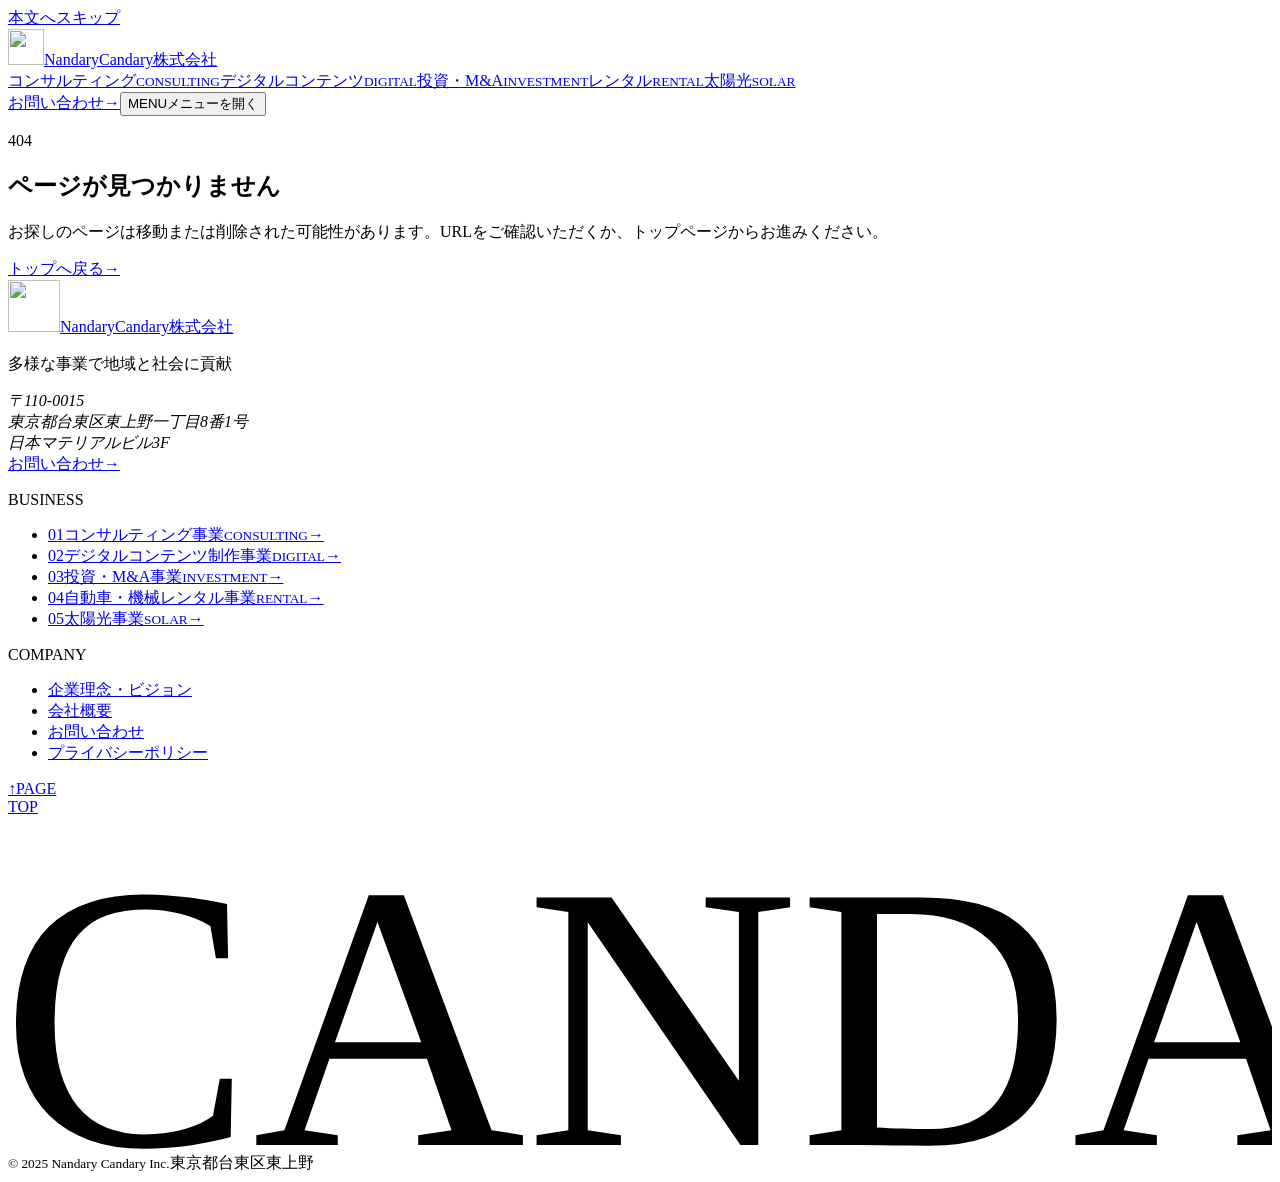
==== 404/index.html @ 5a4962a6 "Update preview" ====
<!DOCTYPE html><html lang="ja" class="BDE5ya_variable jOEpIq_variable sSVXkq_variable vSWJpq_variable" style="--logo-url:url(/nandary-candary-preview/logo-mark.svg);--footer-url:url(/nandary-candary-preview/images/home/footer.webp);--footer-url-sm:url(/nandary-candary-preview/images/home/footer-1080.webp)"><head><meta charSet="utf-8"/><meta name="viewport" content="width=device-width, initial-scale=1"/><link rel="stylesheet" href="/nandary-candary-preview/_next/static/chunks/3ygj7krw8skr8.css" data-precedence="next"/><link rel="stylesheet" href="/nandary-candary-preview/_next/static/chunks/2xa1xec9d9nd1.css" data-precedence="next"/><link rel="stylesheet" href="/nandary-candary-preview/_next/static/chunks/2m9wrpbw02rfs.css" data-precedence="next"/><link rel="stylesheet" href="/nandary-candary-preview/_next/static/chunks/1jku-l2wtxmv6.css" data-precedence="next"/><link rel="preload" as="script" fetchPriority="low" href="/nandary-candary-preview/_next/static/chunks/1ckvzn7sfprko.js"/><script src="/nandary-candary-preview/_next/static/chunks/2r4s4h5xul1n-.js" async=""></script><script src="/nandary-candary-preview/_next/static/chunks/2zkcqc03jcy3d.js" async=""></script><script src="/nandary-candary-preview/_next/static/chunks/1bgb7orazgc74.js" async=""></script><script src="/nandary-candary-preview/_next/static/chunks/turbopack-2x1n0lqcwmwze.js" async=""></script><script src="/nandary-candary-preview/_next/static/chunks/0444tjkl58gpc.js" async=""></script><script src="/nandary-candary-preview/_next/static/chunks/0mjzjal8x25q8.js" async=""></script><meta name="robots" content="noindex"/><meta name="theme-color" content="#0f1c2e"/><title>ページが見つかりません | NandaryCandary株式会社</title><meta name="description" content="東京都台東区を拠点に、コンサルティング・デジタルコンテンツ制作・投資M&amp;A・自動車機械レンタル・太陽光の5事業を展開。誠実に、多様に、社会に価値を届ける信頼ある事業会社です。"/><meta name="robots" content="noindex, nofollow"/><meta property="og:title" content="ページが見つかりません | NandaryCandary株式会社"/><meta property="og:description" content="東京都台東区を拠点に、コンサルティング・デジタルコンテンツ制作・投資M&amp;A・自動車機械レンタル・太陽光の5事業を展開。誠実に、多様に、社会に価値を届ける信頼ある事業会社です。"/><meta property="og:site_name" content="NandaryCandary株式会社"/><meta property="og:locale" content="ja_JP"/><meta property="og:image" content="https://nandary-candary.com/ogp.jpg"/><meta property="og:image:width" content="1200"/><meta property="og:image:height" content="630"/><meta property="og:type" content="website"/><meta name="twitter:card" content="summary_large_image"/><meta name="twitter:title" content="ページが見つかりません | NandaryCandary株式会社"/><meta name="twitter:description" content="東京都台東区を拠点に、コンサルティング・デジタルコンテンツ制作・投資M&amp;A・自動車機械レンタル・太陽光の5事業を展開。誠実に、多様に、社会に価値を届ける信頼ある事業会社です。"/><meta name="twitter:image" content="https://nandary-candary.com/ogp.jpg"/><meta name="twitter:image:width" content="1200"/><meta name="twitter:image:height" content="630"/><link rel="icon" href="/nandary-candary-preview/icon.svg?icon.1aymoenmuj1s9.svg" sizes="any" type="image/svg+xml"/><meta name="next-size-adjust" content=""/><script src="/nandary-candary-preview/_next/static/chunks/0cz1d0mv5g_q7.js" noModule=""></script></head><body><div hidden=""><!--$--><!--/$--></div><a class="skip" href="#main">本文へスキップ</a><header class="hBw1pG_header"><a class="hBw1pG_brand" aria-label="NandaryCandary株式会社 トップへ" href="/nandary-candary-preview/"><img alt="" loading="lazy" width="36" height="36" decoding="async" data-nimg="1" style="color:transparent" srcSet="/nandary-candary-preview/logo-mark.svg 1x, /nandary-candary-preview/logo-mark.svg 2x" src="/nandary-candary-preview/logo-mark.svg"/><span translate="no">NandaryCandary株式会社</span></a><nav class="hBw1pG_tabs" aria-label="事業内容"><a class="hBw1pG_tab" data-key="consulting" href="/nandary-candary-preview/service/consulting/">コンサルティング<small>CONSULTING</small></a><a class="hBw1pG_tab" data-key="digital" href="/nandary-candary-preview/service/digital-content/">デジタルコンテンツ<small>DIGITAL</small></a><a class="hBw1pG_tab" data-key="investment" href="/nandary-candary-preview/service/investment/">投資・M&amp;A<small>INVESTMENT</small></a><a class="hBw1pG_tab" data-key="rental" href="/nandary-candary-preview/service/rental/">レンタル<small>RENTAL</small></a><a class="hBw1pG_tab" data-key="solar" href="/nandary-candary-preview/service/solar/">太陽光<small>SOLAR</small></a></nav><div class="hBw1pG_right"><a class="pill hBw1pG_contact" href="/nandary-candary-preview/contact/">お問い合わせ<span class="arrow" aria-hidden="true">→</span></a><button type="button" class="n1T2xW_toggle" aria-haspopup="dialog"><span class="n1T2xW_bars" aria-hidden="true"><i></i><i></i></span><span class="n1T2xW_word">MENU</span><span class="sr-only">メニューを開く</span></button><dialog class="n1T2xW_dialog" aria-label="メニュー"><div class="n1T2xW_panel"><button type="button" class="n1T2xW_close">閉じる<span aria-hidden="true">×</span></button><nav aria-label="サイトメニュー" class="n1T2xW_grid"><div><p class="n1T2xW_label">事業内容</p><ul class="n1T2xW_biz"><li><a data-key="consulting" class="focus-inset" href="/nandary-candary-preview/service/consulting/">コンサルティング事業</a></li><li><a data-key="digital" class="focus-inset" href="/nandary-candary-preview/service/digital-content/">デジタルコンテンツ制作事業</a></li><li><a data-key="investment" class="focus-inset" href="/nandary-candary-preview/service/investment/">投資・M&amp;A事業</a></li><li><a data-key="rental" class="focus-inset" href="/nandary-candary-preview/service/rental/">自動車・機械レンタル事業</a></li><li><a data-key="solar" class="focus-inset" href="/nandary-candary-preview/service/solar/">太陽光事業</a></li></ul></div><div><p class="n1T2xW_label">会社情報</p><ul class="n1T2xW_pages"><li><a href="/nandary-candary-preview/">トップ</a></li><li><a href="/nandary-candary-preview/philosophy/">企業理念・ビジョン</a></li><li><a href="/nandary-candary-preview/company/">会社概要</a></li><li><a href="/nandary-candary-preview/contact/">お問い合わせ</a></li><li><a href="/nandary-candary-preview/privacy/">プライバシーポリシー</a></li></ul></div></nav></div></dialog></div></header><main id="main"><section class="wrap HS70Aa_nf"><div class="inner"><p class="HS70Aa_code" aria-hidden="true">404</p><h1 class="HS70Aa_title">ページが見つかりません</h1><p class="HS70Aa_text"><span class="ph">お探しのページは移動または削除された可能性があります。</span><span class="ph">URLをご確認いただくか、トップページからお進みください。</span></p><a class="pill" href="/nandary-candary-preview/">トップへ戻る<span class="arrow" aria-hidden="true">→</span></a></div></section><div class="stripe" aria-hidden="true"><div><i style="background:var(--consulting);flex-grow:1"></i><i style="background:var(--digital);flex-grow:1"></i><i style="background:var(--investment);flex-grow:1"></i><i style="background:var(--rental);flex-grow:1"></i><i style="background:var(--solar);flex-grow:1"></i></div></div><!--$--><!--/$--></main><footer class="S6Hkya_footer"><div class="S6Hkya_edge" aria-hidden="true"><i style="background:var(--consulting)"></i><i style="background:var(--digital)"></i><i style="background:var(--investment)"></i><i style="background:var(--rental)"></i><i style="background:var(--solar)"></i></div><div class="wrap S6Hkya_top"><div class="inner S6Hkya_grid"><div class="S6Hkya_company"><a class="S6Hkya_brand" href="/nandary-candary-preview/"><img alt="" loading="lazy" width="52" height="52" decoding="async" data-nimg="1" style="color:transparent" srcSet="/nandary-candary-preview/logo-mark.svg 1x, /nandary-candary-preview/logo-mark.svg 2x" src="/nandary-candary-preview/logo-mark.svg"/><span translate="no">NandaryCandary株式会社</span></a><p class="S6Hkya_catch"><span class="ph">多様な事業で</span><span class="ph">地域と社会に貢献</span></p><address class="S6Hkya_address">〒110-0015<br/>東京都台東区東上野一丁目8番1号<br/>日本マテリアルビル3F</address><a class="pill" href="/nandary-candary-preview/contact/">お問い合わせ<span class="arrow" aria-hidden="true">→</span></a></div><nav aria-label="フッター 事業内容" class="S6Hkya_biz"><p class="S6Hkya_title">BUSINESS</p><ul><li><a data-key="consulting" class="focus-inset" href="/nandary-candary-preview/service/consulting/"><span class="S6Hkya_num" aria-hidden="true">01</span><span class="S6Hkya_name">コンサルティング事業<small>CONSULTING</small></span><span aria-hidden="true">→</span></a></li><li><a data-key="digital" class="focus-inset" href="/nandary-candary-preview/service/digital-content/"><span class="S6Hkya_num" aria-hidden="true">02</span><span class="S6Hkya_name">デジタルコンテンツ制作事業<small>DIGITAL</small></span><span aria-hidden="true">→</span></a></li><li><a data-key="investment" class="focus-inset" href="/nandary-candary-preview/service/investment/"><span class="S6Hkya_num" aria-hidden="true">03</span><span class="S6Hkya_name">投資・M&amp;A事業<small>INVESTMENT</small></span><span aria-hidden="true">→</span></a></li><li><a data-key="rental" class="focus-inset" href="/nandary-candary-preview/service/rental/"><span class="S6Hkya_num" aria-hidden="true">04</span><span class="S6Hkya_name">自動車・機械レンタル事業<small>RENTAL</small></span><span aria-hidden="true">→</span></a></li><li><a data-key="solar" class="focus-inset" href="/nandary-candary-preview/service/solar/"><span class="S6Hkya_num" aria-hidden="true">05</span><span class="S6Hkya_name">太陽光事業<small>SOLAR</small></span><span aria-hidden="true">→</span></a></li></ul></nav><nav aria-label="フッター 会社情報" class="S6Hkya_pages"><p class="S6Hkya_title">COMPANY</p><ul><li><a href="/nandary-candary-preview/philosophy/">企業理念・ビジョン</a></li><li><a href="/nandary-candary-preview/company/">会社概要</a></li><li><a href="/nandary-candary-preview/contact/">お問い合わせ</a></li><li><a href="/nandary-candary-preview/privacy/">プライバシーポリシー</a></li></ul><a class="S6Hkya_toTop" href="#main"><span aria-hidden="true">↑</span>PAGE<br/>TOP</a></nav></div></div><div class="S6Hkya_word" aria-hidden="true"><svg viewBox="0 0 334.3 88" role="img" aria-label="CANDARY"><text x="-2" y="87" font-size="100" fill="currentColor" style="font-family:var(--f-word)">CANDARY</text></svg></div><div class="wrap S6Hkya_small"><small>© 2025 <!-- -->Nandary Candary Inc.</small><span>東京都台東区東上野</span></div></footer><script type="application/ld+json">{"@context":"https://schema.org","@type":"Organization","name":"NandaryCandary株式会社","alternateName":"Nandary Candary Inc.","url":"https://nandary-candary.com","logo":"https://nandary-candary.com/logo-mark.svg","address":{"@type":"PostalAddress","postalCode":"110-0015","addressRegion":"東京都","addressLocality":"台東区","streetAddress":"東上野1-8-1 日本マテリアルビル3F","addressCountry":"JP"},"makesOffer":[{"@type":"Offer","itemOffered":{"@type":"Service","name":"コンサルティング事業"}},{"@type":"Offer","itemOffered":{"@type":"Service","name":"デジタルコンテンツ制作事業"}},{"@type":"Offer","itemOffered":{"@type":"Service","name":"投資・M&A事業"}},{"@type":"Offer","itemOffered":{"@type":"Service","name":"自動車・機械レンタル事業"}},{"@type":"Offer","itemOffered":{"@type":"Service","name":"太陽光事業"}}]}</script><script id="_R_">(globalThis["TURBOPACK"] || (globalThis["TURBOPACK"] = [])).push({"otherChunks":["static/chunks/1ckvzn7sfprko.js","static/chunks/2r4s4h5xul1n-.js","static/chunks/2zkcqc03jcy3d.js","static/chunks/1bgb7orazgc74.js"],"runtimeModuleIds":[94553]});</script><script src="/nandary-candary-preview/_next/static/chunks/1ckvzn7sfprko.js" async=""></script><script>(self.__next_f=self.__next_f||[]).push([0])</script><script>self.__next_f.push([1,"1:\"$Sreact.fragment\"\n2:\"/nandary-candary-preview/_next/static/chunks/0444tjkl58gpc.js\"\n3:\"/nandary-candary-preview/_next/static/chunks/0mjzjal8x25q8.js\"\n4:I[22016,[\"$2\",\"$3\"],\"\"]\n5:I[5500,[\"$2\",\"$3\"],\"Image\"]\n6:I[90546,[\"$2\",\"$3\"],\"default\"]\n7:I[21127,[\"$2\",\"$3\"],\"default\"]\n8:I[39756,[\"$2\",\"$3\"],\"default\"]\n9:I[37457,[\"$2\",\"$3\"],\"default\"]\n16:I[68027,[\"$2\",\"$3\"],\"default\",1]\n:HL[\"/nandary-candary-preview/_next/static/chunks/3ygj7krw8skr8.css\",\"style\"]\n:HL[\"/nandary-candary-preview/_next/static/chunks/2xa1xec9d9nd1.css\",\"style\"]\n:HL[\"/nandary-candary-preview/_next/static/chunks/2m9wrpbw02rfs.css\",\"style\"]\n:HL[\"/nandary-candary-preview/_next/static/chunks/1jku-l2wtxmv6.css\",\"style\"]\n12:X\n13:[[\"children\",{\"s\":\"__PAGE__\",\"h\":512,\"d\":{\"r\":\"$L14\",\"p\":false,\"v\":null}}]]\n10:[[\"children\",{\"s\":\"/_not-found\",\"h\":512,\"d\":{\"r\":\"$L11\",\"p\":false,\"v\":\"$12\"},\"c\":\"$Q13\"}]]\n0:{\"P\":null,\"c\":[\"\",\"_not-found\",\"\"],\"q\":\"\",\"i\":false,\"t\":{\"t\":{\"s\":\"\",\"h\":528,\"d\":{\"r\":[\"$\",\"$1\",\"c\",{\"children\":[[[\"$\",\"link\",\"0\",{\"rel\":\"stylesheet\",\"href\":\"/nandary-candary-preview/_next/static/chunks/3ygj7krw8skr8.css\",\"precedence\":\"next\",\"crossOrigin\":\"$undefined\",\"nonce\":\"$undefined\"}],[\"$\",\"link\",\"1\",{\"rel\":\"stylesheet\",\"href\":\"/nandary-candary-preview/_next/static/chunks/2xa1xec9d9nd1.css\",\"precedence\":\"next\",\"crossOrigin\":\"$undefined\",\"nonce\":\"$undefined\"}],[\"$\",\"link\",\"2\",{\"rel\":\"stylesheet\",\"href\":\"/nandary-candary-preview/_next/static/chunks/2m9wrpbw02rfs.css\",\"precedence\":\"next\",\"crossOrigin\":\"$undefined\",\"nonce\":\"$undefined\"}],[\"$\",\"script\",\"script-0\",{\"src\":\"/nandary-candary-preview/_next/static/chunks/0444tjkl58gpc.js\",\"async\":true,\"nonce\":\"$undefined\"}],[\"$\",\"script\",\"script-1\",{\"src\":\"/nandary-candary-preview/_next/static/chunks/0mjzjal8x25q8.js\",\"async\":true,\"nonce\":\"$undefined\"}]],[\"$\",\"html\",null,{\"lang\":\"ja\",\"className\":\"BDE5ya_variable jOEpIq_variable sSVXkq_variable vSWJpq_variable\",\"style\":{\"--logo-url\":\"url(/nandary-candary-preview/logo-mark.svg)\",\"--footer-url\":\"url(/nandary-candary-preview/images/home/footer.webp)\",\"--footer-url-sm\":\"url(/nandary-candary-preview/images/home/footer-1080.webp)\"},\"children\":[\"$\",\"body\",null,{\"children\":[[\"$\",\"a\",null,{\"className\":\"skip\",\"href\":\"#main\",\"children\":\"本文へスキップ\"}],[\"$\",\"header\",null,{\"className\":\"hBw1pG_header\",\"children\":[[\"$\",\"$L4\",null,{\"className\":\"hBw1pG_brand\",\"href\":\"/\",\"aria-label\":\"NandaryCandary株式会社 トップへ\",\"children\":[[\"$\",\"$L5\",null,{\"src\":\"/nandary-candary-preview/logo-mark.svg\",\"alt\":\"\",\"width\":36,\"height\":36}],[\"$\",\"span\",null,{\"translate\":\"no\",\"children\":\"NandaryCandary株式会社\"}]]}],[\"$\",\"$L6\",null,{}],[\"$\",\"div\",null,{\"className\":\"hBw1pG_right\",\"children\":[[\"$\",\"$L4\",null,{\"className\":\"pill hBw1pG_contact\",\"href\":\"/contact\",\"children\":[\"お問い合わせ\",[\"$\",\"span\",null,{\"className\":\"arrow\",\"aria-hidden\":\"true\",\"children\":\"→\"}]]}],[\"$\",\"$L7\",null,{}]]}]]}],[\"$\",\"main\",null,{\"id\":\"main\",\"children\":[\"$\",\"$L8\",null,{\"parallelRouterKey\":\"children\",\"error\":\"$undefined\",\"errorStyles\":\"$undefined\",\"errorScripts\":\"$undefined\",\"template\":[\"$\",\"$L9\",null,{}],\"templateStyles\":\"$undefined\",\"templateScripts\":\"$undefined\",\"notFound\":[[[\"$\",\"section\",null,{\"className\":\"wrap HS70Aa_nf\",\"children\":[\"$\",\"div\",null,{\"className\":\"inner\",\"children\":[[\"$\",\"p\",null,{\"className\":\"HS70Aa_code\",\"aria-hidden\":\"true\",\"children\":\"404\"}],[\"$\",\"h1\",null,{\"className\":\"HS70Aa_title\",\"children\":\"ページが見つかりません\"}],[\"$\",\"p\",null,{\"className\":\"HS70Aa_text\",\"children\":[[\"$\",\"span\",null,{\"className\":\"ph\",\"children\":\"お探しのページは移動または削除された可能性があります。\"}],[\"$\",\"span\",null,{\"className\":\"ph\",\"children\":\"URLをご確認いただくか、トップページからお進みください。\"}]]}],[\"$\",\"$L4\",null,{\"className\":\"pill\",\"href\":\"/\",\"children\":[\"トップへ戻る\",[\"$\",\"span\",null,{\"className\":\"arrow\",\"aria-hidden\":\"true\",\"children\":\"→\"}]]}]]}]}],[\"$\",\"div\",null,{\"className\":\"stripe\",\"aria-hidden\":\"true\",\"children\":[\"$\",\"div\",null,{\"children\":[[\"$\",\"i\",\"consulting\",{\"style\":{\"background\":\"var(--consulting)\",\"flexGrow\":1}}],[\"$\",\"i\",\"digital\",{\"style\":{\"background\":\"var(--digital)\",\"flexGrow\":1}}],[\"$\",\"i\",\"investment\",{\"style\":{\"background\":\"var(--investment)\",\"flexGrow\":1}}],[\"$\",\"i\",\"rental\",{\"style\":{\"background\":\"var(--rental)\",\"flexGrow\":1}}],[\"$\",\"i\",\"solar\",{\"style\":{\"background\":\"var(--solar)\",\"flexGrow\":1}}]]}]}]],[[\"$\",\"link\",\"0\",{\"rel\":\"stylesheet\",\"href\":\"/nandary-candary-preview/_next/static/chunks/1jku-l2wtxmv6.css\",\"precedence\":\"next\",\"crossOrigin\":\"$undefined\",\"nonce\":\"$undefined\"}]]],\"forbidden\":\"$undefined\",\"unauthorized\":\"$undefined\"}]}],[\"$\",\"footer\",null,{\"className\":\"S6Hkya_footer\",\"children\":[[\"$\",\"div\",null,{\"className\":\"S6Hkya_edge\",\"aria-hidden\":\"true\",\"children\":[[\"$\",\"i\",\"consulting\",{\"style\":{\"background\":\"var(--consulting)\"}}],[\"$\",\"i\",\"digital\",{\"style\":{\"background\":\"var(--digital)\"}}],[\"$\",\"i\",\"investment\",{\"style\":{\"background\":\"var(--investment)\"}}],[\"$\",\"i\",\"rental\",{\"style\":{\"background\":\"var(--rental)\"}}],[\"$\",\"i\",\"solar\",{\"style\":{\"background\":\"var(--solar)\"}}]]}],[\"$\",\"div\",null,{\"className\":\"wrap S6Hkya_top\",\"children\":[\"$\",\"div\",null,{\"className\":\"inner S6Hkya_grid\",\"children\":[[\"$\",\"div\",null,{\"className\":\"S6Hkya_company\",\"children\":[[\"$\",\"$L4\",null,{\"className\":\"S6Hkya_brand\",\"href\":\"/\",\"children\":[[\"$\",\"$L5\",null,{\"src\":\"/nandary-candary-preview/logo-mark.svg\",\"alt\":\"\",\"width\":52,\"height\":52}],[\"$\",\"span\",null,{\"translate\":\"no\",\"children\":\"NandaryCandary株式会社\"}]]}],[\"$\",\"p\",null,{\"className\":\"S6Hkya_catch\",\"children\":[[\"$\",\"span\",null,{\"className\":\"ph\",\"children\":\"多様な事業で\"}],[\"$\",\"span\",null,{\"className\":\"ph\",\"children\":\"地域と社会に貢献\"}]]}],[\"$\",\"address\",null,{\"className\":\"S6Hkya_address\",\"children\":[\"〒110-0015\",[\"$\",\"br\",null,{}],\"東京都台東区東上野一丁目8番1号\",[\"$\",\"br\",null,{}],\"日本マテリアルビル3F\"]}],[\"$\",\"$L4\",null,{\"className\":\"pill\",\"href\":\"/contact\",\"children\":[\"お問い合わせ\",[\"$\",\"span\",null,{\"className\":\"arrow\",\"aria-hidden\":\"true\",\"children\":\"→\"}]]}]]}],[\"$\",\"nav\",null,{\"aria-label\":\"フッター 事業内容\",\"className\":\"S6Hkya_biz\",\"children\":[\"$La\",\"$Lb\"]}],\"$Lc\"]}]}],\"$Ld\",\"$Le\"]}],\"$Lf\"]}]}]]}],\"p\":false,\"v\":null},\"c\":\"$Q10\"},\"h\":{\"r\":\"$L15\",\"p\":false,\"v\":null}},\"m\":\"$undefined\",\"G\":[\"$16\",[\"$L17\",\"$L18\",\"$L19\"]],\"S\":true,\"r\":\"$undefined\",\"s\":\"$undefined\",\"a\":\"$undefined\",\"l\":\"$undefined\",\"p\":\"$undefined\",\"d\":\"$undefined\",\"b\":\"DzCFUU1IB9U3QR9I4j6pE\"}\n1a:I[97367,[\"$2\",\"$3\"],\"OutletBoundary\"]\n1b:\"$Sreact.suspense\"\n1d:\"ViewportBoundary\"\n1e:I[97367,[\"$2\",\"$3\"],\"$1d\"]\n20:\"MetadataBoundary\"\n21:I[97367,[\"$2\",\"$3\"],\"$20\"]\na:[\"$\",\"p\",null,{\"className\":\"S6Hkya_title\",\"children\":\"BUSINESS\"}]\nb:[\"$\",\"ul\",null,{\"children\":[[\"$\",\"li\",\"consulting\",{\"children\":[\"$\",\"$L4\",null,{\"href\":\"/service/consulting\",\"data-key\":\"consulting\",\"className\":\"focus-inset\",\"children\":[[\"$\",\"span\",null,{\"className\":\"S6Hkya_num\",\"aria-hidden\":\"true\",\"children\":\"01\"}],[\"$\",\"span\",null,{\"className\":\"S6Hkya_name\",\"children\":[\"コンサルティング事業\",[\"$\",\"small\",null,{\"children\":\"CONSULTING\"}]]}],[\"$\",\"span\",null,{\"aria-hidden\":\"true\",\"children\":\"→\"}]]}]}],[\"$\",\"li\",\"digital\",{\"children\":[\"$\",\"$L4\",null,{\"href\":\"/service/digital-content\",\"data-key\":\"digital\",\"className\":\"focus-inset\",\"children\":[[\"$\",\"span\",null,{\"className\":\"S6Hkya_num\",\"aria-hidden\":\"true\",\"children\":\"02\"}],[\"$\",\"span\",null,{\"className\":\"S6Hkya_name\",\"children\":[\"デジタルコンテンツ制作事業\",[\"$\",\"small\",null,{\"children\":\"DIGITAL\"}]]}],[\"$\",\"span\",null,{\"aria-hidden\":\"true\",\"children\":\"→\"}]]}]}],[\"$\",\"li\",\"investment\",{\"children\":[\"$\",\"$L4\",null,{\"href\":\"/service/investment\",\"data-key\":\"investment\",\"className\":\"focus-inset\",\"children\":[[\"$\",\"span\",null,{\"className\":\"S6Hkya_num\",\"aria-hidden\":\"true\",\"children\":\"03\"}],[\"$\",\"span\",null,{\"className\":\"S6Hkya_name\",\"children\":[\"投資・M\u0026A事業\",[\"$\",\"small\",null,{\"children\":\"INVESTMENT\"}]]}],[\"$\",\"span\",null,{\"aria-hidden\":\"true\",\"children\":\"→\"}]]}]}],[\"$\",\"li\",\"rental\",{\"children\":[\"$\",\"$L4\",null,{\"href\":\"/service/rental\",\"data-key\":\"rental\",\"className\":\"focus-inset\",\"children\":[[\"$\",\"span\",null,{\"className\":\"S6Hkya_num\",\"aria-hidden\":\"true\",\"children\":\"04\"}],[\"$\",\"span\",null,{\"className\":\"S6Hkya_name\",\"children\":[\"自動車・機械レンタル事業\",[\"$\",\"small\",null,{\"children\":\"RENTAL\"}]]}],[\"$\",\"span\",null,{\"aria-hidden\":\"true\",\"children\":\"→\"}]]}]}],[\"$\",\"li\",\"solar\",{\"children\":[\"$\",\"$L4\",null,{\"href\":\"/service/solar\",\"data-key\":\"solar\",\"className\":\"focus-inset\",\"children\":[[\"$\",\"span\",null,{\"className\":\"S6Hkya_num\",\"aria-hidden\":\"true\",\"children\":\"05\"}],[\"$\",\"span\",null,{\"className\":\"S6Hkya_name\",\"children\":[\"太陽光事業\",[\"$\",\"small\",null,{\"children\":\"SOLAR\"}]]}],[\"$\",\"span\",null,{\"aria-hidden\":\"true\",\"children\":\"→\"}]]}]}]]}]\nc:[\"$\",\"nav\",null,{\"aria-label\":\"フッター 会社情報\",\"className\":\"S6Hkya_pages\",\"children\":[[\"$\",\"p\",null,{\"className\":\"S6Hkya_title\",\"children\":\"COMPANY\"}],[\"$\",\"ul\",null,{\"children\":[[\"$\",\"li\",null,{\"children\":[\"$\",\"$L4\",null,{\"href\":\"/philosophy\",\"children\":\"企業理念・ビジョン\"}]}],[\"$\",\"li\",null,{\"children\":[\"$\",\"$L4\",null,{\"href\":\"/company\",\"children\":\"会社概要\"}]}],[\"$\",\"li\",null,{\"children\":[\"$\",\"$L4\",null,{\"href\":\"/contact\",\"children\":\"お問い合わせ\"}]}],[\"$\",\"li\",null,{\"children\":[\"$\",\"$L4\",null,{\"href\":\"/privacy\",\"children\":\"プライバシーポリシー\"}]}]]}],[\"$\",\"a\",null,{\"className\":\"S6Hkya_toTop\",\"href\":\"#main\",\"children\":[[\"$\",\"span\",null,{\"aria-hidden\":\"true\",\"children\":\"↑\"}],\"PAGE\",[\"$\",\"br\",null,{}],\"TOP\"]}]]}]\nd:[\"$\",\"div\",null,{\"className\":\"S6Hkya_word\",\"aria-hidden\":\"true\",\"children\":[\"$\",\"svg\",null,{\"className\":\"$undefined\",\"viewBox\":\"0 0 334.3 88\",\"role\":\"img\",\"aria-label\":\"CANDARY\",\"children\":[\"$\",\"text\",null,{\"x\":-2,\"y\":87,\"fontSize\":\"100\",\"fill\":\"currentColor\",\"style\":{\"fontFamily\":\"var(--f-word)\"},\"children\":\"CANDARY\"}]}]}]\ne:[\"$\",\"div\",null,{\"className\":\"wrap S6Hkya_small\",\"children\":[[\"$\",\"small\",null,{\"children\":[\"© 2025 \",\"Nandary Candary Inc.\"]}],[\"$\",\"span\",null,{\"children\":\"東京都台東区東上野\"}]]}]\nf:[\"$\",\"script\",null,{\"type\":\"application/ld+json\",\"dangerouslySetInnerHTML\":{\"__html\":\"{\\\"@context\\\":\\\"https://schema.org\\\",\\\"@type\\\":\\\"Organization\\\",\\\"name\\\":\\\"NandaryCandary株式会社\\\",\\\"alternateName\\\":\\\"Nandary Candary Inc.\\\",\\\"url\\\":\\\"https://nandary-candary.com\\\",\\\"logo\\\":\\\"https://nandary-candary.com/logo-mark.svg\\\",\\\"address\\\":{\\\"@type\\\":\\\"PostalAddress\\\",\\\"postalCode\\\":\\\"110-0015\\\",\\\"addressRegion\\\":\\\"東京都\\\",\\\"addressLocality\\\":\\\"台東区\\\",\\\"streetAddress\\\":\\\"東上野1-8-1 日本マテリアルビル3F\\\",\\\"addressCountry\\\":\\\"JP\\\"},\\\"makesOffer\\\":[{\\\"@type\\\":\\\"Offer\\\",\\\"itemOffered\\\":{\\\"@type\\\":\\\"Service\\\",\\\"name\\\":\\\"コンサルティング事業\\\"}},{\\\"@type\\\":\\\"Offer\\\",\\\"itemOffered\\\":{\\\"@type\\\":\\\"Service\\\",\\\"name\\\":\\\"デジタルコンテンツ制作事業\\\"}},{\\\"@type\\\":\\\"Offer\\\",\\\"itemOffered\\\":{\\\"@type\\\":\\\"Service\\\",\\\"name\\\":\\\"投資・M\u0026A事業\\\"}},{\\\"@type\\\":\\\"Offer\\\",\\\"itemOffered\\\":{\\\"@type\\\":\\\"Service\\\",\\\"name\\\":\\\"自動車・機械レンタル事業\\\"}},{\\\"@type\\\":\\\"Offer\\\",\\\"itemOffered\\\":{\\\"@type\\\":\\\"Service\\\",\\\"name\\\":\\\"太陽光事業\\\"}}]}\"}}]\n11:[\"$\",\"$1\",\"c\",{\"children\":[null,[\"$\",\"$L8\",null,{\"parallelRouterKey\":\"children\",\"error\":\"$undefined\",\"errorStyles\":\"$undefined\",\"errorScripts\":\"$undefined\",\"template\":[\"$\",\"$L9\",null,{}],\"templateStyles\":\"$undefined\",\"templateScripts\":\"$undefined\",\"notFound\":\"$undefined\",\"forbidden\":\"$undefined\",\"unauthorized\":\"$undefined\"}]]}]\n14:[\"$\",\"$1\",\"c\",{\"children\":[[[\"$\",\"section\",null,{\"className\":\"wrap HS70Aa_nf\",\"children\":[\"$\",\"div\",null,{\"className\":\"inner\",\"children\":[[\"$\",\"p\",null,{\"className\":\"HS70Aa_code\",\"aria-hidden\":\"true\",\"children\":\"404\"}],[\"$\",\"h1\",null,{\"className\":\"HS70Aa_title\",\"children\":\"ページが見つかりません\"}],[\"$\",\"p\",null,{\"className\":\"HS70Aa_text\",\"children\":[[\"$\",\"span\",null,{\"className\":\"ph\",\"children\":\"お探しのページは移動または削除された可能性があります。\"}],[\"$\",\"span\",null,{\"className\":\"ph\",\"children\":\"URLをご確認いただくか、トップページからお進みください。\"}]]}],[\"$\",\"$L4\",null,{\"className\":\"pill\",\"href\":\"/\",\"children\":[\"トップへ戻る\",[\"$\",\"span\",null,{\"className\":\"arrow\",\"aria-hidden\":\"true\",\"children\":\"→\"}]]}]]}]}],[\"$\",\"div\",null,{\"className\":\"stripe\",\"aria-hidden\":\"true\",\"children\":[\"$\",\"div\",null,{\"children\":[[\"$\",\"i\",\"consulting\",{\"style\":{\"background\":\"var(--consulting)\",\"flexGrow\":1}}],[\"$\",\"i\",\"digital\",{\"style\":{\"background\":\"var(--digital)\",\"flexGrow\":1}}],[\"$\",\"i\",\"investment\",{\"style\":{\"background\":\"var(--investment)\",\"flexGrow\":1}}],[\"$\",\"i\",\"rental\",{\"style\":{\"background\":\"var(--rental)\",\"flexGrow\":1}}],[\"$\",\"i\",\"solar\",{\"style\":{\"background\":\"var(--solar)\",\"flexGrow\":1}}]]}]}]],[[\"$\",\"link\",\"0\",{\"rel\":\"stylesheet\",\"href\":\"/nandary-candary-preview/_next/static/chunks/1jku-l2wtxmv6.css\",\"precedence\":\"next\",\"crossOrigin\":\"$undefined\",\"nonce\":\"$undefined\"}]],[\"$\",\"$L1a\",null,{\"children\":[\"$\",\"$1b\",null,{\"name\":\"Next.MetadataOutlet\",\"children\":\"$@1c\"}]}]]}]\n15:[\"$\",\"$1\",\"h\",{\"children\":[[\"$\",\"meta\",null,{\"name\":\"robots\",\"content\":\"noindex\"}],[\"$\",\"$L1e\",null,{\"children\":\"$L1f\"}],[\"$\",\"$L21\",null,{\"children\":[[\"$\",\"div\",null,{\"hidden\":true,\"children\":[\"$\",\"$1b\",null,{\"name\":\"Next.Metadata\",\"children\":\"$L22\"}]}],null]}],[\"$\",\"meta\",null,{\"name\":\"next-size-adjust\",\"content\":\"\"}]]}]\n17:[\"$\",\"link\",\"0\",{\"rel\":\"stylesheet\",\"href\":\"/nandary-candary-preview/_next/static/chunks/3ygj7krw8skr8.css\",\"precedence\":\"next\",\"crossOrigin\":\"$undefined\",\"nonce\":\"$undefined\"}]\n18:[\"$\",\"link\",\"1\",{\"rel\":\"stylesheet\",\"href\":\"/nandary-candary-preview/_next/static/chunks/2xa1xec9d9nd1.css\",\"precedence\":\"next\",\"crossOrigin\":\"$undefined\",\"nonce\":\"$undefined\"}]\n19:[\"$\",\"link\",\"2\",{\"rel\":\"stylesheet\",\"href\":\"/nandary-candary-preview/_next/static/chunks/2m9wrpbw02rfs.css\",\"precedence\":\"next\",\"crossOrigin\":\"$undefined\",\"nonce\":\"$undefined\"}]\n12:C\n1f:[[\"$\",\"meta\",\"0\",{\"charSet\":\"utf-8\"}],[\"$\",\"meta\",\"1\",{\"name\":\"viewport\",\"content\":\"width=device-width, initial-scale=1\"}],[\"$\",\"meta\",\"2\",{\"name\":\"theme-color\",\"content\":\"#0f1c2e\"}]]\n23:I[27201,[\"$2\",\"$3\"],\"IconMark\"]\n1c:null\n22:[[\"$\",\"title\",\"0\",{\"children\":\"ページが見つかりません | NandaryCandary株式会社\"}],[\"$\",\"meta\",\"1\",{\"name\":\"description\",\"content\":\"東京都台東区を拠点に、コンサルティング・デジタルコンテンツ制作・投資M\u0026A・自動車機械レンタル・太陽光の5事業を展開。誠実に、多様に、社会に価値を届ける信頼ある事業会社です。\"}],[\"$\",\"meta\",\"2\",{\"name\":\"robots\",\"content\":\"noindex, nofollow\"}],[\"$\",\"meta\",\"3\",{\"property\":\"og:title\",\"content\":\"ページが見つかりません | NandaryCandary株式会社\"}],[\"$\",\"meta\",\"4\",{\"property\":\"og:description\",\"content\":\"東京都台東区を拠点に、コンサルティング・デジタルコンテンツ制作・投資M\u0026A・自動車機械レンタル・太陽光の5事業を展開。誠実に、多様に、社会に価値を届ける信頼ある事業会社です。\"}],[\"$\",\"meta\",\"5\",{\"property\":\"og:site_name\",\"content\":\"NandaryCandary株式会社\"}],[\"$\",\"meta\",\"6\",{\"property\":\"og:locale\",\"content\":\"ja_JP\"}],[\"$\",\"meta\",\"7\",{\"property\":\"og:image\",\"content\":\"https://nandary-candary.com/ogp.jpg\"}],[\"$\",\"meta\",\"8\",{\"property\":\"og:image:width\",\"content\":\"1200\"}],[\"$\",\"meta\",\"9\",{\"property\":\"og:image:height\",\"content\":\"630\"}],[\"$\",\"meta\",\"10\",{\"property\":\"og:type\",\"content\":\"website\"}],[\"$\",\"meta\",\"11\",{\"name\":\"twitter:card\",\"content\":\"summary_large_image\"}],[\"$\",\"meta\",\"12\",{\"name\":\"twitter:title\",\"content\":\"ページが見つかりません | NandaryCandary株式会社\"}],[\"$\",\"meta\",\"13\",{\"name\":\"twitter:description\",\"content\":\"東京都台東区を拠点に、コンサルティング・デジタルコンテンツ制作・投資M\u0026A・自動車機械レンタル・太陽光の5事業を展開。誠実に、多様に、社会に価値を届ける信頼ある事業会社です。\"}],[\"$\",\"meta\",\"14\",{\"name\":\"twitter:image\",\"content\":\"https://nandary-candary.com/ogp.jpg\"}],[\"$\",\"meta\",\"15\",{\"name\":\"twitter:image:width\",\"content\":\"1200\"}],[\"$\",\"meta\",\"16\",{\"name\":\"twitter:image:height\",\"content\":\"630\"}],[\"$\",\"link\",\"17\",{\"rel\":\"icon\",\"href\":\"/nandary-candary-preview/icon.svg?icon.1aymoenmuj1s9.svg\",\"sizes\":\"any\",\"type\":\"image/svg+xml\"}],[\"$\",\"$L23\",\"18\",{}]]\n"])</script></body></html>
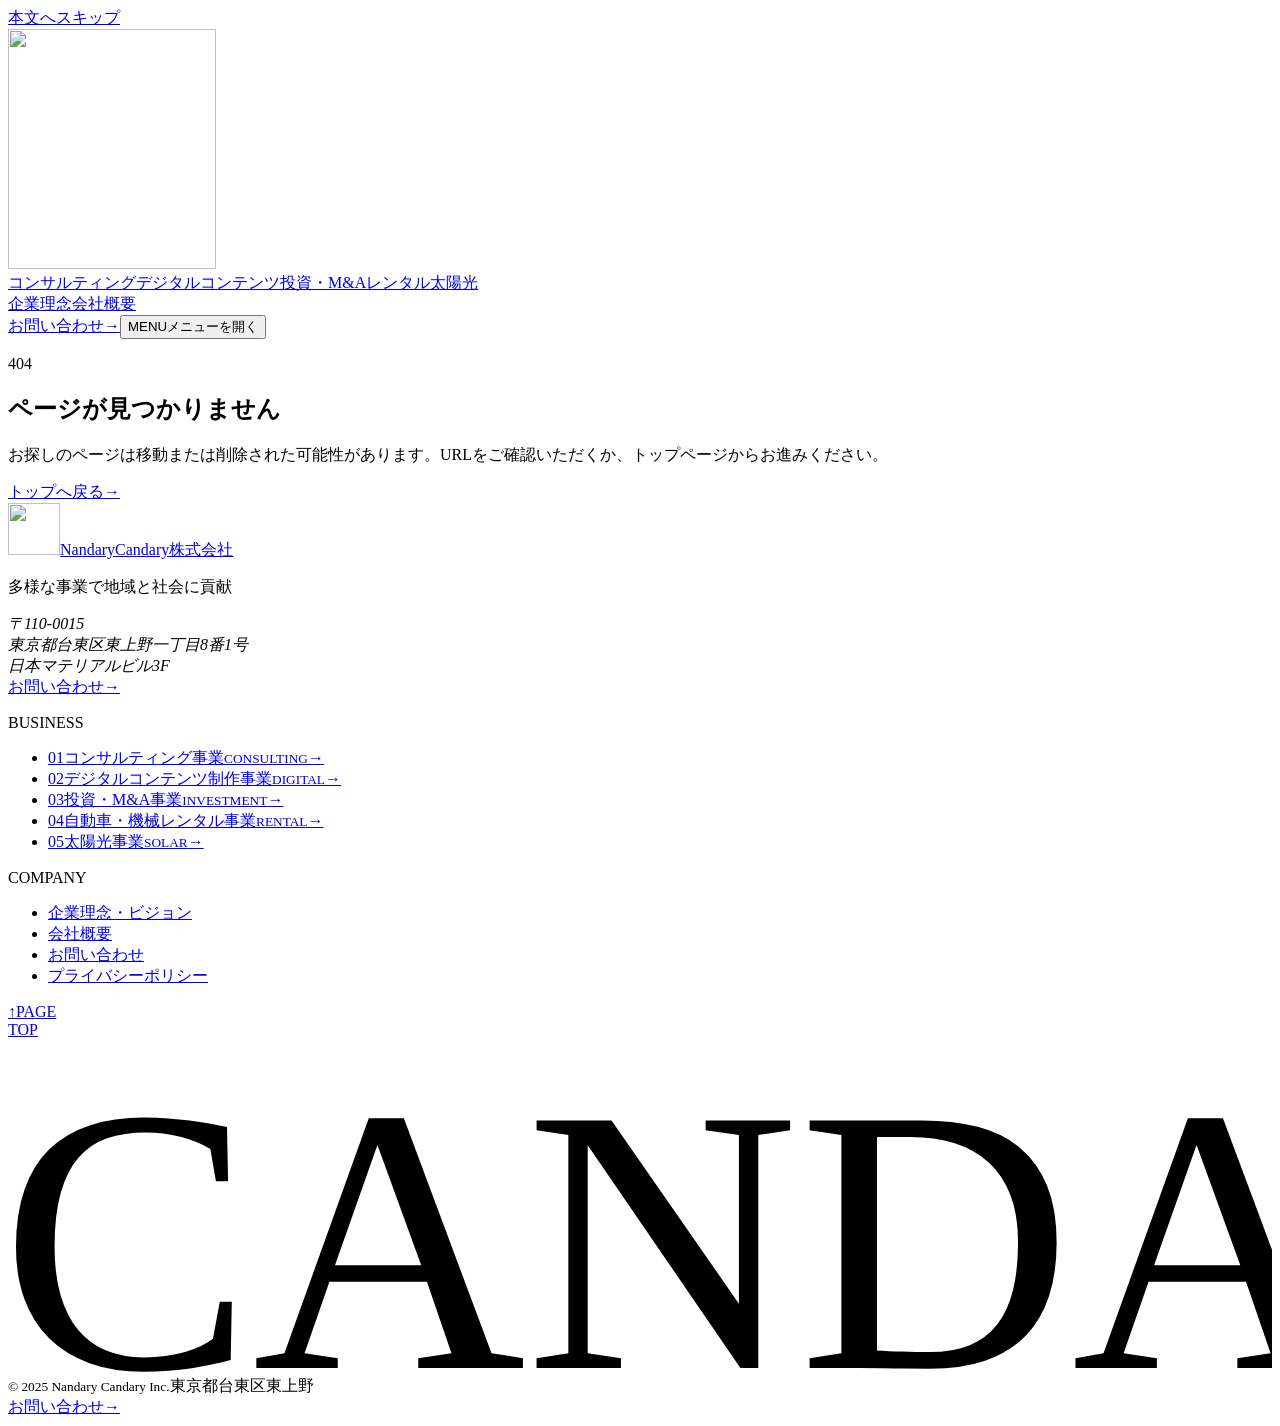
==== commit 9861ce44: "Update preview" ====
--- a/404/index.html
+++ b/404/index.html
@@ -1 +1 @@
-<!DOCTYPE html><html lang="ja" class="BDE5ya_variable jOEpIq_variable sSVXkq_variable vSWJpq_variable" style="--logo-url:url(/nandary-candary-preview/logo-mark.svg);--footer-url:url(/nandary-candary-preview/images/home/footer.webp);--footer-url-sm:url(/nandary-candary-preview/images/home/footer-1080.webp)"><head><meta charSet="utf-8"/><meta name="viewport" content="width=device-width, initial-scale=1"/><link rel="stylesheet" href="/nandary-candary-preview/_next/static/chunks/3ygj7krw8skr8.css" data-precedence="next"/><link rel="stylesheet" href="/nandary-candary-preview/_next/static/chunks/2xa1xec9d9nd1.css" data-precedence="next"/><link rel="stylesheet" href="/nandary-candary-preview/_next/static/chunks/2m9wrpbw02rfs.css" data-precedence="next"/><link rel="stylesheet" href="/nandary-candary-preview/_next/static/chunks/1jku-l2wtxmv6.css" data-precedence="next"/><link rel="preload" as="script" fetchPriority="low" href="/nandary-candary-preview/_next/static/chunks/1ckvzn7sfprko.js"/><script src="/nandary-candary-preview/_next/static/chunks/2r4s4h5xul1n-.js" async=""></script><script src="/nandary-candary-preview/_next/static/chunks/2zkcqc03jcy3d.js" async=""></script><script src="/nandary-candary-preview/_next/static/chunks/1bgb7orazgc74.js" async=""></script><script src="/nandary-candary-preview/_next/static/chunks/turbopack-2x1n0lqcwmwze.js" async=""></script><script src="/nandary-candary-preview/_next/static/chunks/0444tjkl58gpc.js" async=""></script><script src="/nandary-candary-preview/_next/static/chunks/0mjzjal8x25q8.js" async=""></script><meta name="robots" content="noindex"/><meta name="theme-color" content="#0f1c2e"/><title>ページが見つかりません | NandaryCandary株式会社</title><meta name="description" content="東京都台東区を拠点に、コンサルティング・デジタルコンテンツ制作・投資M&amp;A・自動車機械レンタル・太陽光の5事業を展開。誠実に、多様に、社会に価値を届ける信頼ある事業会社です。"/><meta name="robots" content="noindex, nofollow"/><meta property="og:title" content="ページが見つかりません | NandaryCandary株式会社"/><meta property="og:description" content="東京都台東区を拠点に、コンサルティング・デジタルコンテンツ制作・投資M&amp;A・自動車機械レンタル・太陽光の5事業を展開。誠実に、多様に、社会に価値を届ける信頼ある事業会社です。"/><meta property="og:site_name" content="NandaryCandary株式会社"/><meta property="og:locale" content="ja_JP"/><meta property="og:image" content="https://nandary-candary.com/ogp.jpg"/><meta property="og:image:width" content="1200"/><meta property="og:image:height" content="630"/><meta property="og:type" content="website"/><meta name="twitter:card" content="summary_large_image"/><meta name="twitter:title" content="ページが見つかりません | NandaryCandary株式会社"/><meta name="twitter:description" content="東京都台東区を拠点に、コンサルティング・デジタルコンテンツ制作・投資M&amp;A・自動車機械レンタル・太陽光の5事業を展開。誠実に、多様に、社会に価値を届ける信頼ある事業会社です。"/><meta name="twitter:image" content="https://nandary-candary.com/ogp.jpg"/><meta name="twitter:image:width" content="1200"/><meta name="twitter:image:height" content="630"/><link rel="icon" href="/nandary-candary-preview/icon.svg?icon.1aymoenmuj1s9.svg" sizes="any" type="image/svg+xml"/><meta name="next-size-adjust" content=""/><script src="/nandary-candary-preview/_next/static/chunks/0cz1d0mv5g_q7.js" noModule=""></script></head><body><div hidden=""><!--$--><!--/$--></div><a class="skip" href="#main">本文へスキップ</a><header class="hBw1pG_header"><a class="hBw1pG_brand" aria-label="NandaryCandary株式会社 トップへ" href="/nandary-candary-preview/"><img alt="" loading="lazy" width="36" height="36" decoding="async" data-nimg="1" style="color:transparent" srcSet="/nandary-candary-preview/logo-mark.svg 1x, /nandary-candary-preview/logo-mark.svg 2x" src="/nandary-candary-preview/logo-mark.svg"/><span translate="no">NandaryCandary株式会社</span></a><nav class="hBw1pG_tabs" aria-label="事業内容"><a class="hBw1pG_tab" data-key="consulting" href="/nandary-candary-preview/service/consulting/">コンサルティング<small>CONSULTING</small></a><a class="hBw1pG_tab" data-key="digital" href="/nandary-candary-preview/service/digital-content/">デジタルコンテンツ<small>DIGITAL</small></a><a class="hBw1pG_tab" data-key="investment" href="/nandary-candary-preview/service/investment/">投資・M&amp;A<small>INVESTMENT</small></a><a class="hBw1pG_tab" data-key="rental" href="/nandary-candary-preview/service/rental/">レンタル<small>RENTAL</small></a><a class="hBw1pG_tab" data-key="solar" href="/nandary-candary-preview/service/solar/">太陽光<small>SOLAR</small></a></nav><div class="hBw1pG_right"><a class="pill hBw1pG_contact" href="/nandary-candary-preview/contact/">お問い合わせ<span class="arrow" aria-hidden="true">→</span></a><button type="button" class="n1T2xW_toggle" aria-haspopup="dialog"><span class="n1T2xW_bars" aria-hidden="true"><i></i><i></i></span><span class="n1T2xW_word">MENU</span><span class="sr-only">メニューを開く</span></button><dialog class="n1T2xW_dialog" aria-label="メニュー"><div class="n1T2xW_panel"><button type="button" class="n1T2xW_close">閉じる<span aria-hidden="true">×</span></button><nav aria-label="サイトメニュー" class="n1T2xW_grid"><div><p class="n1T2xW_label">事業内容</p><ul class="n1T2xW_biz"><li><a data-key="consulting" class="focus-inset" href="/nandary-candary-preview/service/consulting/">コンサルティング事業</a></li><li><a data-key="digital" class="focus-inset" href="/nandary-candary-preview/service/digital-content/">デジタルコンテンツ制作事業</a></li><li><a data-key="investment" class="focus-inset" href="/nandary-candary-preview/service/investment/">投資・M&amp;A事業</a></li><li><a data-key="rental" class="focus-inset" href="/nandary-candary-preview/service/rental/">自動車・機械レンタル事業</a></li><li><a data-key="solar" class="focus-inset" href="/nandary-candary-preview/service/solar/">太陽光事業</a></li></ul></div><div><p class="n1T2xW_label">会社情報</p><ul class="n1T2xW_pages"><li><a href="/nandary-candary-preview/">トップ</a></li><li><a href="/nandary-candary-preview/philosophy/">企業理念・ビジョン</a></li><li><a href="/nandary-candary-preview/company/">会社概要</a></li><li><a href="/nandary-candary-preview/contact/">お問い合わせ</a></li><li><a href="/nandary-candary-preview/privacy/">プライバシーポリシー</a></li></ul></div></nav></div></dialog></div></header><main id="main"><section class="wrap HS70Aa_nf"><div class="inner"><p class="HS70Aa_code" aria-hidden="true">404</p><h1 class="HS70Aa_title">ページが見つかりません</h1><p class="HS70Aa_text"><span class="ph">お探しのページは移動または削除された可能性があります。</span><span class="ph">URLをご確認いただくか、トップページからお進みください。</span></p><a class="pill" href="/nandary-candary-preview/">トップへ戻る<span class="arrow" aria-hidden="true">→</span></a></div></section><div class="stripe" aria-hidden="true"><div><i style="background:var(--consulting);flex-grow:1"></i><i style="background:var(--digital);flex-grow:1"></i><i style="background:var(--investment);flex-grow:1"></i><i style="background:var(--rental);flex-grow:1"></i><i style="background:var(--solar);flex-grow:1"></i></div></div><!--$--><!--/$--></main><footer class="S6Hkya_footer"><div class="S6Hkya_edge" aria-hidden="true"><i style="background:var(--consulting)"></i><i style="background:var(--digital)"></i><i style="background:var(--investment)"></i><i style="background:var(--rental)"></i><i style="background:var(--solar)"></i></div><div class="wrap S6Hkya_top"><div class="inner S6Hkya_grid"><div class="S6Hkya_company"><a class="S6Hkya_brand" href="/nandary-candary-preview/"><img alt="" loading="lazy" width="52" height="52" decoding="async" data-nimg="1" style="color:transparent" srcSet="/nandary-candary-preview/logo-mark.svg 1x, /nandary-candary-preview/logo-mark.svg 2x" src="/nandary-candary-preview/logo-mark.svg"/><span translate="no">NandaryCandary株式会社</span></a><p class="S6Hkya_catch"><span class="ph">多様な事業で</span><span class="ph">地域と社会に貢献</span></p><address class="S6Hkya_address">〒110-0015<br/>東京都台東区東上野一丁目8番1号<br/>日本マテリアルビル3F</address><a class="pill" href="/nandary-candary-preview/contact/">お問い合わせ<span class="arrow" aria-hidden="true">→</span></a></div><nav aria-label="フッター 事業内容" class="S6Hkya_biz"><p class="S6Hkya_title">BUSINESS</p><ul><li><a data-key="consulting" class="focus-inset" href="/nandary-candary-preview/service/consulting/"><span class="S6Hkya_num" aria-hidden="true">01</span><span class="S6Hkya_name">コンサルティング事業<small>CONSULTING</small></span><span aria-hidden="true">→</span></a></li><li><a data-key="digital" class="focus-inset" href="/nandary-candary-preview/service/digital-content/"><span class="S6Hkya_num" aria-hidden="true">02</span><span class="S6Hkya_name">デジタルコンテンツ制作事業<small>DIGITAL</small></span><span aria-hidden="true">→</span></a></li><li><a data-key="investment" class="focus-inset" href="/nandary-candary-preview/service/investment/"><span class="S6Hkya_num" aria-hidden="true">03</span><span class="S6Hkya_name">投資・M&amp;A事業<small>INVESTMENT</small></span><span aria-hidden="true">→</span></a></li><li><a data-key="rental" class="focus-inset" href="/nandary-candary-preview/service/rental/"><span class="S6Hkya_num" aria-hidden="true">04</span><span class="S6Hkya_name">自動車・機械レンタル事業<small>RENTAL</small></span><span aria-hidden="true">→</span></a></li><li><a data-key="solar" class="focus-inset" href="/nandary-candary-preview/service/solar/"><span class="S6Hkya_num" aria-hidden="true">05</span><span class="S6Hkya_name">太陽光事業<small>SOLAR</small></span><span aria-hidden="true">→</span></a></li></ul></nav><nav aria-label="フッター 会社情報" class="S6Hkya_pages"><p class="S6Hkya_title">COMPANY</p><ul><li><a href="/nandary-candary-preview/philosophy/">企業理念・ビジョン</a></li><li><a href="/nandary-candary-preview/company/">会社概要</a></li><li><a href="/nandary-candary-preview/contact/">お問い合わせ</a></li><li><a href="/nandary-candary-preview/privacy/">プライバシーポリシー</a></li></ul><a class="S6Hkya_toTop" href="#main"><span aria-hidden="true">↑</span>PAGE<br/>TOP</a></nav></div></div><div class="S6Hkya_word" aria-hidden="true"><svg viewBox="0 0 334.3 88" role="img" aria-label="CANDARY"><text x="-2" y="87" font-size="100" fill="currentColor" style="font-family:var(--f-word)">CANDARY</text></svg></div><div class="wrap S6Hkya_small"><small>© 2025 <!-- -->Nandary Candary Inc.</small><span>東京都台東区東上野</span></div></footer><script type="application/ld+json">{"@context":"https://schema.org","@type":"Organization","name":"NandaryCandary株式会社","alternateName":"Nandary Candary Inc.","url":"https://nandary-candary.com","logo":"https://nandary-candary.com/logo-mark.svg","address":{"@type":"PostalAddress","postalCode":"110-0015","addressRegion":"東京都","addressLocality":"台東区","streetAddress":"東上野1-8-1 日本マテリアルビル3F","addressCountry":"JP"},"makesOffer":[{"@type":"Offer","itemOffered":{"@type":"Service","name":"コンサルティング事業"}},{"@type":"Offer","itemOffered":{"@type":"Service","name":"デジタルコンテンツ制作事業"}},{"@type":"Offer","itemOffered":{"@type":"Service","name":"投資・M&A事業"}},{"@type":"Offer","itemOffered":{"@type":"Service","name":"自動車・機械レンタル事業"}},{"@type":"Offer","itemOffered":{"@type":"Service","name":"太陽光事業"}}]}</script><script id="_R_">(globalThis["TURBOPACK"] || (globalThis["TURBOPACK"] = [])).push({"otherChunks":["static/chunks/1ckvzn7sfprko.js","static/chunks/2r4s4h5xul1n-.js","static/chunks/2zkcqc03jcy3d.js","static/chunks/1bgb7orazgc74.js"],"runtimeModuleIds":[94553]});</script><script src="/nandary-candary-preview/_next/static/chunks/1ckvzn7sfprko.js" async=""></script><script>(self.__next_f=self.__next_f||[]).push([0])</script><script>self.__next_f.push([1,"1:\"$Sreact.fragment\"\n2:\"/nandary-candary-preview/_next/static/chunks/0444tjkl58gpc.js\"\n3:\"/nandary-candary-preview/_next/static/chunks/0mjzjal8x25q8.js\"\n4:I[22016,[\"$2\",\"$3\"],\"\"]\n5:I[5500,[\"$2\",\"$3\"],\"Image\"]\n6:I[90546,[\"$2\",\"$3\"],\"default\"]\n7:I[21127,[\"$2\",\"$3\"],\"default\"]\n8:I[39756,[\"$2\",\"$3\"],\"default\"]\n9:I[37457,[\"$2\",\"$3\"],\"default\"]\n16:I[68027,[\"$2\",\"$3\"],\"default\",1]\n:HL[\"/nandary-candary-preview/_next/static/chunks/3ygj7krw8skr8.css\",\"style\"]\n:HL[\"/nandary-candary-preview/_next/static/chunks/2xa1xec9d9nd1.css\",\"style\"]\n:HL[\"/nandary-candary-preview/_next/static/chunks/2m9wrpbw02rfs.css\",\"style\"]\n:HL[\"/nandary-candary-preview/_next/static/chunks/1jku-l2wtxmv6.css\",\"style\"]\n12:X\n13:[[\"children\",{\"s\":\"__PAGE__\",\"h\":512,\"d\":{\"r\":\"$L14\",\"p\":false,\"v\":null}}]]\n10:[[\"children\",{\"s\":\"/_not-found\",\"h\":512,\"d\":{\"r\":\"$L11\",\"p\":false,\"v\":\"$12\"},\"c\":\"$Q13\"}]]\n0:{\"P\":null,\"c\":[\"\",\"_not-found\",\"\"],\"q\":\"\",\"i\":false,\"t\":{\"t\":{\"s\":\"\",\"h\":528,\"d\":{\"r\":[\"$\",\"$1\",\"c\",{\"children\":[[[\"$\",\"link\",\"0\",{\"rel\":\"stylesheet\",\"href\":\"/nandary-candary-preview/_next/static/chunks/3ygj7krw8skr8.css\",\"precedence\":\"next\",\"crossOrigin\":\"$undefined\",\"nonce\":\"$undefined\"}],[\"$\",\"link\",\"1\",{\"rel\":\"stylesheet\",\"href\":\"/nandary-candary-preview/_next/static/chunks/2xa1xec9d9nd1.css\",\"precedence\":\"next\",\"crossOrigin\":\"$undefined\",\"nonce\":\"$undefined\"}],[\"$\",\"link\",\"2\",{\"rel\":\"stylesheet\",\"href\":\"/nandary-candary-preview/_next/static/chunks/2m9wrpbw02rfs.css\",\"precedence\":\"next\",\"crossOrigin\":\"$undefined\",\"nonce\":\"$undefined\"}],[\"$\",\"script\",\"script-0\",{\"src\":\"/nandary-candary-preview/_next/static/chunks/0444tjkl58gpc.js\",\"async\":true,\"nonce\":\"$undefined\"}],[\"$\",\"script\",\"script-1\",{\"src\":\"/nandary-candary-preview/_next/static/chunks/0mjzjal8x25q8.js\",\"async\":true,\"nonce\":\"$undefined\"}]],[\"$\",\"html\",null,{\"lang\":\"ja\",\"className\":\"BDE5ya_variable jOEpIq_variable sSVXkq_variable vSWJpq_variable\",\"style\":{\"--logo-url\":\"url(/nandary-candary-preview/logo-mark.svg)\",\"--footer-url\":\"url(/nandary-candary-preview/images/home/footer.webp)\",\"--footer-url-sm\":\"url(/nandary-candary-preview/images/home/footer-1080.webp)\"},\"children\":[\"$\",\"body\",null,{\"children\":[[\"$\",\"a\",null,{\"className\":\"skip\",\"href\":\"#main\",\"children\":\"本文へスキップ\"}],[\"$\",\"header\",null,{\"className\":\"hBw1pG_header\",\"children\":[[\"$\",\"$L4\",null,{\"className\":\"hBw1pG_brand\",\"href\":\"/\",\"aria-label\":\"NandaryCandary株式会社 トップへ\",\"children\":[[\"$\",\"$L5\",null,{\"src\":\"/nandary-candary-preview/logo-mark.svg\",\"alt\":\"\",\"width\":36,\"height\":36}],[\"$\",\"span\",null,{\"translate\":\"no\",\"children\":\"NandaryCandary株式会社\"}]]}],[\"$\",\"$L6\",null,{}],[\"$\",\"div\",null,{\"className\":\"hBw1pG_right\",\"children\":[[\"$\",\"$L4\",null,{\"className\":\"pill hBw1pG_contact\",\"href\":\"/contact\",\"children\":[\"お問い合わせ\",[\"$\",\"span\",null,{\"className\":\"arrow\",\"aria-hidden\":\"true\",\"children\":\"→\"}]]}],[\"$\",\"$L7\",null,{}]]}]]}],[\"$\",\"main\",null,{\"id\":\"main\",\"children\":[\"$\",\"$L8\",null,{\"parallelRouterKey\":\"children\",\"error\":\"$undefined\",\"errorStyles\":\"$undefined\",\"errorScripts\":\"$undefined\",\"template\":[\"$\",\"$L9\",null,{}],\"templateStyles\":\"$undefined\",\"templateScripts\":\"$undefined\",\"notFound\":[[[\"$\",\"section\",null,{\"className\":\"wrap HS70Aa_nf\",\"children\":[\"$\",\"div\",null,{\"className\":\"inner\",\"children\":[[\"$\",\"p\",null,{\"className\":\"HS70Aa_code\",\"aria-hidden\":\"true\",\"children\":\"404\"}],[\"$\",\"h1\",null,{\"className\":\"HS70Aa_title\",\"children\":\"ページが見つかりません\"}],[\"$\",\"p\",null,{\"className\":\"HS70Aa_text\",\"children\":[[\"$\",\"span\",null,{\"className\":\"ph\",\"children\":\"お探しのページは移動または削除された可能性があります。\"}],[\"$\",\"span\",null,{\"className\":\"ph\",\"children\":\"URLをご確認いただくか、トップページからお進みください。\"}]]}],[\"$\",\"$L4\",null,{\"className\":\"pill\",\"href\":\"/\",\"children\":[\"トップへ戻る\",[\"$\",\"span\",null,{\"className\":\"arrow\",\"aria-hidden\":\"true\",\"children\":\"→\"}]]}]]}]}],[\"$\",\"div\",null,{\"className\":\"stripe\",\"aria-hidden\":\"true\",\"children\":[\"$\",\"div\",null,{\"children\":[[\"$\",\"i\",\"consulting\",{\"style\":{\"background\":\"var(--consulting)\",\"flexGrow\":1}}],[\"$\",\"i\",\"digital\",{\"style\":{\"background\":\"var(--digital)\",\"flexGrow\":1}}],[\"$\",\"i\",\"investment\",{\"style\":{\"background\":\"var(--investment)\",\"flexGrow\":1}}],[\"$\",\"i\",\"rental\",{\"style\":{\"background\":\"var(--rental)\",\"flexGrow\":1}}],[\"$\",\"i\",\"solar\",{\"style\":{\"background\":\"var(--solar)\",\"flexGrow\":1}}]]}]}]],[[\"$\",\"link\",\"0\",{\"rel\":\"stylesheet\",\"href\":\"/nandary-candary-preview/_next/static/chunks/1jku-l2wtxmv6.css\",\"precedence\":\"next\",\"crossOrigin\":\"$undefined\",\"nonce\":\"$undefined\"}]]],\"forbidden\":\"$undefined\",\"unauthorized\":\"$undefined\"}]}],[\"$\",\"footer\",null,{\"className\":\"S6Hkya_footer\",\"children\":[[\"$\",\"div\",null,{\"className\":\"S6Hkya_edge\",\"aria-hidden\":\"true\",\"children\":[[\"$\",\"i\",\"consulting\",{\"style\":{\"background\":\"var(--consulting)\"}}],[\"$\",\"i\",\"digital\",{\"style\":{\"background\":\"var(--digital)\"}}],[\"$\",\"i\",\"investment\",{\"style\":{\"background\":\"var(--investment)\"}}],[\"$\",\"i\",\"rental\",{\"style\":{\"background\":\"var(--rental)\"}}],[\"$\",\"i\",\"solar\",{\"style\":{\"background\":\"var(--solar)\"}}]]}],[\"$\",\"div\",null,{\"className\":\"wrap S6Hkya_top\",\"children\":[\"$\",\"div\",null,{\"className\":\"inner S6Hkya_grid\",\"children\":[[\"$\",\"div\",null,{\"className\":\"S6Hkya_company\",\"children\":[[\"$\",\"$L4\",null,{\"className\":\"S6Hkya_brand\",\"href\":\"/\",\"children\":[[\"$\",\"$L5\",null,{\"src\":\"/nandary-candary-preview/logo-mark.svg\",\"alt\":\"\",\"width\":52,\"height\":52}],[\"$\",\"span\",null,{\"translate\":\"no\",\"children\":\"NandaryCandary株式会社\"}]]}],[\"$\",\"p\",null,{\"className\":\"S6Hkya_catch\",\"children\":[[\"$\",\"span\",null,{\"className\":\"ph\",\"children\":\"多様な事業で\"}],[\"$\",\"span\",null,{\"className\":\"ph\",\"children\":\"地域と社会に貢献\"}]]}],[\"$\",\"address\",null,{\"className\":\"S6Hkya_address\",\"children\":[\"〒110-0015\",[\"$\",\"br\",null,{}],\"東京都台東区東上野一丁目8番1号\",[\"$\",\"br\",null,{}],\"日本マテリアルビル3F\"]}],[\"$\",\"$L4\",null,{\"className\":\"pill\",\"href\":\"/contact\",\"children\":[\"お問い合わせ\",[\"$\",\"span\",null,{\"className\":\"arrow\",\"aria-hidden\":\"true\",\"children\":\"→\"}]]}]]}],[\"$\",\"nav\",null,{\"aria-label\":\"フッター 事業内容\",\"className\":\"S6Hkya_biz\",\"children\":[\"$La\",\"$Lb\"]}],\"$Lc\"]}]}],\"$Ld\",\"$Le\"]}],\"$Lf\"]}]}]]}],\"p\":false,\"v\":null},\"c\":\"$Q10\"},\"h\":{\"r\":\"$L15\",\"p\":false,\"v\":null}},\"m\":\"$undefined\",\"G\":[\"$16\",[\"$L17\",\"$L18\",\"$L19\"]],\"S\":true,\"r\":\"$undefined\",\"s\":\"$undefined\",\"a\":\"$undefined\",\"l\":\"$undefined\",\"p\":\"$undefined\",\"d\":\"$undefined\",\"b\":\"DzCFUU1IB9U3QR9I4j6pE\"}\n1a:I[97367,[\"$2\",\"$3\"],\"OutletBoundary\"]\n1b:\"$Sreact.suspense\"\n1d:\"ViewportBoundary\"\n1e:I[97367,[\"$2\",\"$3\"],\"$1d\"]\n20:\"MetadataBoundary\"\n21:I[97367,[\"$2\",\"$3\"],\"$20\"]\na:[\"$\",\"p\",null,{\"className\":\"S6Hkya_title\",\"children\":\"BUSINESS\"}]\nb:[\"$\",\"ul\",null,{\"children\":[[\"$\",\"li\",\"consulting\",{\"children\":[\"$\",\"$L4\",null,{\"href\":\"/service/consulting\",\"data-key\":\"consulting\",\"className\":\"focus-inset\",\"children\":[[\"$\",\"span\",null,{\"className\":\"S6Hkya_num\",\"aria-hidden\":\"true\",\"children\":\"01\"}],[\"$\",\"span\",null,{\"className\":\"S6Hkya_name\",\"children\":[\"コンサルティング事業\",[\"$\",\"small\",null,{\"children\":\"CONSULTING\"}]]}],[\"$\",\"span\",null,{\"aria-hidden\":\"true\",\"children\":\"→\"}]]}]}],[\"$\",\"li\",\"digital\",{\"children\":[\"$\",\"$L4\",null,{\"href\":\"/service/digital-content\",\"data-key\":\"digital\",\"className\":\"focus-inset\",\"children\":[[\"$\",\"span\",null,{\"className\":\"S6Hkya_num\",\"aria-hidden\":\"true\",\"children\":\"02\"}],[\"$\",\"span\",null,{\"className\":\"S6Hkya_name\",\"children\":[\"デジタルコンテンツ制作事業\",[\"$\",\"small\",null,{\"children\":\"DIGITAL\"}]]}],[\"$\",\"span\",null,{\"aria-hidden\":\"true\",\"children\":\"→\"}]]}]}],[\"$\",\"li\",\"investment\",{\"children\":[\"$\",\"$L4\",null,{\"href\":\"/service/investment\",\"data-key\":\"investment\",\"className\":\"focus-inset\",\"children\":[[\"$\",\"span\",null,{\"className\":\"S6Hkya_num\",\"aria-hidden\":\"true\",\"children\":\"03\"}],[\"$\",\"span\",null,{\"className\":\"S6Hkya_name\",\"children\":[\"投資・M\u0026A事業\",[\"$\",\"small\",null,{\"children\":\"INVESTMENT\"}]]}],[\"$\",\"span\",null,{\"aria-hidden\":\"true\",\"children\":\"→\"}]]}]}],[\"$\",\"li\",\"rental\",{\"children\":[\"$\",\"$L4\",null,{\"href\":\"/service/rental\",\"data-key\":\"rental\",\"className\":\"focus-inset\",\"children\":[[\"$\",\"span\",null,{\"className\":\"S6Hkya_num\",\"aria-hidden\":\"true\",\"children\":\"04\"}],[\"$\",\"span\",null,{\"className\":\"S6Hkya_name\",\"children\":[\"自動車・機械レンタル事業\",[\"$\",\"small\",null,{\"children\":\"RENTAL\"}]]}],[\"$\",\"span\",null,{\"aria-hidden\":\"true\",\"children\":\"→\"}]]}]}],[\"$\",\"li\",\"solar\",{\"children\":[\"$\",\"$L4\",null,{\"href\":\"/service/solar\",\"data-key\":\"solar\",\"className\":\"focus-inset\",\"children\":[[\"$\",\"span\",null,{\"className\":\"S6Hkya_num\",\"aria-hidden\":\"true\",\"children\":\"05\"}],[\"$\",\"span\",null,{\"className\":\"S6Hkya_name\",\"children\":[\"太陽光事業\",[\"$\",\"small\",null,{\"children\":\"SOLAR\"}]]}],[\"$\",\"span\",null,{\"aria-hidden\":\"true\",\"children\":\"→\"}]]}]}]]}]\nc:[\"$\",\"nav\",null,{\"aria-label\":\"フッター 会社情報\",\"className\":\"S6Hkya_pages\",\"children\":[[\"$\",\"p\",null,{\"className\":\"S6Hkya_title\",\"children\":\"COMPANY\"}],[\"$\",\"ul\",null,{\"children\":[[\"$\",\"li\",null,{\"children\":[\"$\",\"$L4\",null,{\"href\":\"/philosophy\",\"children\":\"企業理念・ビジョン\"}]}],[\"$\",\"li\",null,{\"children\":[\"$\",\"$L4\",null,{\"href\":\"/company\",\"children\":\"会社概要\"}]}],[\"$\",\"li\",null,{\"children\":[\"$\",\"$L4\",null,{\"href\":\"/contact\",\"children\":\"お問い合わせ\"}]}],[\"$\",\"li\",null,{\"children\":[\"$\",\"$L4\",null,{\"href\":\"/privacy\",\"children\":\"プライバシーポリシー\"}]}]]}],[\"$\",\"a\",null,{\"className\":\"S6Hkya_toTop\",\"href\":\"#main\",\"children\":[[\"$\",\"span\",null,{\"aria-hidden\":\"true\",\"children\":\"↑\"}],\"PAGE\",[\"$\",\"br\",null,{}],\"TOP\"]}]]}]\nd:[\"$\",\"div\",null,{\"className\":\"S6Hkya_word\",\"aria-hidden\":\"true\",\"children\":[\"$\",\"svg\",null,{\"className\":\"$undefined\",\"viewBox\":\"0 0 334.3 88\",\"role\":\"img\",\"aria-label\":\"CANDARY\",\"children\":[\"$\",\"text\",null,{\"x\":-2,\"y\":87,\"fontSize\":\"100\",\"fill\":\"currentColor\",\"style\":{\"fontFamily\":\"var(--f-word)\"},\"children\":\"CANDARY\"}]}]}]\ne:[\"$\",\"div\",null,{\"className\":\"wrap S6Hkya_small\",\"children\":[[\"$\",\"small\",null,{\"children\":[\"© 2025 \",\"Nandary Candary Inc.\"]}],[\"$\",\"span\",null,{\"children\":\"東京都台東区東上野\"}]]}]\nf:[\"$\",\"script\",null,{\"type\":\"application/ld+json\",\"dangerouslySetInnerHTML\":{\"__html\":\"{\\\"@context\\\":\\\"https://schema.org\\\",\\\"@type\\\":\\\"Organization\\\",\\\"name\\\":\\\"NandaryCandary株式会社\\\",\\\"alternateName\\\":\\\"Nandary Candary Inc.\\\",\\\"url\\\":\\\"https://nandary-candary.com\\\",\\\"logo\\\":\\\"https://nandary-candary.com/logo-mark.svg\\\",\\\"address\\\":{\\\"@type\\\":\\\"PostalAddress\\\",\\\"postalCode\\\":\\\"110-0015\\\",\\\"addressRegion\\\":\\\"東京都\\\",\\\"addressLocality\\\":\\\"台東区\\\",\\\"streetAddress\\\":\\\"東上野1-8-1 日本マテリアルビル3F\\\",\\\"addressCountry\\\":\\\"JP\\\"},\\\"makesOffer\\\":[{\\\"@type\\\":\\\"Offer\\\",\\\"itemOffered\\\":{\\\"@type\\\":\\\"Service\\\",\\\"name\\\":\\\"コンサルティング事業\\\"}},{\\\"@type\\\":\\\"Offer\\\",\\\"itemOffered\\\":{\\\"@type\\\":\\\"Service\\\",\\\"name\\\":\\\"デジタルコンテンツ制作事業\\\"}},{\\\"@type\\\":\\\"Offer\\\",\\\"itemOffered\\\":{\\\"@type\\\":\\\"Service\\\",\\\"name\\\":\\\"投資・M\u0026A事業\\\"}},{\\\"@type\\\":\\\"Offer\\\",\\\"itemOffered\\\":{\\\"@type\\\":\\\"Service\\\",\\\"name\\\":\\\"自動車・機械レンタル事業\\\"}},{\\\"@type\\\":\\\"Offer\\\",\\\"itemOffered\\\":{\\\"@type\\\":\\\"Service\\\",\\\"name\\\":\\\"太陽光事業\\\"}}]}\"}}]\n11:[\"$\",\"$1\",\"c\",{\"children\":[null,[\"$\",\"$L8\",null,{\"parallelRouterKey\":\"children\",\"error\":\"$undefined\",\"errorStyles\":\"$undefined\",\"errorScripts\":\"$undefined\",\"template\":[\"$\",\"$L9\",null,{}],\"templateStyles\":\"$undefined\",\"templateScripts\":\"$undefined\",\"notFound\":\"$undefined\",\"forbidden\":\"$undefined\",\"unauthorized\":\"$undefined\"}]]}]\n14:[\"$\",\"$1\",\"c\",{\"children\":[[[\"$\",\"section\",null,{\"className\":\"wrap HS70Aa_nf\",\"children\":[\"$\",\"div\",null,{\"className\":\"inner\",\"children\":[[\"$\",\"p\",null,{\"className\":\"HS70Aa_code\",\"aria-hidden\":\"true\",\"children\":\"404\"}],[\"$\",\"h1\",null,{\"className\":\"HS70Aa_title\",\"children\":\"ページが見つかりません\"}],[\"$\",\"p\",null,{\"className\":\"HS70Aa_text\",\"children\":[[\"$\",\"span\",null,{\"className\":\"ph\",\"children\":\"お探しのページは移動または削除された可能性があります。\"}],[\"$\",\"span\",null,{\"className\":\"ph\",\"children\":\"URLをご確認いただくか、トップページからお進みください。\"}]]}],[\"$\",\"$L4\",null,{\"className\":\"pill\",\"href\":\"/\",\"children\":[\"トップへ戻る\",[\"$\",\"span\",null,{\"className\":\"arrow\",\"aria-hidden\":\"true\",\"children\":\"→\"}]]}]]}]}],[\"$\",\"div\",null,{\"className\":\"stripe\",\"aria-hidden\":\"true\",\"children\":[\"$\",\"div\",null,{\"children\":[[\"$\",\"i\",\"consulting\",{\"style\":{\"background\":\"var(--consulting)\",\"flexGrow\":1}}],[\"$\",\"i\",\"digital\",{\"style\":{\"background\":\"var(--digital)\",\"flexGrow\":1}}],[\"$\",\"i\",\"investment\",{\"style\":{\"background\":\"var(--investment)\",\"flexGrow\":1}}],[\"$\",\"i\",\"rental\",{\"style\":{\"background\":\"var(--rental)\",\"flexGrow\":1}}],[\"$\",\"i\",\"solar\",{\"style\":{\"background\":\"var(--solar)\",\"flexGrow\":1}}]]}]}]],[[\"$\",\"link\",\"0\",{\"rel\":\"stylesheet\",\"href\":\"/nandary-candary-preview/_next/static/chunks/1jku-l2wtxmv6.css\",\"precedence\":\"next\",\"crossOrigin\":\"$undefined\",\"nonce\":\"$undefined\"}]],[\"$\",\"$L1a\",null,{\"children\":[\"$\",\"$1b\",null,{\"name\":\"Next.MetadataOutlet\",\"children\":\"$@1c\"}]}]]}]\n15:[\"$\",\"$1\",\"h\",{\"children\":[[\"$\",\"meta\",null,{\"name\":\"robots\",\"content\":\"noindex\"}],[\"$\",\"$L1e\",null,{\"children\":\"$L1f\"}],[\"$\",\"$L21\",null,{\"children\":[[\"$\",\"div\",null,{\"hidden\":true,\"children\":[\"$\",\"$1b\",null,{\"name\":\"Next.Metadata\",\"children\":\"$L22\"}]}],null]}],[\"$\",\"meta\",null,{\"name\":\"next-size-adjust\",\"content\":\"\"}]]}]\n17:[\"$\",\"link\",\"0\",{\"rel\":\"stylesheet\",\"href\":\"/nandary-candary-preview/_next/static/chunks/3ygj7krw8skr8.css\",\"precedence\":\"next\",\"crossOrigin\":\"$undefined\",\"nonce\":\"$undefined\"}]\n18:[\"$\",\"link\",\"1\",{\"rel\":\"stylesheet\",\"href\":\"/nandary-candary-preview/_next/static/chunks/2xa1xec9d9nd1.css\",\"precedence\":\"next\",\"crossOrigin\":\"$undefined\",\"nonce\":\"$undefined\"}]\n19:[\"$\",\"link\",\"2\",{\"rel\":\"stylesheet\",\"href\":\"/nandary-candary-preview/_next/static/chunks/2m9wrpbw02rfs.css\",\"precedence\":\"next\",\"crossOrigin\":\"$undefined\",\"nonce\":\"$undefined\"}]\n12:C\n1f:[[\"$\",\"meta\",\"0\",{\"charSet\":\"utf-8\"}],[\"$\",\"meta\",\"1\",{\"name\":\"viewport\",\"content\":\"width=device-width, initial-scale=1\"}],[\"$\",\"meta\",\"2\",{\"name\":\"theme-color\",\"content\":\"#0f1c2e\"}]]\n23:I[27201,[\"$2\",\"$3\"],\"IconMark\"]\n1c:null\n22:[[\"$\",\"title\",\"0\",{\"children\":\"ページが見つかりません | NandaryCandary株式会社\"}],[\"$\",\"meta\",\"1\",{\"name\":\"description\",\"content\":\"東京都台東区を拠点に、コンサルティング・デジタルコンテンツ制作・投資M\u0026A・自動車機械レンタル・太陽光の5事業を展開。誠実に、多様に、社会に価値を届ける信頼ある事業会社です。\"}],[\"$\",\"meta\",\"2\",{\"name\":\"robots\",\"content\":\"noindex, nofollow\"}],[\"$\",\"meta\",\"3\",{\"property\":\"og:title\",\"content\":\"ページが見つかりません | NandaryCandary株式会社\"}],[\"$\",\"meta\",\"4\",{\"property\":\"og:description\",\"content\":\"東京都台東区を拠点に、コンサルティング・デジタルコンテンツ制作・投資M\u0026A・自動車機械レンタル・太陽光の5事業を展開。誠実に、多様に、社会に価値を届ける信頼ある事業会社です。\"}],[\"$\",\"meta\",\"5\",{\"property\":\"og:site_name\",\"content\":\"NandaryCandary株式会社\"}],[\"$\",\"meta\",\"6\",{\"property\":\"og:locale\",\"content\":\"ja_JP\"}],[\"$\",\"meta\",\"7\",{\"property\":\"og:image\",\"content\":\"https://nandary-candary.com/ogp.jpg\"}],[\"$\",\"meta\",\"8\",{\"property\":\"og:image:width\",\"content\":\"1200\"}],[\"$\",\"meta\",\"9\",{\"property\":\"og:image:height\",\"content\":\"630\"}],[\"$\",\"meta\",\"10\",{\"property\":\"og:type\",\"content\":\"website\"}],[\"$\",\"meta\",\"11\",{\"name\":\"twitter:card\",\"content\":\"summary_large_image\"}],[\"$\",\"meta\",\"12\",{\"name\":\"twitter:title\",\"content\":\"ページが見つかりません | NandaryCandary株式会社\"}],[\"$\",\"meta\",\"13\",{\"name\":\"twitter:description\",\"content\":\"東京都台東区を拠点に、コンサルティング・デジタルコンテンツ制作・投資M\u0026A・自動車機械レンタル・太陽光の5事業を展開。誠実に、多様に、社会に価値を届ける信頼ある事業会社です。\"}],[\"$\",\"meta\",\"14\",{\"name\":\"twitter:image\",\"content\":\"https://nandary-candary.com/ogp.jpg\"}],[\"$\",\"meta\",\"15\",{\"name\":\"twitter:image:width\",\"content\":\"1200\"}],[\"$\",\"meta\",\"16\",{\"name\":\"twitter:image:height\",\"content\":\"630\"}],[\"$\",\"link\",\"17\",{\"rel\":\"icon\",\"href\":\"/nandary-candary-preview/icon.svg?icon.1aymoenmuj1s9.svg\",\"sizes\":\"any\",\"type\":\"image/svg+xml\"}],[\"$\",\"$L23\",\"18\",{}]]\n"])</script></body></html>+<!DOCTYPE html><html lang="ja" class="BDE5ya_variable N58ulq_variable sSVXkq_variable vSWJpq_variable" style="--logo-url:url(/nandary-candary-preview/logo-mark.svg);--footer-url:url(/nandary-candary-preview/images/home/footer.webp);--footer-url-sm:url(/nandary-candary-preview/images/home/footer-1080.webp)"><head><meta charSet="utf-8"/><meta name="viewport" content="width=device-width, initial-scale=1"/><link rel="preload" as="image" href="/nandary-candary-preview/logo-lockup.webp"/><link rel="stylesheet" href="/nandary-candary-preview/_next/static/chunks/3ygj7krw8skr8.css" data-precedence="next"/><link rel="stylesheet" href="/nandary-candary-preview/_next/static/chunks/10_foeiyi_8j8.css" data-precedence="next"/><link rel="stylesheet" href="/nandary-candary-preview/_next/static/chunks/1jku-l2wtxmv6.css" data-precedence="next"/><link rel="preload" as="script" fetchPriority="low" href="/nandary-candary-preview/_next/static/chunks/1ckvzn7sfprko.js"/><script src="/nandary-candary-preview/_next/static/chunks/2r4s4h5xul1n-.js" async=""></script><script src="/nandary-candary-preview/_next/static/chunks/2zkcqc03jcy3d.js" async=""></script><script src="/nandary-candary-preview/_next/static/chunks/1bgb7orazgc74.js" async=""></script><script src="/nandary-candary-preview/_next/static/chunks/turbopack-2x1n0lqcwmwze.js" async=""></script><script src="/nandary-candary-preview/_next/static/chunks/3leaifbt_pihv.js" async=""></script><script src="/nandary-candary-preview/_next/static/chunks/2_6e_d5xdmsnb.js" async=""></script><meta name="robots" content="noindex"/><meta name="theme-color" content="#0f1c2e"/><title>ページが見つかりません | NandaryCandary株式会社</title><meta name="description" content="東京都台東区を拠点に、コンサルティング・デジタルコンテンツ制作・投資M&amp;A・自動車機械レンタル・太陽光の5事業を展開。誠実に、多様に、社会に価値を届ける信頼ある事業会社です。"/><meta name="robots" content="noindex, nofollow"/><meta property="og:title" content="ページが見つかりません | NandaryCandary株式会社"/><meta property="og:description" content="東京都台東区を拠点に、コンサルティング・デジタルコンテンツ制作・投資M&amp;A・自動車機械レンタル・太陽光の5事業を展開。誠実に、多様に、社会に価値を届ける信頼ある事業会社です。"/><meta property="og:site_name" content="NandaryCandary株式会社"/><meta property="og:locale" content="ja_JP"/><meta property="og:image" content="https://nandary-candary.com/ogp.jpg"/><meta property="og:image:width" content="1200"/><meta property="og:image:height" content="630"/><meta property="og:type" content="website"/><meta name="twitter:card" content="summary_large_image"/><meta name="twitter:title" content="ページが見つかりません | NandaryCandary株式会社"/><meta name="twitter:description" content="東京都台東区を拠点に、コンサルティング・デジタルコンテンツ制作・投資M&amp;A・自動車機械レンタル・太陽光の5事業を展開。誠実に、多様に、社会に価値を届ける信頼ある事業会社です。"/><meta name="twitter:image" content="https://nandary-candary.com/ogp.jpg"/><meta name="twitter:image:width" content="1200"/><meta name="twitter:image:height" content="630"/><link rel="icon" href="/nandary-candary-preview/icon.svg?icon.1aymoenmuj1s9.svg" sizes="any" type="image/svg+xml"/><meta name="next-size-adjust" content=""/><script src="/nandary-candary-preview/_next/static/chunks/0cz1d0mv5g_q7.js" noModule=""></script></head><body><div hidden=""><!--$--><!--/$--></div><a class="skip" href="#main">本文へスキップ</a><header class="hBw1pG_header"><a class="hBw1pG_brand" aria-label="NandaryCandary株式会社 トップへ" href="/nandary-candary-preview/"><img alt="" width="208" height="240" decoding="async" data-nimg="1" style="color:transparent" src="/nandary-candary-preview/logo-lockup.webp"/></a><div class="hBw1pG_nav"><nav class="hBw1pG_tabs" aria-label="事業内容"><a class="hBw1pG_tab" data-key="consulting" href="/nandary-candary-preview/service/consulting/">コンサルティング</a><a class="hBw1pG_tab" data-key="digital" href="/nandary-candary-preview/service/digital-content/">デジタルコンテンツ</a><a class="hBw1pG_tab" data-key="investment" href="/nandary-candary-preview/service/investment/">投資・M&amp;A</a><a class="hBw1pG_tab" data-key="rental" href="/nandary-candary-preview/service/rental/">レンタル</a><a class="hBw1pG_tab" data-key="solar" href="/nandary-candary-preview/service/solar/">太陽光</a></nav><nav aria-label="会社情報" class="hBw1pG_pages"><a href="/nandary-candary-preview/philosophy/">企業理念</a><a href="/nandary-candary-preview/company/">会社概要</a></nav></div><div class="hBw1pG_right"><a class="pill hBw1pG_contact" href="/nandary-candary-preview/contact/">お問い合わせ<span class="arrow" aria-hidden="true">→</span></a><button type="button" class="n1T2xW_toggle" aria-haspopup="dialog"><span class="n1T2xW_bars" aria-hidden="true"><i></i><i></i></span><span class="n1T2xW_word">MENU</span><span class="sr-only">メニューを開く</span></button><dialog class="n1T2xW_dialog" aria-label="メニュー"><div class="n1T2xW_panel"><button type="button" class="n1T2xW_close">閉じる<span aria-hidden="true">×</span></button><nav aria-label="サイトメニュー" class="n1T2xW_grid"><div><p class="n1T2xW_label">事業内容</p><ul class="n1T2xW_biz"><li><a data-key="consulting" class="focus-inset" href="/nandary-candary-preview/service/consulting/">コンサルティング事業</a></li><li><a data-key="digital" class="focus-inset" href="/nandary-candary-preview/service/digital-content/">デジタルコンテンツ制作事業</a></li><li><a data-key="investment" class="focus-inset" href="/nandary-candary-preview/service/investment/">投資・M&amp;A事業</a></li><li><a data-key="rental" class="focus-inset" href="/nandary-candary-preview/service/rental/">自動車・機械レンタル事業</a></li><li><a data-key="solar" class="focus-inset" href="/nandary-candary-preview/service/solar/">太陽光事業</a></li></ul></div><div><p class="n1T2xW_label">会社情報</p><ul class="n1T2xW_pages"><li><a href="/nandary-candary-preview/">トップ</a></li><li><a href="/nandary-candary-preview/philosophy/">企業理念・ビジョン</a></li><li><a href="/nandary-candary-preview/company/">会社概要</a></li><li><a href="/nandary-candary-preview/contact/">お問い合わせ</a></li><li><a href="/nandary-candary-preview/privacy/">プライバシーポリシー</a></li></ul></div></nav></div></dialog></div></header><main id="main"><section class="wrap HS70Aa_nf"><div class="inner"><p class="HS70Aa_code" aria-hidden="true">404</p><h1 class="HS70Aa_title">ページが見つかりません</h1><p class="HS70Aa_text"><span class="ph">お探しのページは移動または削除された可能性があります。</span><span class="ph">URLをご確認いただくか、トップページからお進みください。</span></p><a class="pill" href="/nandary-candary-preview/">トップへ戻る<span class="arrow" aria-hidden="true">→</span></a></div></section><div class="stripe" aria-hidden="true"><div><i style="background:var(--consulting);flex-grow:1"></i><i style="background:var(--digital);flex-grow:1"></i><i style="background:var(--investment);flex-grow:1"></i><i style="background:var(--rental);flex-grow:1"></i><i style="background:var(--solar);flex-grow:1"></i></div></div><!--$--><!--/$--></main><footer class="S6Hkya_footer"><div class="S6Hkya_edge" aria-hidden="true"><i style="background:var(--consulting)"></i><i style="background:var(--digital)"></i><i style="background:var(--investment)"></i><i style="background:var(--rental)"></i><i style="background:var(--solar)"></i></div><div class="wrap S6Hkya_top"><div class="inner S6Hkya_grid"><div class="S6Hkya_company"><a class="S6Hkya_brand" href="/nandary-candary-preview/"><img alt="" loading="lazy" width="52" height="52" decoding="async" data-nimg="1" style="color:transparent" srcSet="/nandary-candary-preview/logo-mark.svg 1x, /nandary-candary-preview/logo-mark.svg 2x" src="/nandary-candary-preview/logo-mark.svg"/><span translate="no">NandaryCandary株式会社</span></a><p class="S6Hkya_catch"><span class="ph">多様な事業で</span><span class="ph">地域と社会に貢献</span></p><address class="S6Hkya_address">〒110-0015<br/>東京都台東区東上野一丁目8番1号<br/>日本マテリアルビル3F</address><a class="pill" href="/nandary-candary-preview/contact/">お問い合わせ<span class="arrow" aria-hidden="true">→</span></a></div><nav aria-label="フッター 事業内容" class="S6Hkya_biz"><p class="S6Hkya_title">BUSINESS</p><ul><li><a data-key="consulting" class="focus-inset" href="/nandary-candary-preview/service/consulting/"><span class="S6Hkya_num" aria-hidden="true">01</span><span class="S6Hkya_name">コンサルティング事業<small>CONSULTING</small></span><span aria-hidden="true">→</span></a></li><li><a data-key="digital" class="focus-inset" href="/nandary-candary-preview/service/digital-content/"><span class="S6Hkya_num" aria-hidden="true">02</span><span class="S6Hkya_name">デジタルコンテンツ制作事業<small>DIGITAL</small></span><span aria-hidden="true">→</span></a></li><li><a data-key="investment" class="focus-inset" href="/nandary-candary-preview/service/investment/"><span class="S6Hkya_num" aria-hidden="true">03</span><span class="S6Hkya_name">投資・M&amp;A事業<small>INVESTMENT</small></span><span aria-hidden="true">→</span></a></li><li><a data-key="rental" class="focus-inset" href="/nandary-candary-preview/service/rental/"><span class="S6Hkya_num" aria-hidden="true">04</span><span class="S6Hkya_name">自動車・機械レンタル事業<small>RENTAL</small></span><span aria-hidden="true">→</span></a></li><li><a data-key="solar" class="focus-inset" href="/nandary-candary-preview/service/solar/"><span class="S6Hkya_num" aria-hidden="true">05</span><span class="S6Hkya_name">太陽光事業<small>SOLAR</small></span><span aria-hidden="true">→</span></a></li></ul></nav><nav aria-label="フッター 会社情報" class="S6Hkya_pages"><p class="S6Hkya_title">COMPANY</p><ul><li><a href="/nandary-candary-preview/philosophy/">企業理念・ビジョン</a></li><li><a href="/nandary-candary-preview/company/">会社概要</a></li><li><a href="/nandary-candary-preview/contact/">お問い合わせ</a></li><li><a href="/nandary-candary-preview/privacy/">プライバシーポリシー</a></li></ul><a class="S6Hkya_toTop" href="#main"><span aria-hidden="true">↑</span>PAGE<br/>TOP</a></nav></div></div><div class="S6Hkya_word" aria-hidden="true"><svg viewBox="0 0 334.3 88" role="img" aria-label="CANDARY"><text x="-2" y="87" font-size="100" fill="currentColor" style="font-family:var(--f-word)">CANDARY</text></svg></div><div class="wrap S6Hkya_small"><small>© 2025 <!-- -->Nandary Candary Inc.</small><span>東京都台東区東上野</span></div></footer><nav class="DilVaW_bar" aria-label="お問い合わせ"><a class="DilVaW_btn" href="/nandary-candary-preview/contact/">お問い合わせ<span aria-hidden="true">→</span></a></nav><script type="application/ld+json">{"@context":"https://schema.org","@graph":[{"@type":"Organization","@id":"https://nandary-candary.com/#organization","name":"NandaryCandary株式会社","alternateName":"Nandary Candary Inc.","url":"https://nandary-candary.com","logo":"https://nandary-candary.com/logo-mark.svg","address":{"@type":"PostalAddress","postalCode":"110-0015","addressRegion":"東京都","addressLocality":"台東区","streetAddress":"東上野1-8-1 日本マテリアルビル3F","addressCountry":"JP"},"makesOffer":[{"@type":"Offer","itemOffered":{"@type":"Service","name":"コンサルティング事業","url":"https://nandary-candary.com/service/consulting"}},{"@type":"Offer","itemOffered":{"@type":"Service","name":"デジタルコンテンツ制作事業","url":"https://nandary-candary.com/service/digital-content"}},{"@type":"Offer","itemOffered":{"@type":"Service","name":"投資・M&A事業","url":"https://nandary-candary.com/service/investment"}},{"@type":"Offer","itemOffered":{"@type":"Service","name":"自動車・機械レンタル事業","url":"https://nandary-candary.com/service/rental"}},{"@type":"Offer","itemOffered":{"@type":"Service","name":"太陽光事業","url":"https://nandary-candary.com/service/solar"}}]},{"@type":"WebSite","@id":"https://nandary-candary.com/#website","name":"NandaryCandary株式会社","url":"https://nandary-candary.com","inLanguage":"ja","publisher":{"@id":"https://nandary-candary.com/#organization"}}]}</script><script id="_R_">(globalThis["TURBOPACK"] || (globalThis["TURBOPACK"] = [])).push({"otherChunks":["static/chunks/1ckvzn7sfprko.js","static/chunks/2r4s4h5xul1n-.js","static/chunks/2zkcqc03jcy3d.js","static/chunks/1bgb7orazgc74.js"],"runtimeModuleIds":[94553]});</script><script src="/nandary-candary-preview/_next/static/chunks/1ckvzn7sfprko.js" async=""></script><script>(self.__next_f=self.__next_f||[]).push([0])</script><script>self.__next_f.push([1,"1:\"$Sreact.fragment\"\n2:\"/nandary-candary-preview/_next/static/chunks/3leaifbt_pihv.js\"\n3:\"/nandary-candary-preview/_next/static/chunks/2_6e_d5xdmsnb.js\"\n4:I[22016,[\"$2\",\"$3\"],\"\"]\n5:I[5500,[\"$2\",\"$3\"],\"Image\"]\n6:I[90546,[\"$2\",\"$3\"],\"default\"]\n7:I[60680,[\"$2\",\"$3\"],\"default\"]\n8:I[21127,[\"$2\",\"$3\"],\"default\"]\n9:I[39756,[\"$2\",\"$3\"],\"default\"]\na:I[37457,[\"$2\",\"$3\"],\"default\"]\n1d:I[68027,[\"$2\",\"$3\"],\"default\",1]\n:HL[\"/nandary-candary-preview/_next/static/chunks/3ygj7krw8skr8.css\",\"style\"]\n:HL[\"/nandary-candary-preview/_next/static/chunks/10_foeiyi_8j8.css\",\"style\"]\n:HL[\"/nandary-candary-preview/_next/static/chunks/1jku-l2wtxmv6.css\",\"style\"]\n19:X\n1a:[[\"children\",{\"s\":\"__PAGE__\",\"h\":512,\"d\":{\"r\":\"$L1b\",\"p\":false,\"v\":null}}]]\n17:[[\"children\",{\"s\":\"/_not-found\",\"h\":512,\"d\":{\"r\":\"$L18\",\"p\":false,\"v\":\"$19\"},\"c\":\"$Q1a\"}]]\n0:{\"P\":null,\"c\":[\"\",\"_not-found\",\"\"],\"q\":\"\",\"i\":false,\"t\":{\"t\":{\"s\":\"\",\"h\":528,\"d\":{\"r\":[\"$\",\"$1\",\"c\",{\"children\":[[[\"$\",\"link\",\"0\",{\"rel\":\"stylesheet\",\"href\":\"/nandary-candary-preview/_next/static/chunks/3ygj7krw8skr8.css\",\"precedence\":\"next\",\"crossOrigin\":\"$undefined\",\"nonce\":\"$undefined\"}],[\"$\",\"link\",\"1\",{\"rel\":\"stylesheet\",\"href\":\"/nandary-candary-preview/_next/static/chunks/10_foeiyi_8j8.css\",\"precedence\":\"next\",\"crossOrigin\":\"$undefined\",\"nonce\":\"$undefined\"}],[\"$\",\"script\",\"script-0\",{\"src\":\"/nandary-candary-preview/_next/static/chunks/3leaifbt_pihv.js\",\"async\":true,\"nonce\":\"$undefined\"}],[\"$\",\"script\",\"script-1\",{\"src\":\"/nandary-candary-preview/_next/static/chunks/2_6e_d5xdmsnb.js\",\"async\":true,\"nonce\":\"$undefined\"}]],[\"$\",\"html\",null,{\"lang\":\"ja\",\"className\":\"BDE5ya_variable N58ulq_variable sSVXkq_variable vSWJpq_variable\",\"style\":{\"--logo-url\":\"url(/nandary-candary-preview/logo-mark.svg)\",\"--footer-url\":\"url(/nandary-candary-preview/images/home/footer.webp)\",\"--footer-url-sm\":\"url(/nandary-candary-preview/images/home/footer-1080.webp)\"},\"children\":[\"$\",\"body\",null,{\"children\":[[\"$\",\"a\",null,{\"className\":\"skip\",\"href\":\"#main\",\"children\":\"本文へスキップ\"}],[\"$\",\"header\",null,{\"className\":\"hBw1pG_header\",\"children\":[[\"$\",\"$L4\",null,{\"className\":\"hBw1pG_brand\",\"href\":\"/\",\"aria-label\":\"NandaryCandary株式会社 トップへ\",\"children\":[\"$\",\"$L5\",null,{\"src\":\"/nandary-candary-preview/logo-lockup.webp\",\"alt\":\"\",\"width\":208,\"height\":240,\"preload\":true,\"unoptimized\":true}]}],[\"$\",\"div\",null,{\"className\":\"hBw1pG_nav\",\"children\":[[\"$\",\"$L6\",null,{}],[\"$\",\"$L7\",null,{}]]}],[\"$\",\"div\",null,{\"className\":\"hBw1pG_right\",\"children\":[[\"$\",\"$L4\",null,{\"className\":\"pill hBw1pG_contact\",\"href\":\"/contact\",\"children\":[\"お問い合わせ\",[\"$\",\"span\",null,{\"className\":\"arrow\",\"aria-hidden\":\"true\",\"children\":\"→\"}]]}],[\"$\",\"$L8\",null,{}]]}]]}],[\"$\",\"main\",null,{\"id\":\"main\",\"children\":[\"$\",\"$L9\",null,{\"parallelRouterKey\":\"children\",\"error\":\"$undefined\",\"errorStyles\":\"$undefined\",\"errorScripts\":\"$undefined\",\"template\":[\"$\",\"$La\",null,{}],\"templateStyles\":\"$undefined\",\"templateScripts\":\"$undefined\",\"notFound\":[[[\"$\",\"section\",null,{\"className\":\"wrap HS70Aa_nf\",\"children\":[\"$\",\"div\",null,{\"className\":\"inner\",\"children\":[[\"$\",\"p\",null,{\"className\":\"HS70Aa_code\",\"aria-hidden\":\"true\",\"children\":\"404\"}],[\"$\",\"h1\",null,{\"className\":\"HS70Aa_title\",\"children\":\"ページが見つかりません\"}],[\"$\",\"p\",null,{\"className\":\"HS70Aa_text\",\"children\":[[\"$\",\"span\",null,{\"className\":\"ph\",\"children\":\"お探しのページは移動または削除された可能性があります。\"}],[\"$\",\"span\",null,{\"className\":\"ph\",\"children\":\"URLをご確認いただくか、トップページからお進みください。\"}]]}],[\"$\",\"$L4\",null,{\"className\":\"pill\",\"href\":\"/\",\"children\":[\"トップへ戻る\",[\"$\",\"span\",null,{\"className\":\"arrow\",\"aria-hidden\":\"true\",\"children\":\"→\"}]]}]]}]}],[\"$\",\"div\",null,{\"className\":\"stripe\",\"aria-hidden\":\"true\",\"children\":[\"$\",\"div\",null,{\"children\":[[\"$\",\"i\",\"consulting\",{\"style\":{\"background\":\"var(--consulting)\",\"flexGrow\":1}}],[\"$\",\"i\",\"digital\",{\"style\":{\"background\":\"var(--digital)\",\"flexGrow\":1}}],[\"$\",\"i\",\"investment\",{\"style\":{\"background\":\"var(--investment)\",\"flexGrow\":1}}],[\"$\",\"i\",\"rental\",{\"style\":{\"background\":\"var(--rental)\",\"flexGrow\":1}}],[\"$\",\"i\",\"solar\",{\"style\":{\"background\":\"var(--solar)\",\"flexGrow\":1}}]]}]}]],[[\"$\",\"link\",\"0\",{\"rel\":\"stylesheet\",\"href\":\"/nandary-candary-preview/_next/static/chunks/1jku-l2wtxmv6.css\",\"precedence\":\"next\",\"crossOrigin\":\"$undefined\",\"nonce\":\"$undefined\"}]]],\"forbidden\":\"$undefined\",\"unauthorized\":\"$undefined\"}]}],[\"$\",\"footer\",null,{\"className\":\"S6Hkya_footer\",\"children\":[[\"$\",\"div\",null,{\"className\":\"S6Hkya_edge\",\"aria-hidden\":\"true\",\"children\":[[\"$\",\"i\",\"consulting\",{\"style\":{\"background\":\"var(--consulting)\"}}],[\"$\",\"i\",\"digital\",{\"style\":{\"background\":\"var(--digital)\"}}],[\"$\",\"i\",\"investment\",{\"style\":{\"background\":\"var(--investment)\"}}],[\"$\",\"i\",\"rental\",{\"style\":{\"background\":\"var(--rental)\"}}],[\"$\",\"i\",\"solar\",{\"style\":{\"background\":\"var(--solar)\"}}]]}],[\"$\",\"div\",null,{\"className\":\"wrap S6Hkya_top\",\"children\":[\"$\",\"div\",null,{\"className\":\"inner S6Hkya_grid\",\"children\":[[\"$\",\"div\",null,{\"className\":\"S6Hkya_company\",\"children\":[[\"$\",\"$L4\",null,{\"className\":\"S6Hkya_brand\",\"href\":\"/\",\"children\":[[\"$\",\"$L5\",null,{\"src\":\"/nandary-candary-preview/logo-mark.svg\",\"alt\":\"\",\"width\":52,\"height\":52}],[\"$\",\"span\",null,{\"translate\":\"no\",\"children\":\"NandaryCandary株式会社\"}]]}],[\"$\",\"p\",null,{\"className\":\"S6Hkya_catch\",\"children\":[[\"$\",\"span\",null,{\"className\":\"ph\",\"children\":\"多様な事業で\"}],[\"$\",\"span\",null,{\"className\":\"ph\",\"children\":\"地域と社会に貢献\"}]]}],[\"$\",\"address\",null,{\"className\":\"S6Hkya_address\",\"children\":[\"〒110-0015\",[\"$\",\"br\",null,{}],\"東京都台東区東上野一丁目8番1号\",[\"$\",\"br\",null,{}],\"日本マテリアルビル3F\"]}],[\"$\",\"$L4\",null,{\"className\":\"pill\",\"href\":\"/contact\",\"children\":[\"お問い合わせ\",[\"$\",\"span\",null,{\"className\":\"arrow\",\"aria-hidden\":\"true\",\"children\":\"→\"}]]}]]}],[\"$\",\"nav\",null,{\"aria-label\":\"フッター 事業内容\",\"className\":\"S6Hkya_biz\",\"children\":[[\"$\",\"p\",null,{\"className\":\"S6Hkya_title\",\"children\":\"BUSINESS\"}],[\"$\",\"ul\",null,{\"children\":[[\"$\",\"li\",\"consulting\",{\"children\":[\"$\",\"$L4\",null,{\"href\":\"/service/consulting\",\"data-key\":\"consulting\",\"className\":\"focus-inset\",\"children\":[\"$Lb\",\"$Lc\",\"$Ld\"]}]}],\"$Le\",\"$Lf\",\"$L10\",\"$L11\"]}]]}],\"$L12\"]}]}],\"$L13\",\"$L14\"]}],\"$L15\",\"$L16\"]}]}]]}],\"p\":false,\"v\":null},\"c\":\"$Q17\"},\"h\":{\"r\":\"$L1c\",\"p\":false,\"v\":null}},\"m\":\"$undefined\",\"G\":[\"$1d\",[\"$L1e\",\"$L1f\"]],\"S\":true,\"r\":\"$undefined\",\"s\":\"$undefined\",\"a\":\"$undefined\",\"l\":\"$undefined\",\"p\":\"$undefined\",\"d\":\"$undefined\",\"b\":\"uZ8jNhIDfbly3H1pero88\"}\n21:I[97367,[\"$2\",\"$3\"],\"OutletBoundary\"]\n22:\"$Sreact.suspense\"\n24:\"ViewportBoundary\"\n25:I[97367,[\"$2\",\"$3\"],\"$24\"]\n27:\"MetadataBoundary\"\n28:I[97367,[\"$2\",\"$3\"],\"$27\"]\nb:[\"$\",\"span\",null,{\"className\":\"S6Hkya_num\",\"aria-hidden\":\"true\",\"children\":\"01\"}]\nc:[\"$\",\"span\",null,{\"className\":\"S6Hkya_name\",\"children\":[\"コンサルティング事業\",[\"$\",\"small\",null,{\"children\":\"CONSULTING\"}]]}]\nd:[\"$\",\"span\",null,{\"aria-hidden\":\"true\",\"children\":\"→\"}]\ne:[\"$\",\"li\",\"digital\",{\"children\":[\"$\",\"$L4\",null,{\"href\":\"/service/digital-content\",\"data-key\":\"digital\",\"className\":\"focus-inset\",\"children\":[[\"$\",\"span\",null,{\"className\":\"S6Hkya_num\",\"aria-hidden\":\"true\",\"children\":\"02\"}],[\"$\",\"span\",null,{\"className\":\"S6Hkya_name\",\"children\":[\"デジタルコンテンツ制作事業\",[\"$\",\"small\",null,{\"children\":\"DIGITAL\"}]]}],[\"$\",\"span\",null,{\"aria-hidden\":\"true\",\"children\":\"→\"}]]}]}]\nf:[\"$\",\"li\",\"investment\",{\"children\":[\"$\",\"$L4\",null,{\"href\":\"/service/investment\",\"data-key\":\"investment\",\"className\":\"focus-inset\",\"children\":[[\"$\",\"span\",null,{\"className\":\"S6Hkya_num\",\"aria-hidden\":\"true\",\"children\":\"03\"}],[\"$\",\"span\",null,{\"className\":\"S6Hkya_name\",\"children\":[\"投資・M\u0026A事業\",[\"$\",\"small\",null,{\"children\":\"INVESTMENT\"}]]}],[\"$\",\"span\",null,{\"aria-hidden\":\"true\",\"children\":\"→\"}]]}]}]\n10:[\"$\",\"li\",\"rental\",{\"children\":[\"$\",\"$L4\",null,{\"href\":\"/service/rental\",\"data-key\":\"rental\",\"className\":\"focus-inset\",\"children\":[[\"$\",\"span\",null,{\"className\":\"S6Hkya_num\",\"aria-hidden\":\"true\",\"children\":\"04\"}],[\"$\",\"span\",null,{\"className\":\"S6Hkya_name\",\"children\":[\"自動車・機械レンタル事業\",[\"$\",\"small\",null,{\"children\":\"RENTAL\"}]]}],[\"$\",\"span\",null,{\"aria-hidden\":\"true\",\"children\":\"→\"}]]}]}]\n11:[\"$\",\"li\",\"solar\",{\"children\":[\"$\",\"$L4\",null,{\"href\":\"/service/solar\",\"data-key\":\"solar\",\"className\":\"focus-inset\",\"children\":[[\"$\",\"span\",null,{\"className\":\"S6Hkya_num\",\"aria-hidden\":\"true\",\"children\":\"05\"}],[\"$\",\"span\",null,{\"className\":\"S6Hkya_name\",\"children\":[\"太陽光事業\",[\"$\",\"small\",null,{\"children\":\"SOLAR\"}]]}],[\"$\",\"span\",null,{\"aria-hidden\":\"true\",\"children\":\"→\"}]]}]}]\n12:[\"$\",\"nav\",null,{\"aria-label\":\"フッター 会社情報\",\"className\":\"S6Hkya_pages\",\"children\":[[\"$\",\"p\",null,{\"className\":\"S6Hkya_title\",\"children\":\"COMPANY\"}],[\"$\",\"ul\",null,{\"children\":[[\"$\",\"li\",null,{\"children\":[\"$\",\"$L4\",null,{\"href\":\"/philosophy\",\"children\":\"企業理念・ビジョン\"}]}],[\"$\",\"li\",null,{\"children\":[\"$\",\"$L4\",null,{\"href\":\"/company\",\"children\":\"会社概要\"}]}],[\"$\",\"li\",null,{\"children\":[\"$\",\"$L4\",null,{\"href\":\"/contact\",\"children\":\"お問い合わせ\"}]}],[\"$\",\"li\",null,{\"children\":[\"$\",\"$L4\",null,{\"href\":\"/privacy\",\"children\":\"プライバシーポリシー\"}]}]]}],[\"$\",\"a\",null,{\"className\":\"S6Hkya_toTop\",\"href\":\"#main\",\"children\":[[\"$\",\"span\",null,{\"aria-hidden\":\"true\",\"children\":\"↑\"}],\"PAGE\",[\"$\",\"br\",null,{}],\"TOP\"]}]]}]\n13:[\"$\",\"div\",null,{\"className\":\"S6Hkya_word\",\"aria-hidden\":\"true\",\"children\":[\"$\",\"svg\",null,{\"className\":\"$undefined\",\"viewBox\":\"0 0 334.3 88\",\"role\":\"img\",\"aria-label\":\"CANDARY\",\"children\":[\"$\",\"text\",null,{\"x\":-2,\"y\":87,\"fontSize\":\"100\",\"fill\":\"currentColor\",\"style\":{\"fontFamily\":\"var(--f-word)\"},\"children\":\"CANDARY\"}]}]}]\n14:[\"$\",\"div\",null,{\"className\":\"wrap S6Hkya_small\",\"children\":[[\"$\",\"small\",null,{\"children\":[\"© 2025 \",\"Nandary Candary Inc.\"]}],[\"$\",\"span\",null,{\"children\":\"東京都台東区東上野\"}]]}]\n15:[\"$\",\"nav\",null,{\"className\":\"DilVaW_bar\",\"aria-label\":\"お問い合わせ\",\"children\":[\"$\",\"$L4\",null,{\"className\":\"DilVaW_btn\",\"href\":\"/contact\",\"children\":[\"お問い合わせ\",[\"$\",\"span\",null,{\"aria-hidden\":\"true\",\"children\":\"→\"}]]}]}]\n20:T59d,{\"@context\":\"https://schema.org\",\"@graph\":[{\"@type\":\"Organization\",\"@id\":\"https://nandary-candary.com/#organization\",\"name\":\"NandaryCandary株式会社\",\"alternateName\":\"Nandary Candary Inc.\",\"url\":\"https://nandary-candary.com\",\"logo\":\"https://nandary-candary.com/logo-mark.svg\",\"address\":{\"@type\":\"PostalAddress\",\"postalCode\":\"110-0015\",\"addressRegion\":\"東京都\",\"addressLocality\":\"台東区\",\"streetAddress\":\"東上野1-8-1 日本マテリアルビル3F\",\"addressCountry\":\"JP\"},\"makesOffer\":[{\"@type\":\"Offer\",\"itemOffered\":{\"@type\":\"Service\",\"name\":\"コンサルティング事業\",\"url\":\"https://nandary-candary.com/service/consulting\"}},{\"@type\":\"Offer\",\"itemOffered\":{\"@type\":\"Service\",\"name\":\"デジタルコンテンツ制作事業\",\"url\":\"https://nandary-candary.com/service/digital-content\"}},{\"@type\":\"Offer\",\"itemOffered\":{\"@type\":\"Service\",\"name\":\"投資・M\u0026A事業\",\"url\":\"https://nandary-candary.com/service/investment\"}},{\"@type\":\"Offer\",\"itemOffered\":{\"@type\":\"Service\",\"name\":\"自動車・機械レンタル事業\",\"url\":\"https://nandary-candary.com/service/rental\"}},{\"@type\":\"Offer\",\"itemOffered\":{\"@type\":\"Service\",\"name\":\"太陽光事業\",\"url\":\"https://nandary-candary.com/service/solar\"}}]},{\"@type\":\"WebSite\",\"@id\":\"https://nandary-candary.com/#website\",\"name\":\"NandaryCandary株式会社\",\"url\":\"https://nandary-candary.com\",\"inLanguage\":\"ja\",\"publisher\":{\"@id\":\"https://nandary-candary.com/#organization\"}}]}16:[\"$\",\"script\",null,{\"type\":\"application/ld+json\",\"dangerouslySetInnerHTML\":{\"__html\":\"$20\"}}]\n18:[\"$\",\"$1\",\"c\",{\"children\":[null,[\"$\",\"$L9\",null,{\"parallelRouterKey\":\"children\",\"error\":\"$undefined\",\"errorStyles\":\"$undefined\",\"errorScripts\":\"$undefined\",\"template\":[\"$\",\"$La\",null,{}],\"templateStyles\":\"$undefined\",\"templateScripts\":\"$undefined\",\"notFound\":\"$undefined\",\"forbidden\":\"$undefined\",\"unauthorized\":\"$undefined\"}]]}]\n1b:[\"$\",\"$1\",\"c\",{\"children\":[[[\"$\",\"section\",null,{\"className\":\"wrap HS70Aa_nf\",\"children\":[\"$\",\"div\",null,{\"className\":\"inner\",\"children\":[[\"$\",\"p\",null,{\"className\":\"HS70Aa_code\",\"aria-hidden\":\"true\",\"children\":\"404\"}],[\"$\",\"h1\",null,{\"className\":\"HS70Aa_title\",\"children\":\"ページが見つかりません\"}],[\"$\",\"p\",null,{\"className\":\"HS70Aa_text\",\"children\":[[\"$\",\"span\",null,{\"className\":\"ph\",\"children\":\"お探しのページは移動または削除された可能性があります。\"}],[\"$\",\"span\",null,{\"className\":\"ph\",\"children\":\"URLをご確認いただくか、トップページからお進みください。\"}]]}],[\"$\",\"$L4\",null,{\"className\":\"pill\",\"href\":\"/\",\"children\":[\"トップへ戻る\",[\"$\",\"span\",null,{\"className\":\"arrow\",\"aria-hidden\":\"true\",\"children\":\"→\"}]]}]]}]}],[\"$\",\"div\",null,{\"className\":\"stripe\",\"aria-hidden\":\"true\",\"children\":[\"$\",\"div\",null,{\"children\":[[\"$\",\"i\",\"consulting\",{\"style\":{\"background\":\"var(--consulting)\",\"flexGrow\":1}}],[\"$\",\"i\",\"digital\",{\"style\":{\"background\":\"var(--digital)\",\"flexGrow\":1}}],[\"$\",\"i\",\"investment\",{\"style\":{\"background\":\"var(--investment)\",\"flexGrow\":1}}],[\"$\",\"i\",\"rental\",{\"style\":{\"background\":\"var(--rental)\",\"flexGrow\":1}}],[\"$\",\"i\",\"solar\",{\"style\":{\"background\":\"var(--solar)\",\"flexGrow\":1}}]]}]}]],[[\"$\",\"link\",\"0\",{\"rel\":\"stylesheet\",\"href\":\"/nandary-candary-preview/_next/static/chunks/1jku-l2wtxmv6.css\",\"precedence\":\"next\",\"crossOrigin\":\"$undefined\",\"nonce\":\"$undefined\"}]],[\"$\",\"$L21\",null,{\"children\":[\"$\",\"$22\",null,{\"name\":\"Next.MetadataOutlet\",\"children\":\"$@23\"}]}]]}]\n1c:[\"$\",\"$1\",\"h\",{\"children\":[[\"$\",\"meta\",null,{\"name\":\"robots\",\"content\":\"noindex\"}],[\"$\",\"$L25\",null,{\"children\":\"$L26\"}],[\"$\",\"$L28\",null,{\"children\":[[\"$\",\"div\",null,{\"hidden\":true,\"children\":[\"$\",\"$22\",null,{\"name\":\"Next.Metadata\",\"children\":\"$L29\"}]}],null]}],[\"$\",\"meta\",null,{\"name\":\"next-size-adjust\",\"content\":\"\"}]]}]\n1e:[\"$\",\"link\",\"0\",{\"rel\":\"stylesheet\",\"href\":\"/nandary-candary-preview/_next/static/chunks/3ygj7krw8skr8.css\",\"precedence\":\"next\",\"crossOrigin\":\"$undefined\",\"nonce\":\"$undefined\"}]\n1f:[\"$\",\"link\",\"1\",{\"rel\":\"stylesheet\",\"href\":\"/nandary-candary-preview/_next/static/chunks/10_foeiyi_8j8.css\",\"precedence\":\"next\",\"crossOrigin\":\"$undefined\",\"nonce\":\"$undefined\"}]\n19:C\n26:[[\"$\",\"meta\",\"0\",{\"charSet\":\"utf-8\"}],[\"$\",\"meta\",\"1\",{\"name\":\"viewport\",\"content\":\"width=device-width, initial-scale=1\"}],[\"$\",\"meta\",\"2\",{\"name\":\"theme-color\",\"content\":\"#0f1c2e\"}]]\n2a:I[27201,[\"$2\",\"$3\"],\"IconMark\"]\n23:null\n29:[[\"$\",\"title\",\"0\",{\"children\":\"ページが見つかりません | NandaryCandary株式会社\"}],[\"$\",\"meta\",\"1\",{\"name\":\"description\",\"content\":\"東京都台東区を拠点に、コンサルティング・デジタルコンテンツ制作・投資M\u0026A・自動車機械レンタル・太陽光の5事業を展開。誠実に、多様に、社会に価値を届ける信頼ある事業会社です。\"}],[\"$\",\"meta\",\"2\",{\"name\":\"robots\",\"content\":\"noindex, nofollow\"}],[\"$\",\"meta\",\"3\",{\"property\":\"og:title\",\"content\":\"ページが見つかりません | NandaryCandary株式会社\"}],[\"$\",\"meta\",\"4\",{\"property\":\"og:description\",\"content\":\"東京都台東区を拠点に、コンサルティング・デジタルコンテンツ制作・投資M\u0026A・自動車機械レンタル・太陽光の5事業を展開。誠実に、多様に、社会に価値を届ける信頼ある事業会社です。\"}],[\"$\",\"meta\",\"5\",{\"property\":\"og:site_name\",\"content\":\"NandaryCandary株式会社\"}],[\"$\",\"meta\",\"6\",{\"property\":\"og:locale\",\"content\":\"ja_JP\"}],[\"$\",\"meta\",\"7\",{\"property\":\"og:image\",\"content\":\"https://nandary-candary.com/ogp.jpg\"}],[\"$\",\"meta\",\"8\",{\"property\":\"og:image:width\",\"content\":\"1200\"}],[\"$\",\"meta\",\"9\",{\"property\":\"og:image:height\",\"content\":\"630\"}],[\"$\",\"meta\",\"10\",{\"property\":\"og:type\",\"content\":\"website\"}],[\"$\",\"meta\",\"11\",{\"name\":\"twitter:card\",\"content\":\"summary_large_image\"}],[\"$\",\"meta\",\"12\",{\"name\":\"twitter:title\",\"content\":\"ページが見つかりません | NandaryCandary株式会社\"}],[\"$\",\"meta\",\"13\",{\"name\":\"twitter:description\",\"content\":\"東京都台東区を拠点に、コンサルティング・デジタルコンテンツ制作・投資M\u0026A・自動車機械レンタル・太陽光の5事業を展開。誠実に、多様に、社会に価値を届ける信頼ある事業会社です。\"}],[\"$\",\"meta\",\"14\",{\"name\":\"twitter:image\",\"content\":\"https://nandary-candary.com/ogp.jpg\"}],[\"$\",\"meta\",\"15\",{\"name\":\"twitter:image:width\",\"content\":\"1200\"}],[\"$\",\"meta\",\"16\",{\"name\":\"twitter:image:height\",\"content\":\"630\"}],[\"$\",\"link\",\"17\",{\"rel\":\"icon\",\"href\":\"/nandary-candary-preview/icon.svg?icon.1aymoenmuj1s9.svg\",\"sizes\":\"any\",\"type\":\"image/svg+xml\"}],[\"$\",\"$L2a\",\"18\",{}]]\n"])</script></body></html>
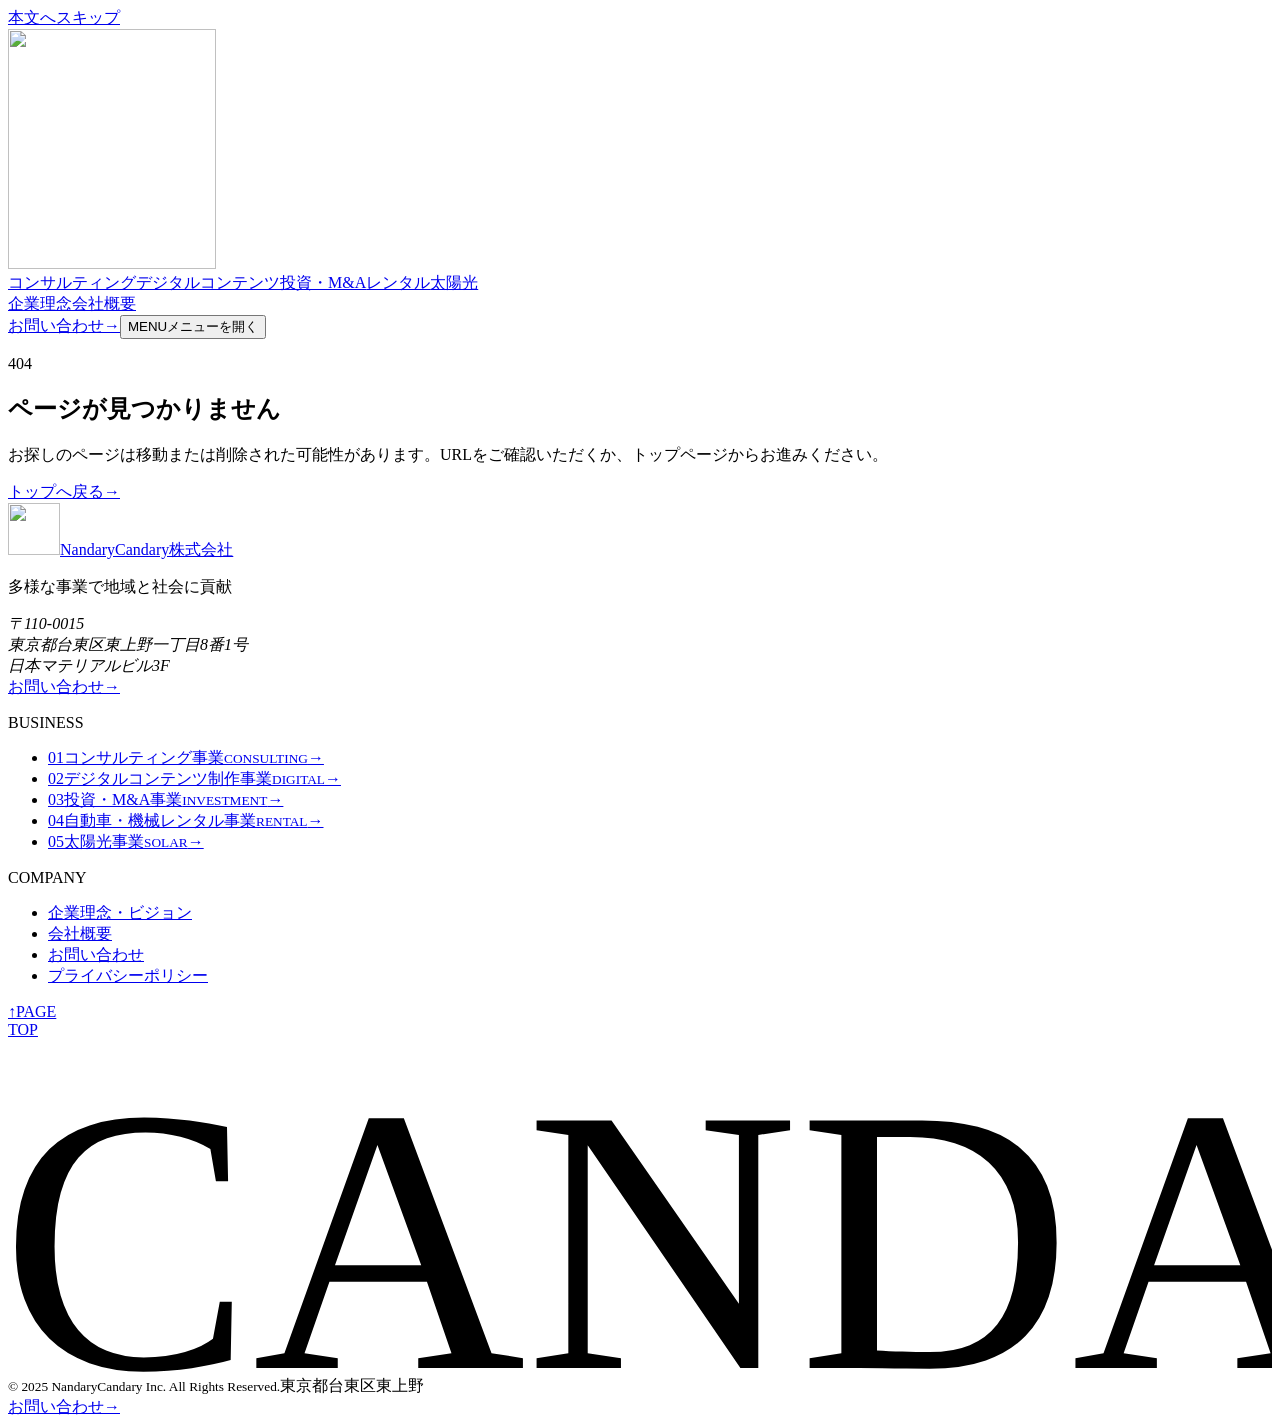
==== commit 4480f0e8: "Update preview" ====
--- a/404/index.html
+++ b/404/index.html
@@ -1 +1 @@
-<!DOCTYPE html><html lang="ja" class="BDE5ya_variable N58ulq_variable sSVXkq_variable vSWJpq_variable" style="--logo-url:url(/nandary-candary-preview/logo-mark.svg);--footer-url:url(/nandary-candary-preview/images/home/footer.webp);--footer-url-sm:url(/nandary-candary-preview/images/home/footer-1080.webp)"><head><meta charSet="utf-8"/><meta name="viewport" content="width=device-width, initial-scale=1"/><link rel="preload" as="image" href="/nandary-candary-preview/logo-lockup.webp"/><link rel="stylesheet" href="/nandary-candary-preview/_next/static/chunks/3ygj7krw8skr8.css" data-precedence="next"/><link rel="stylesheet" href="/nandary-candary-preview/_next/static/chunks/10_foeiyi_8j8.css" data-precedence="next"/><link rel="stylesheet" href="/nandary-candary-preview/_next/static/chunks/1jku-l2wtxmv6.css" data-precedence="next"/><link rel="preload" as="script" fetchPriority="low" href="/nandary-candary-preview/_next/static/chunks/1ckvzn7sfprko.js"/><script src="/nandary-candary-preview/_next/static/chunks/2r4s4h5xul1n-.js" async=""></script><script src="/nandary-candary-preview/_next/static/chunks/2zkcqc03jcy3d.js" async=""></script><script src="/nandary-candary-preview/_next/static/chunks/1bgb7orazgc74.js" async=""></script><script src="/nandary-candary-preview/_next/static/chunks/turbopack-2x1n0lqcwmwze.js" async=""></script><script src="/nandary-candary-preview/_next/static/chunks/3leaifbt_pihv.js" async=""></script><script src="/nandary-candary-preview/_next/static/chunks/2_6e_d5xdmsnb.js" async=""></script><meta name="robots" content="noindex"/><meta name="theme-color" content="#0f1c2e"/><title>ページが見つかりません | NandaryCandary株式会社</title><meta name="description" content="東京都台東区を拠点に、コンサルティング・デジタルコンテンツ制作・投資M&amp;A・自動車機械レンタル・太陽光の5事業を展開。誠実に、多様に、社会に価値を届ける信頼ある事業会社です。"/><meta name="robots" content="noindex, nofollow"/><meta property="og:title" content="ページが見つかりません | NandaryCandary株式会社"/><meta property="og:description" content="東京都台東区を拠点に、コンサルティング・デジタルコンテンツ制作・投資M&amp;A・自動車機械レンタル・太陽光の5事業を展開。誠実に、多様に、社会に価値を届ける信頼ある事業会社です。"/><meta property="og:site_name" content="NandaryCandary株式会社"/><meta property="og:locale" content="ja_JP"/><meta property="og:image" content="https://nandary-candary.com/ogp.jpg"/><meta property="og:image:width" content="1200"/><meta property="og:image:height" content="630"/><meta property="og:type" content="website"/><meta name="twitter:card" content="summary_large_image"/><meta name="twitter:title" content="ページが見つかりません | NandaryCandary株式会社"/><meta name="twitter:description" content="東京都台東区を拠点に、コンサルティング・デジタルコンテンツ制作・投資M&amp;A・自動車機械レンタル・太陽光の5事業を展開。誠実に、多様に、社会に価値を届ける信頼ある事業会社です。"/><meta name="twitter:image" content="https://nandary-candary.com/ogp.jpg"/><meta name="twitter:image:width" content="1200"/><meta name="twitter:image:height" content="630"/><link rel="icon" href="/nandary-candary-preview/icon.svg?icon.1aymoenmuj1s9.svg" sizes="any" type="image/svg+xml"/><meta name="next-size-adjust" content=""/><script src="/nandary-candary-preview/_next/static/chunks/0cz1d0mv5g_q7.js" noModule=""></script></head><body><div hidden=""><!--$--><!--/$--></div><a class="skip" href="#main">本文へスキップ</a><header class="hBw1pG_header"><a class="hBw1pG_brand" aria-label="NandaryCandary株式会社 トップへ" href="/nandary-candary-preview/"><img alt="" width="208" height="240" decoding="async" data-nimg="1" style="color:transparent" src="/nandary-candary-preview/logo-lockup.webp"/></a><div class="hBw1pG_nav"><nav class="hBw1pG_tabs" aria-label="事業内容"><a class="hBw1pG_tab" data-key="consulting" href="/nandary-candary-preview/service/consulting/">コンサルティング</a><a class="hBw1pG_tab" data-key="digital" href="/nandary-candary-preview/service/digital-content/">デジタルコンテンツ</a><a class="hBw1pG_tab" data-key="investment" href="/nandary-candary-preview/service/investment/">投資・M&amp;A</a><a class="hBw1pG_tab" data-key="rental" href="/nandary-candary-preview/service/rental/">レンタル</a><a class="hBw1pG_tab" data-key="solar" href="/nandary-candary-preview/service/solar/">太陽光</a></nav><nav aria-label="会社情報" class="hBw1pG_pages"><a href="/nandary-candary-preview/philosophy/">企業理念</a><a href="/nandary-candary-preview/company/">会社概要</a></nav></div><div class="hBw1pG_right"><a class="pill hBw1pG_contact" href="/nandary-candary-preview/contact/">お問い合わせ<span class="arrow" aria-hidden="true">→</span></a><button type="button" class="n1T2xW_toggle" aria-haspopup="dialog"><span class="n1T2xW_bars" aria-hidden="true"><i></i><i></i></span><span class="n1T2xW_word">MENU</span><span class="sr-only">メニューを開く</span></button><dialog class="n1T2xW_dialog" aria-label="メニュー"><div class="n1T2xW_panel"><button type="button" class="n1T2xW_close">閉じる<span aria-hidden="true">×</span></button><nav aria-label="サイトメニュー" class="n1T2xW_grid"><div><p class="n1T2xW_label">事業内容</p><ul class="n1T2xW_biz"><li><a data-key="consulting" class="focus-inset" href="/nandary-candary-preview/service/consulting/">コンサルティング事業</a></li><li><a data-key="digital" class="focus-inset" href="/nandary-candary-preview/service/digital-content/">デジタルコンテンツ制作事業</a></li><li><a data-key="investment" class="focus-inset" href="/nandary-candary-preview/service/investment/">投資・M&amp;A事業</a></li><li><a data-key="rental" class="focus-inset" href="/nandary-candary-preview/service/rental/">自動車・機械レンタル事業</a></li><li><a data-key="solar" class="focus-inset" href="/nandary-candary-preview/service/solar/">太陽光事業</a></li></ul></div><div><p class="n1T2xW_label">会社情報</p><ul class="n1T2xW_pages"><li><a href="/nandary-candary-preview/">トップ</a></li><li><a href="/nandary-candary-preview/philosophy/">企業理念・ビジョン</a></li><li><a href="/nandary-candary-preview/company/">会社概要</a></li><li><a href="/nandary-candary-preview/contact/">お問い合わせ</a></li><li><a href="/nandary-candary-preview/privacy/">プライバシーポリシー</a></li></ul></div></nav></div></dialog></div></header><main id="main"><section class="wrap HS70Aa_nf"><div class="inner"><p class="HS70Aa_code" aria-hidden="true">404</p><h1 class="HS70Aa_title">ページが見つかりません</h1><p class="HS70Aa_text"><span class="ph">お探しのページは移動または削除された可能性があります。</span><span class="ph">URLをご確認いただくか、トップページからお進みください。</span></p><a class="pill" href="/nandary-candary-preview/">トップへ戻る<span class="arrow" aria-hidden="true">→</span></a></div></section><div class="stripe" aria-hidden="true"><div><i style="background:var(--consulting);flex-grow:1"></i><i style="background:var(--digital);flex-grow:1"></i><i style="background:var(--investment);flex-grow:1"></i><i style="background:var(--rental);flex-grow:1"></i><i style="background:var(--solar);flex-grow:1"></i></div></div><!--$--><!--/$--></main><footer class="S6Hkya_footer"><div class="S6Hkya_edge" aria-hidden="true"><i style="background:var(--consulting)"></i><i style="background:var(--digital)"></i><i style="background:var(--investment)"></i><i style="background:var(--rental)"></i><i style="background:var(--solar)"></i></div><div class="wrap S6Hkya_top"><div class="inner S6Hkya_grid"><div class="S6Hkya_company"><a class="S6Hkya_brand" href="/nandary-candary-preview/"><img alt="" loading="lazy" width="52" height="52" decoding="async" data-nimg="1" style="color:transparent" srcSet="/nandary-candary-preview/logo-mark.svg 1x, /nandary-candary-preview/logo-mark.svg 2x" src="/nandary-candary-preview/logo-mark.svg"/><span translate="no">NandaryCandary株式会社</span></a><p class="S6Hkya_catch"><span class="ph">多様な事業で</span><span class="ph">地域と社会に貢献</span></p><address class="S6Hkya_address">〒110-0015<br/>東京都台東区東上野一丁目8番1号<br/>日本マテリアルビル3F</address><a class="pill" href="/nandary-candary-preview/contact/">お問い合わせ<span class="arrow" aria-hidden="true">→</span></a></div><nav aria-label="フッター 事業内容" class="S6Hkya_biz"><p class="S6Hkya_title">BUSINESS</p><ul><li><a data-key="consulting" class="focus-inset" href="/nandary-candary-preview/service/consulting/"><span class="S6Hkya_num" aria-hidden="true">01</span><span class="S6Hkya_name">コンサルティング事業<small>CONSULTING</small></span><span aria-hidden="true">→</span></a></li><li><a data-key="digital" class="focus-inset" href="/nandary-candary-preview/service/digital-content/"><span class="S6Hkya_num" aria-hidden="true">02</span><span class="S6Hkya_name">デジタルコンテンツ制作事業<small>DIGITAL</small></span><span aria-hidden="true">→</span></a></li><li><a data-key="investment" class="focus-inset" href="/nandary-candary-preview/service/investment/"><span class="S6Hkya_num" aria-hidden="true">03</span><span class="S6Hkya_name">投資・M&amp;A事業<small>INVESTMENT</small></span><span aria-hidden="true">→</span></a></li><li><a data-key="rental" class="focus-inset" href="/nandary-candary-preview/service/rental/"><span class="S6Hkya_num" aria-hidden="true">04</span><span class="S6Hkya_name">自動車・機械レンタル事業<small>RENTAL</small></span><span aria-hidden="true">→</span></a></li><li><a data-key="solar" class="focus-inset" href="/nandary-candary-preview/service/solar/"><span class="S6Hkya_num" aria-hidden="true">05</span><span class="S6Hkya_name">太陽光事業<small>SOLAR</small></span><span aria-hidden="true">→</span></a></li></ul></nav><nav aria-label="フッター 会社情報" class="S6Hkya_pages"><p class="S6Hkya_title">COMPANY</p><ul><li><a href="/nandary-candary-preview/philosophy/">企業理念・ビジョン</a></li><li><a href="/nandary-candary-preview/company/">会社概要</a></li><li><a href="/nandary-candary-preview/contact/">お問い合わせ</a></li><li><a href="/nandary-candary-preview/privacy/">プライバシーポリシー</a></li></ul><a class="S6Hkya_toTop" href="#main"><span aria-hidden="true">↑</span>PAGE<br/>TOP</a></nav></div></div><div class="S6Hkya_word" aria-hidden="true"><svg viewBox="0 0 334.3 88" role="img" aria-label="CANDARY"><text x="-2" y="87" font-size="100" fill="currentColor" style="font-family:var(--f-word)">CANDARY</text></svg></div><div class="wrap S6Hkya_small"><small>© 2025 <!-- -->Nandary Candary Inc.</small><span>東京都台東区東上野</span></div></footer><nav class="DilVaW_bar" aria-label="お問い合わせ"><a class="DilVaW_btn" href="/nandary-candary-preview/contact/">お問い合わせ<span aria-hidden="true">→</span></a></nav><script type="application/ld+json">{"@context":"https://schema.org","@graph":[{"@type":"Organization","@id":"https://nandary-candary.com/#organization","name":"NandaryCandary株式会社","alternateName":"Nandary Candary Inc.","url":"https://nandary-candary.com","logo":"https://nandary-candary.com/logo-mark.svg","address":{"@type":"PostalAddress","postalCode":"110-0015","addressRegion":"東京都","addressLocality":"台東区","streetAddress":"東上野1-8-1 日本マテリアルビル3F","addressCountry":"JP"},"makesOffer":[{"@type":"Offer","itemOffered":{"@type":"Service","name":"コンサルティング事業","url":"https://nandary-candary.com/service/consulting"}},{"@type":"Offer","itemOffered":{"@type":"Service","name":"デジタルコンテンツ制作事業","url":"https://nandary-candary.com/service/digital-content"}},{"@type":"Offer","itemOffered":{"@type":"Service","name":"投資・M&A事業","url":"https://nandary-candary.com/service/investment"}},{"@type":"Offer","itemOffered":{"@type":"Service","name":"自動車・機械レンタル事業","url":"https://nandary-candary.com/service/rental"}},{"@type":"Offer","itemOffered":{"@type":"Service","name":"太陽光事業","url":"https://nandary-candary.com/service/solar"}}]},{"@type":"WebSite","@id":"https://nandary-candary.com/#website","name":"NandaryCandary株式会社","url":"https://nandary-candary.com","inLanguage":"ja","publisher":{"@id":"https://nandary-candary.com/#organization"}}]}</script><script id="_R_">(globalThis["TURBOPACK"] || (globalThis["TURBOPACK"] = [])).push({"otherChunks":["static/chunks/1ckvzn7sfprko.js","static/chunks/2r4s4h5xul1n-.js","static/chunks/2zkcqc03jcy3d.js","static/chunks/1bgb7orazgc74.js"],"runtimeModuleIds":[94553]});</script><script src="/nandary-candary-preview/_next/static/chunks/1ckvzn7sfprko.js" async=""></script><script>(self.__next_f=self.__next_f||[]).push([0])</script><script>self.__next_f.push([1,"1:\"$Sreact.fragment\"\n2:\"/nandary-candary-preview/_next/static/chunks/3leaifbt_pihv.js\"\n3:\"/nandary-candary-preview/_next/static/chunks/2_6e_d5xdmsnb.js\"\n4:I[22016,[\"$2\",\"$3\"],\"\"]\n5:I[5500,[\"$2\",\"$3\"],\"Image\"]\n6:I[90546,[\"$2\",\"$3\"],\"default\"]\n7:I[60680,[\"$2\",\"$3\"],\"default\"]\n8:I[21127,[\"$2\",\"$3\"],\"default\"]\n9:I[39756,[\"$2\",\"$3\"],\"default\"]\na:I[37457,[\"$2\",\"$3\"],\"default\"]\n1d:I[68027,[\"$2\",\"$3\"],\"default\",1]\n:HL[\"/nandary-candary-preview/_next/static/chunks/3ygj7krw8skr8.css\",\"style\"]\n:HL[\"/nandary-candary-preview/_next/static/chunks/10_foeiyi_8j8.css\",\"style\"]\n:HL[\"/nandary-candary-preview/_next/static/chunks/1jku-l2wtxmv6.css\",\"style\"]\n19:X\n1a:[[\"children\",{\"s\":\"__PAGE__\",\"h\":512,\"d\":{\"r\":\"$L1b\",\"p\":false,\"v\":null}}]]\n17:[[\"children\",{\"s\":\"/_not-found\",\"h\":512,\"d\":{\"r\":\"$L18\",\"p\":false,\"v\":\"$19\"},\"c\":\"$Q1a\"}]]\n0:{\"P\":null,\"c\":[\"\",\"_not-found\",\"\"],\"q\":\"\",\"i\":false,\"t\":{\"t\":{\"s\":\"\",\"h\":528,\"d\":{\"r\":[\"$\",\"$1\",\"c\",{\"children\":[[[\"$\",\"link\",\"0\",{\"rel\":\"stylesheet\",\"href\":\"/nandary-candary-preview/_next/static/chunks/3ygj7krw8skr8.css\",\"precedence\":\"next\",\"crossOrigin\":\"$undefined\",\"nonce\":\"$undefined\"}],[\"$\",\"link\",\"1\",{\"rel\":\"stylesheet\",\"href\":\"/nandary-candary-preview/_next/static/chunks/10_foeiyi_8j8.css\",\"precedence\":\"next\",\"crossOrigin\":\"$undefined\",\"nonce\":\"$undefined\"}],[\"$\",\"script\",\"script-0\",{\"src\":\"/nandary-candary-preview/_next/static/chunks/3leaifbt_pihv.js\",\"async\":true,\"nonce\":\"$undefined\"}],[\"$\",\"script\",\"script-1\",{\"src\":\"/nandary-candary-preview/_next/static/chunks/2_6e_d5xdmsnb.js\",\"async\":true,\"nonce\":\"$undefined\"}]],[\"$\",\"html\",null,{\"lang\":\"ja\",\"className\":\"BDE5ya_variable N58ulq_variable sSVXkq_variable vSWJpq_variable\",\"style\":{\"--logo-url\":\"url(/nandary-candary-preview/logo-mark.svg)\",\"--footer-url\":\"url(/nandary-candary-preview/images/home/footer.webp)\",\"--footer-url-sm\":\"url(/nandary-candary-preview/images/home/footer-1080.webp)\"},\"children\":[\"$\",\"body\",null,{\"children\":[[\"$\",\"a\",null,{\"className\":\"skip\",\"href\":\"#main\",\"children\":\"本文へスキップ\"}],[\"$\",\"header\",null,{\"className\":\"hBw1pG_header\",\"children\":[[\"$\",\"$L4\",null,{\"className\":\"hBw1pG_brand\",\"href\":\"/\",\"aria-label\":\"NandaryCandary株式会社 トップへ\",\"children\":[\"$\",\"$L5\",null,{\"src\":\"/nandary-candary-preview/logo-lockup.webp\",\"alt\":\"\",\"width\":208,\"height\":240,\"preload\":true,\"unoptimized\":true}]}],[\"$\",\"div\",null,{\"className\":\"hBw1pG_nav\",\"children\":[[\"$\",\"$L6\",null,{}],[\"$\",\"$L7\",null,{}]]}],[\"$\",\"div\",null,{\"className\":\"hBw1pG_right\",\"children\":[[\"$\",\"$L4\",null,{\"className\":\"pill hBw1pG_contact\",\"href\":\"/contact\",\"children\":[\"お問い合わせ\",[\"$\",\"span\",null,{\"className\":\"arrow\",\"aria-hidden\":\"true\",\"children\":\"→\"}]]}],[\"$\",\"$L8\",null,{}]]}]]}],[\"$\",\"main\",null,{\"id\":\"main\",\"children\":[\"$\",\"$L9\",null,{\"parallelRouterKey\":\"children\",\"error\":\"$undefined\",\"errorStyles\":\"$undefined\",\"errorScripts\":\"$undefined\",\"template\":[\"$\",\"$La\",null,{}],\"templateStyles\":\"$undefined\",\"templateScripts\":\"$undefined\",\"notFound\":[[[\"$\",\"section\",null,{\"className\":\"wrap HS70Aa_nf\",\"children\":[\"$\",\"div\",null,{\"className\":\"inner\",\"children\":[[\"$\",\"p\",null,{\"className\":\"HS70Aa_code\",\"aria-hidden\":\"true\",\"children\":\"404\"}],[\"$\",\"h1\",null,{\"className\":\"HS70Aa_title\",\"children\":\"ページが見つかりません\"}],[\"$\",\"p\",null,{\"className\":\"HS70Aa_text\",\"children\":[[\"$\",\"span\",null,{\"className\":\"ph\",\"children\":\"お探しのページは移動または削除された可能性があります。\"}],[\"$\",\"span\",null,{\"className\":\"ph\",\"children\":\"URLをご確認いただくか、トップページからお進みください。\"}]]}],[\"$\",\"$L4\",null,{\"className\":\"pill\",\"href\":\"/\",\"children\":[\"トップへ戻る\",[\"$\",\"span\",null,{\"className\":\"arrow\",\"aria-hidden\":\"true\",\"children\":\"→\"}]]}]]}]}],[\"$\",\"div\",null,{\"className\":\"stripe\",\"aria-hidden\":\"true\",\"children\":[\"$\",\"div\",null,{\"children\":[[\"$\",\"i\",\"consulting\",{\"style\":{\"background\":\"var(--consulting)\",\"flexGrow\":1}}],[\"$\",\"i\",\"digital\",{\"style\":{\"background\":\"var(--digital)\",\"flexGrow\":1}}],[\"$\",\"i\",\"investment\",{\"style\":{\"background\":\"var(--investment)\",\"flexGrow\":1}}],[\"$\",\"i\",\"rental\",{\"style\":{\"background\":\"var(--rental)\",\"flexGrow\":1}}],[\"$\",\"i\",\"solar\",{\"style\":{\"background\":\"var(--solar)\",\"flexGrow\":1}}]]}]}]],[[\"$\",\"link\",\"0\",{\"rel\":\"stylesheet\",\"href\":\"/nandary-candary-preview/_next/static/chunks/1jku-l2wtxmv6.css\",\"precedence\":\"next\",\"crossOrigin\":\"$undefined\",\"nonce\":\"$undefined\"}]]],\"forbidden\":\"$undefined\",\"unauthorized\":\"$undefined\"}]}],[\"$\",\"footer\",null,{\"className\":\"S6Hkya_footer\",\"children\":[[\"$\",\"div\",null,{\"className\":\"S6Hkya_edge\",\"aria-hidden\":\"true\",\"children\":[[\"$\",\"i\",\"consulting\",{\"style\":{\"background\":\"var(--consulting)\"}}],[\"$\",\"i\",\"digital\",{\"style\":{\"background\":\"var(--digital)\"}}],[\"$\",\"i\",\"investment\",{\"style\":{\"background\":\"var(--investment)\"}}],[\"$\",\"i\",\"rental\",{\"style\":{\"background\":\"var(--rental)\"}}],[\"$\",\"i\",\"solar\",{\"style\":{\"background\":\"var(--solar)\"}}]]}],[\"$\",\"div\",null,{\"className\":\"wrap S6Hkya_top\",\"children\":[\"$\",\"div\",null,{\"className\":\"inner S6Hkya_grid\",\"children\":[[\"$\",\"div\",null,{\"className\":\"S6Hkya_company\",\"children\":[[\"$\",\"$L4\",null,{\"className\":\"S6Hkya_brand\",\"href\":\"/\",\"children\":[[\"$\",\"$L5\",null,{\"src\":\"/nandary-candary-preview/logo-mark.svg\",\"alt\":\"\",\"width\":52,\"height\":52}],[\"$\",\"span\",null,{\"translate\":\"no\",\"children\":\"NandaryCandary株式会社\"}]]}],[\"$\",\"p\",null,{\"className\":\"S6Hkya_catch\",\"children\":[[\"$\",\"span\",null,{\"className\":\"ph\",\"children\":\"多様な事業で\"}],[\"$\",\"span\",null,{\"className\":\"ph\",\"children\":\"地域と社会に貢献\"}]]}],[\"$\",\"address\",null,{\"className\":\"S6Hkya_address\",\"children\":[\"〒110-0015\",[\"$\",\"br\",null,{}],\"東京都台東区東上野一丁目8番1号\",[\"$\",\"br\",null,{}],\"日本マテリアルビル3F\"]}],[\"$\",\"$L4\",null,{\"className\":\"pill\",\"href\":\"/contact\",\"children\":[\"お問い合わせ\",[\"$\",\"span\",null,{\"className\":\"arrow\",\"aria-hidden\":\"true\",\"children\":\"→\"}]]}]]}],[\"$\",\"nav\",null,{\"aria-label\":\"フッター 事業内容\",\"className\":\"S6Hkya_biz\",\"children\":[[\"$\",\"p\",null,{\"className\":\"S6Hkya_title\",\"children\":\"BUSINESS\"}],[\"$\",\"ul\",null,{\"children\":[[\"$\",\"li\",\"consulting\",{\"children\":[\"$\",\"$L4\",null,{\"href\":\"/service/consulting\",\"data-key\":\"consulting\",\"className\":\"focus-inset\",\"children\":[\"$Lb\",\"$Lc\",\"$Ld\"]}]}],\"$Le\",\"$Lf\",\"$L10\",\"$L11\"]}]]}],\"$L12\"]}]}],\"$L13\",\"$L14\"]}],\"$L15\",\"$L16\"]}]}]]}],\"p\":false,\"v\":null},\"c\":\"$Q17\"},\"h\":{\"r\":\"$L1c\",\"p\":false,\"v\":null}},\"m\":\"$undefined\",\"G\":[\"$1d\",[\"$L1e\",\"$L1f\"]],\"S\":true,\"r\":\"$undefined\",\"s\":\"$undefined\",\"a\":\"$undefined\",\"l\":\"$undefined\",\"p\":\"$undefined\",\"d\":\"$undefined\",\"b\":\"uZ8jNhIDfbly3H1pero88\"}\n21:I[97367,[\"$2\",\"$3\"],\"OutletBoundary\"]\n22:\"$Sreact.suspense\"\n24:\"ViewportBoundary\"\n25:I[97367,[\"$2\",\"$3\"],\"$24\"]\n27:\"MetadataBoundary\"\n28:I[97367,[\"$2\",\"$3\"],\"$27\"]\nb:[\"$\",\"span\",null,{\"className\":\"S6Hkya_num\",\"aria-hidden\":\"true\",\"children\":\"01\"}]\nc:[\"$\",\"span\",null,{\"className\":\"S6Hkya_name\",\"children\":[\"コンサルティング事業\",[\"$\",\"small\",null,{\"children\":\"CONSULTING\"}]]}]\nd:[\"$\",\"span\",null,{\"aria-hidden\":\"true\",\"children\":\"→\"}]\ne:[\"$\",\"li\",\"digital\",{\"children\":[\"$\",\"$L4\",null,{\"href\":\"/service/digital-content\",\"data-key\":\"digital\",\"className\":\"focus-inset\",\"children\":[[\"$\",\"span\",null,{\"className\":\"S6Hkya_num\",\"aria-hidden\":\"true\",\"children\":\"02\"}],[\"$\",\"span\",null,{\"className\":\"S6Hkya_name\",\"children\":[\"デジタルコンテンツ制作事業\",[\"$\",\"small\",null,{\"children\":\"DIGITAL\"}]]}],[\"$\",\"span\",null,{\"aria-hidden\":\"true\",\"children\":\"→\"}]]}]}]\nf:[\"$\",\"li\",\"investment\",{\"children\":[\"$\",\"$L4\",null,{\"href\":\"/service/investment\",\"data-key\":\"investment\",\"className\":\"focus-inset\",\"children\":[[\"$\",\"span\",null,{\"className\":\"S6Hkya_num\",\"aria-hidden\":\"true\",\"children\":\"03\"}],[\"$\",\"span\",null,{\"className\":\"S6Hkya_name\",\"children\":[\"投資・M\u0026A事業\",[\"$\",\"small\",null,{\"children\":\"INVESTMENT\"}]]}],[\"$\",\"span\",null,{\"aria-hidden\":\"true\",\"children\":\"→\"}]]}]}]\n10:[\"$\",\"li\",\"rental\",{\"children\":[\"$\",\"$L4\",null,{\"href\":\"/service/rental\",\"data-key\":\"rental\",\"className\":\"focus-inset\",\"children\":[[\"$\",\"span\",null,{\"className\":\"S6Hkya_num\",\"aria-hidden\":\"true\",\"children\":\"04\"}],[\"$\",\"span\",null,{\"className\":\"S6Hkya_name\",\"children\":[\"自動車・機械レンタル事業\",[\"$\",\"small\",null,{\"children\":\"RENTAL\"}]]}],[\"$\",\"span\",null,{\"aria-hidden\":\"true\",\"children\":\"→\"}]]}]}]\n11:[\"$\",\"li\",\"solar\",{\"children\":[\"$\",\"$L4\",null,{\"href\":\"/service/solar\",\"data-key\":\"solar\",\"className\":\"focus-inset\",\"children\":[[\"$\",\"span\",null,{\"className\":\"S6Hkya_num\",\"aria-hidden\":\"true\",\"children\":\"05\"}],[\"$\",\"span\",null,{\"className\":\"S6Hkya_name\",\"children\":[\"太陽光事業\",[\"$\",\"small\",null,{\"children\":\"SOLAR\"}]]}],[\"$\",\"span\",null,{\"aria-hidden\":\"true\",\"children\":\"→\"}]]}]}]\n12:[\"$\",\"nav\",null,{\"aria-label\":\"フッター 会社情報\",\"className\":\"S6Hkya_pages\",\"children\":[[\"$\",\"p\",null,{\"className\":\"S6Hkya_title\",\"children\":\"COMPANY\"}],[\"$\",\"ul\",null,{\"children\":[[\"$\",\"li\",null,{\"children\":[\"$\",\"$L4\",null,{\"href\":\"/philosophy\",\"children\":\"企業理念・ビジョン\"}]}],[\"$\",\"li\",null,{\"children\":[\"$\",\"$L4\",null,{\"href\":\"/company\",\"children\":\"会社概要\"}]}],[\"$\",\"li\",null,{\"children\":[\"$\",\"$L4\",null,{\"href\":\"/contact\",\"children\":\"お問い合わせ\"}]}],[\"$\",\"li\",null,{\"children\":[\"$\",\"$L4\",null,{\"href\":\"/privacy\",\"children\":\"プライバシーポリシー\"}]}]]}],[\"$\",\"a\",null,{\"className\":\"S6Hkya_toTop\",\"href\":\"#main\",\"children\":[[\"$\",\"span\",null,{\"aria-hidden\":\"true\",\"children\":\"↑\"}],\"PAGE\",[\"$\",\"br\",null,{}],\"TOP\"]}]]}]\n13:[\"$\",\"div\",null,{\"className\":\"S6Hkya_word\",\"aria-hidden\":\"true\",\"children\":[\"$\",\"svg\",null,{\"className\":\"$undefined\",\"viewBox\":\"0 0 334.3 88\",\"role\":\"img\",\"aria-label\":\"CANDARY\",\"children\":[\"$\",\"text\",null,{\"x\":-2,\"y\":87,\"fontSize\":\"100\",\"fill\":\"currentColor\",\"style\":{\"fontFamily\":\"var(--f-word)\"},\"children\":\"CANDARY\"}]}]}]\n14:[\"$\",\"div\",null,{\"className\":\"wrap S6Hkya_small\",\"children\":[[\"$\",\"small\",null,{\"children\":[\"© 2025 \",\"Nandary Candary Inc.\"]}],[\"$\",\"span\",null,{\"children\":\"東京都台東区東上野\"}]]}]\n15:[\"$\",\"nav\",null,{\"className\":\"DilVaW_bar\",\"aria-label\":\"お問い合わせ\",\"children\":[\"$\",\"$L4\",null,{\"className\":\"DilVaW_btn\",\"href\":\"/contact\",\"children\":[\"お問い合わせ\",[\"$\",\"span\",null,{\"aria-hidden\":\"true\",\"children\":\"→\"}]]}]}]\n20:T59d,{\"@context\":\"https://schema.org\",\"@graph\":[{\"@type\":\"Organization\",\"@id\":\"https://nandary-candary.com/#organization\",\"name\":\"NandaryCandary株式会社\",\"alternateName\":\"Nandary Candary Inc.\",\"url\":\"https://nandary-candary.com\",\"logo\":\"https://nandary-candary.com/logo-mark.svg\",\"address\":{\"@type\":\"PostalAddress\",\"postalCode\":\"110-0015\",\"addressRegion\":\"東京都\",\"addressLocality\":\"台東区\",\"streetAddress\":\"東上野1-8-1 日本マテリアルビル3F\",\"addressCountry\":\"JP\"},\"makesOffer\":[{\"@type\":\"Offer\",\"itemOffered\":{\"@type\":\"Service\",\"name\":\"コンサルティング事業\",\"url\":\"https://nandary-candary.com/service/consulting\"}},{\"@type\":\"Offer\",\"itemOffered\":{\"@type\":\"Service\",\"name\":\"デジタルコンテンツ制作事業\",\"url\":\"https://nandary-candary.com/service/digital-content\"}},{\"@type\":\"Offer\",\"itemOffered\":{\"@type\":\"Service\",\"name\":\"投資・M\u0026A事業\",\"url\":\"https://nandary-candary.com/service/investment\"}},{\"@type\":\"Offer\",\"itemOffered\":{\"@type\":\"Service\",\"name\":\"自動車・機械レンタル事業\",\"url\":\"https://nandary-candary.com/service/rental\"}},{\"@type\":\"Offer\",\"itemOffered\":{\"@type\":\"Service\",\"name\":\"太陽光事業\",\"url\":\"https://nandary-candary.com/service/solar\"}}]},{\"@type\":\"WebSite\",\"@id\":\"https://nandary-candary.com/#website\",\"name\":\"NandaryCandary株式会社\",\"url\":\"https://nandary-candary.com\",\"inLanguage\":\"ja\",\"publisher\":{\"@id\":\"https://nandary-candary.com/#organization\"}}]}16:[\"$\",\"script\",null,{\"type\":\"application/ld+json\",\"dangerouslySetInnerHTML\":{\"__html\":\"$20\"}}]\n18:[\"$\",\"$1\",\"c\",{\"children\":[null,[\"$\",\"$L9\",null,{\"parallelRouterKey\":\"children\",\"error\":\"$undefined\",\"errorStyles\":\"$undefined\",\"errorScripts\":\"$undefined\",\"template\":[\"$\",\"$La\",null,{}],\"templateStyles\":\"$undefined\",\"templateScripts\":\"$undefined\",\"notFound\":\"$undefined\",\"forbidden\":\"$undefined\",\"unauthorized\":\"$undefined\"}]]}]\n1b:[\"$\",\"$1\",\"c\",{\"children\":[[[\"$\",\"section\",null,{\"className\":\"wrap HS70Aa_nf\",\"children\":[\"$\",\"div\",null,{\"className\":\"inner\",\"children\":[[\"$\",\"p\",null,{\"className\":\"HS70Aa_code\",\"aria-hidden\":\"true\",\"children\":\"404\"}],[\"$\",\"h1\",null,{\"className\":\"HS70Aa_title\",\"children\":\"ページが見つかりません\"}],[\"$\",\"p\",null,{\"className\":\"HS70Aa_text\",\"children\":[[\"$\",\"span\",null,{\"className\":\"ph\",\"children\":\"お探しのページは移動または削除された可能性があります。\"}],[\"$\",\"span\",null,{\"className\":\"ph\",\"children\":\"URLをご確認いただくか、トップページからお進みください。\"}]]}],[\"$\",\"$L4\",null,{\"className\":\"pill\",\"href\":\"/\",\"children\":[\"トップへ戻る\",[\"$\",\"span\",null,{\"className\":\"arrow\",\"aria-hidden\":\"true\",\"children\":\"→\"}]]}]]}]}],[\"$\",\"div\",null,{\"className\":\"stripe\",\"aria-hidden\":\"true\",\"children\":[\"$\",\"div\",null,{\"children\":[[\"$\",\"i\",\"consulting\",{\"style\":{\"background\":\"var(--consulting)\",\"flexGrow\":1}}],[\"$\",\"i\",\"digital\",{\"style\":{\"background\":\"var(--digital)\",\"flexGrow\":1}}],[\"$\",\"i\",\"investment\",{\"style\":{\"background\":\"var(--investment)\",\"flexGrow\":1}}],[\"$\",\"i\",\"rental\",{\"style\":{\"background\":\"var(--rental)\",\"flexGrow\":1}}],[\"$\",\"i\",\"solar\",{\"style\":{\"background\":\"var(--solar)\",\"flexGrow\":1}}]]}]}]],[[\"$\",\"link\",\"0\",{\"rel\":\"stylesheet\",\"href\":\"/nandary-candary-preview/_next/static/chunks/1jku-l2wtxmv6.css\",\"precedence\":\"next\",\"crossOrigin\":\"$undefined\",\"nonce\":\"$undefined\"}]],[\"$\",\"$L21\",null,{\"children\":[\"$\",\"$22\",null,{\"name\":\"Next.MetadataOutlet\",\"children\":\"$@23\"}]}]]}]\n1c:[\"$\",\"$1\",\"h\",{\"children\":[[\"$\",\"meta\",null,{\"name\":\"robots\",\"content\":\"noindex\"}],[\"$\",\"$L25\",null,{\"children\":\"$L26\"}],[\"$\",\"$L28\",null,{\"children\":[[\"$\",\"div\",null,{\"hidden\":true,\"children\":[\"$\",\"$22\",null,{\"name\":\"Next.Metadata\",\"children\":\"$L29\"}]}],null]}],[\"$\",\"meta\",null,{\"name\":\"next-size-adjust\",\"content\":\"\"}]]}]\n1e:[\"$\",\"link\",\"0\",{\"rel\":\"stylesheet\",\"href\":\"/nandary-candary-preview/_next/static/chunks/3ygj7krw8skr8.css\",\"precedence\":\"next\",\"crossOrigin\":\"$undefined\",\"nonce\":\"$undefined\"}]\n1f:[\"$\",\"link\",\"1\",{\"rel\":\"stylesheet\",\"href\":\"/nandary-candary-preview/_next/static/chunks/10_foeiyi_8j8.css\",\"precedence\":\"next\",\"crossOrigin\":\"$undefined\",\"nonce\":\"$undefined\"}]\n19:C\n26:[[\"$\",\"meta\",\"0\",{\"charSet\":\"utf-8\"}],[\"$\",\"meta\",\"1\",{\"name\":\"viewport\",\"content\":\"width=device-width, initial-scale=1\"}],[\"$\",\"meta\",\"2\",{\"name\":\"theme-color\",\"content\":\"#0f1c2e\"}]]\n2a:I[27201,[\"$2\",\"$3\"],\"IconMark\"]\n23:null\n29:[[\"$\",\"title\",\"0\",{\"children\":\"ページが見つかりません | NandaryCandary株式会社\"}],[\"$\",\"meta\",\"1\",{\"name\":\"description\",\"content\":\"東京都台東区を拠点に、コンサルティング・デジタルコンテンツ制作・投資M\u0026A・自動車機械レンタル・太陽光の5事業を展開。誠実に、多様に、社会に価値を届ける信頼ある事業会社です。\"}],[\"$\",\"meta\",\"2\",{\"name\":\"robots\",\"content\":\"noindex, nofollow\"}],[\"$\",\"meta\",\"3\",{\"property\":\"og:title\",\"content\":\"ページが見つかりません | NandaryCandary株式会社\"}],[\"$\",\"meta\",\"4\",{\"property\":\"og:description\",\"content\":\"東京都台東区を拠点に、コンサルティング・デジタルコンテンツ制作・投資M\u0026A・自動車機械レンタル・太陽光の5事業を展開。誠実に、多様に、社会に価値を届ける信頼ある事業会社です。\"}],[\"$\",\"meta\",\"5\",{\"property\":\"og:site_name\",\"content\":\"NandaryCandary株式会社\"}],[\"$\",\"meta\",\"6\",{\"property\":\"og:locale\",\"content\":\"ja_JP\"}],[\"$\",\"meta\",\"7\",{\"property\":\"og:image\",\"content\":\"https://nandary-candary.com/ogp.jpg\"}],[\"$\",\"meta\",\"8\",{\"property\":\"og:image:width\",\"content\":\"1200\"}],[\"$\",\"meta\",\"9\",{\"property\":\"og:image:height\",\"content\":\"630\"}],[\"$\",\"meta\",\"10\",{\"property\":\"og:type\",\"content\":\"website\"}],[\"$\",\"meta\",\"11\",{\"name\":\"twitter:card\",\"content\":\"summary_large_image\"}],[\"$\",\"meta\",\"12\",{\"name\":\"twitter:title\",\"content\":\"ページが見つかりません | NandaryCandary株式会社\"}],[\"$\",\"meta\",\"13\",{\"name\":\"twitter:description\",\"content\":\"東京都台東区を拠点に、コンサルティング・デジタルコンテンツ制作・投資M\u0026A・自動車機械レンタル・太陽光の5事業を展開。誠実に、多様に、社会に価値を届ける信頼ある事業会社です。\"}],[\"$\",\"meta\",\"14\",{\"name\":\"twitter:image\",\"content\":\"https://nandary-candary.com/ogp.jpg\"}],[\"$\",\"meta\",\"15\",{\"name\":\"twitter:image:width\",\"content\":\"1200\"}],[\"$\",\"meta\",\"16\",{\"name\":\"twitter:image:height\",\"content\":\"630\"}],[\"$\",\"link\",\"17\",{\"rel\":\"icon\",\"href\":\"/nandary-candary-preview/icon.svg?icon.1aymoenmuj1s9.svg\",\"sizes\":\"any\",\"type\":\"image/svg+xml\"}],[\"$\",\"$L2a\",\"18\",{}]]\n"])</script></body></html>+<!DOCTYPE html><html lang="ja" class="y_ER1q_variable N58ulq_variable sSVXkq_variable vSWJpq_variable" style="--logo-url:url(/nandary-candary-preview/logo-mark.svg);--footer-url:url(/nandary-candary-preview/images/home/footer.webp);--footer-url-sm:url(/nandary-candary-preview/images/home/footer-1080.webp)"><head><meta charSet="utf-8"/><meta name="viewport" content="width=device-width, initial-scale=1"/><link rel="preload" as="image" href="/nandary-candary-preview/logo-lockup.webp"/><link rel="stylesheet" href="/nandary-candary-preview/_next/static/chunks/113esxkwunfbh.css" data-precedence="next"/><link rel="stylesheet" href="/nandary-candary-preview/_next/static/chunks/1jku-l2wtxmv6.css" data-precedence="next"/><link rel="preload" as="script" fetchPriority="low" href="/nandary-candary-preview/_next/static/chunks/1ckvzn7sfprko.js"/><script src="/nandary-candary-preview/_next/static/chunks/2r4s4h5xul1n-.js" async=""></script><script src="/nandary-candary-preview/_next/static/chunks/2zkcqc03jcy3d.js" async=""></script><script src="/nandary-candary-preview/_next/static/chunks/1bgb7orazgc74.js" async=""></script><script src="/nandary-candary-preview/_next/static/chunks/turbopack-2x1n0lqcwmwze.js" async=""></script><script src="/nandary-candary-preview/_next/static/chunks/3leaifbt_pihv.js" async=""></script><script src="/nandary-candary-preview/_next/static/chunks/2_6e_d5xdmsnb.js" async=""></script><meta name="robots" content="noindex"/><meta name="theme-color" content="#0f1c2e"/><title>ページが見つかりません | NandaryCandary株式会社</title><meta name="description" content="東京都台東区を拠点に、コンサルティング・デジタルコンテンツ制作・投資M&amp;A・自動車機械レンタル・太陽光の5事業を展開。誠実に、多様に、社会に価値を届ける信頼ある事業会社です。"/><meta name="robots" content="noindex, nofollow"/><meta property="og:title" content="ページが見つかりません | NandaryCandary株式会社"/><meta property="og:description" content="東京都台東区を拠点に、コンサルティング・デジタルコンテンツ制作・投資M&amp;A・自動車機械レンタル・太陽光の5事業を展開。誠実に、多様に、社会に価値を届ける信頼ある事業会社です。"/><meta property="og:site_name" content="NandaryCandary株式会社"/><meta property="og:locale" content="ja_JP"/><meta property="og:image" content="https://sakibou5922.github.io/nandary-candary-preview/ogp.jpg?v=20261028"/><meta property="og:image:width" content="1200"/><meta property="og:image:height" content="630"/><meta property="og:image:alt" content="NandaryCandary株式会社"/><meta property="og:type" content="website"/><meta name="twitter:card" content="summary_large_image"/><meta name="twitter:title" content="ページが見つかりません | NandaryCandary株式会社"/><meta name="twitter:description" content="東京都台東区を拠点に、コンサルティング・デジタルコンテンツ制作・投資M&amp;A・自動車機械レンタル・太陽光の5事業を展開。誠実に、多様に、社会に価値を届ける信頼ある事業会社です。"/><meta name="twitter:image" content="https://sakibou5922.github.io/nandary-candary-preview/ogp.jpg?v=20261028"/><meta name="twitter:image:alt" content="NandaryCandary株式会社"/><meta name="twitter:image:width" content="1200"/><meta name="twitter:image:height" content="630"/><link rel="icon" href="/nandary-candary-preview/icon.svg?icon.1aymoenmuj1s9.svg" sizes="any" type="image/svg+xml"/><meta name="next-size-adjust" content=""/><script src="/nandary-candary-preview/_next/static/chunks/0cz1d0mv5g_q7.js" noModule=""></script></head><body><div hidden=""><!--$--><!--/$--></div><a class="skip" href="#main">本文へスキップ</a><header class="hBw1pG_header"><a class="hBw1pG_brand" aria-label="NandaryCandary株式会社 トップへ" href="/nandary-candary-preview/"><img alt="" width="208" height="240" decoding="async" data-nimg="1" style="color:transparent" src="/nandary-candary-preview/logo-lockup.webp"/></a><div class="hBw1pG_nav"><nav class="hBw1pG_tabs" aria-label="事業内容"><a class="hBw1pG_tab" data-key="consulting" href="/nandary-candary-preview/service/consulting/">コンサルティング</a><a class="hBw1pG_tab" data-key="digital" href="/nandary-candary-preview/service/digital-content/">デジタルコンテンツ</a><a class="hBw1pG_tab" data-key="investment" href="/nandary-candary-preview/service/investment/">投資・M&amp;A</a><a class="hBw1pG_tab" data-key="rental" href="/nandary-candary-preview/service/rental/">レンタル</a><a class="hBw1pG_tab" data-key="solar" href="/nandary-candary-preview/service/solar/">太陽光</a></nav><nav aria-label="会社情報" class="hBw1pG_pages"><a href="/nandary-candary-preview/philosophy/">企業理念</a><a href="/nandary-candary-preview/company/">会社概要</a></nav></div><div class="hBw1pG_right"><a class="pill hBw1pG_contact" href="/nandary-candary-preview/contact/">お問い合わせ<span class="arrow" aria-hidden="true">→</span></a><button type="button" class="n1T2xW_toggle" aria-haspopup="dialog"><span class="n1T2xW_bars" aria-hidden="true"><i></i><i></i></span><span class="n1T2xW_word">MENU</span><span class="sr-only">メニューを開く</span></button><dialog class="n1T2xW_dialog" aria-label="メニュー"><div class="n1T2xW_panel"><button type="button" class="n1T2xW_close">閉じる<span aria-hidden="true">×</span></button><nav aria-label="サイトメニュー" class="n1T2xW_grid"><div><p class="n1T2xW_label">事業内容</p><ul class="n1T2xW_biz"><li><a data-key="consulting" class="focus-inset" href="/nandary-candary-preview/service/consulting/">コンサルティング事業</a></li><li><a data-key="digital" class="focus-inset" href="/nandary-candary-preview/service/digital-content/">デジタルコンテンツ制作事業</a></li><li><a data-key="investment" class="focus-inset" href="/nandary-candary-preview/service/investment/">投資・M&amp;A事業</a></li><li><a data-key="rental" class="focus-inset" href="/nandary-candary-preview/service/rental/">自動車・機械レンタル事業</a></li><li><a data-key="solar" class="focus-inset" href="/nandary-candary-preview/service/solar/">太陽光事業</a></li></ul></div><div><p class="n1T2xW_label">会社情報</p><ul class="n1T2xW_pages"><li><a href="/nandary-candary-preview/">トップ</a></li><li><a href="/nandary-candary-preview/philosophy/">企業理念・ビジョン</a></li><li><a href="/nandary-candary-preview/company/">会社概要</a></li><li><a href="/nandary-candary-preview/contact/">お問い合わせ</a></li><li><a href="/nandary-candary-preview/privacy/">プライバシーポリシー</a></li></ul></div></nav></div></dialog></div></header><main id="main"><section class="wrap HS70Aa_nf"><div class="inner"><p class="HS70Aa_code" aria-hidden="true">404</p><h1 class="HS70Aa_title">ページが見つかりません</h1><p class="HS70Aa_text"><span class="ph">お探しのページは移動または削除された可能性があります。</span><span class="ph">URLをご確認いただくか、トップページからお進みください。</span></p><a class="pill" href="/nandary-candary-preview/">トップへ戻る<span class="arrow" aria-hidden="true">→</span></a></div></section><div class="stripe" aria-hidden="true"><div><i style="background:var(--consulting);flex-grow:1"></i><i style="background:var(--digital);flex-grow:1"></i><i style="background:var(--investment);flex-grow:1"></i><i style="background:var(--rental);flex-grow:1"></i><i style="background:var(--solar);flex-grow:1"></i></div></div><!--$--><!--/$--></main><footer class="S6Hkya_footer"><div class="S6Hkya_edge" aria-hidden="true"><i style="background:var(--consulting)"></i><i style="background:var(--digital)"></i><i style="background:var(--investment)"></i><i style="background:var(--rental)"></i><i style="background:var(--solar)"></i></div><div class="wrap S6Hkya_top"><div class="inner S6Hkya_grid"><div class="S6Hkya_company"><a class="S6Hkya_brand" href="/nandary-candary-preview/"><img alt="" loading="lazy" width="52" height="52" decoding="async" data-nimg="1" style="color:transparent" srcSet="/nandary-candary-preview/logo-mark.svg 1x, /nandary-candary-preview/logo-mark.svg 2x" src="/nandary-candary-preview/logo-mark.svg"/><span translate="no">NandaryCandary株式会社</span></a><p class="S6Hkya_catch"><span class="ph">多様な事業で</span><span class="ph">地域と社会に貢献</span></p><address class="S6Hkya_address">〒110-0015<br/>東京都台東区東上野一丁目8番1号<br/>日本マテリアルビル3F</address><a class="pill" href="/nandary-candary-preview/contact/">お問い合わせ<span class="arrow" aria-hidden="true">→</span></a></div><nav aria-label="フッター 事業内容" class="S6Hkya_biz"><p class="S6Hkya_title">BUSINESS</p><ul><li><a data-key="consulting" class="focus-inset" href="/nandary-candary-preview/service/consulting/"><span class="S6Hkya_num" aria-hidden="true">01</span><span class="S6Hkya_name">コンサルティング事業<small>CONSULTING</small></span><span aria-hidden="true">→</span></a></li><li><a data-key="digital" class="focus-inset" href="/nandary-candary-preview/service/digital-content/"><span class="S6Hkya_num" aria-hidden="true">02</span><span class="S6Hkya_name">デジタルコンテンツ制作事業<small>DIGITAL</small></span><span aria-hidden="true">→</span></a></li><li><a data-key="investment" class="focus-inset" href="/nandary-candary-preview/service/investment/"><span class="S6Hkya_num" aria-hidden="true">03</span><span class="S6Hkya_name">投資・M&amp;A事業<small>INVESTMENT</small></span><span aria-hidden="true">→</span></a></li><li><a data-key="rental" class="focus-inset" href="/nandary-candary-preview/service/rental/"><span class="S6Hkya_num" aria-hidden="true">04</span><span class="S6Hkya_name">自動車・機械レンタル事業<small>RENTAL</small></span><span aria-hidden="true">→</span></a></li><li><a data-key="solar" class="focus-inset" href="/nandary-candary-preview/service/solar/"><span class="S6Hkya_num" aria-hidden="true">05</span><span class="S6Hkya_name">太陽光事業<small>SOLAR</small></span><span aria-hidden="true">→</span></a></li></ul></nav><nav aria-label="フッター 会社情報" class="S6Hkya_pages"><p class="S6Hkya_title">COMPANY</p><ul><li><a href="/nandary-candary-preview/philosophy/">企業理念・ビジョン</a></li><li><a href="/nandary-candary-preview/company/">会社概要</a></li><li><a href="/nandary-candary-preview/contact/">お問い合わせ</a></li><li><a href="/nandary-candary-preview/privacy/">プライバシーポリシー</a></li></ul><a class="S6Hkya_toTop" href="#main"><span aria-hidden="true">↑</span>PAGE<br/>TOP</a></nav></div></div><div class="S6Hkya_word" aria-hidden="true"><svg viewBox="0 0 334.3 88" role="img" aria-label="CANDARY"><text x="-2" y="87" font-size="100" fill="currentColor" style="font-family:var(--f-word)">CANDARY</text></svg></div><div class="wrap S6Hkya_small"><small translate="no">© 2025 NandaryCandary Inc. All Rights Reserved.</small><span>東京都台東区東上野</span></div></footer><nav class="DilVaW_bar" aria-label="お問い合わせ"><a class="DilVaW_btn" href="/nandary-candary-preview/contact/">お問い合わせ<span aria-hidden="true">→</span></a></nav><script type="application/ld+json">{"@context":"https://schema.org","@graph":[{"@type":"Organization","@id":"https://nandary-candary.com/#organization","name":"NandaryCandary株式会社","alternateName":"Nandary Candary Inc.","url":"https://nandary-candary.com","logo":"https://nandary-candary.com/logo-mark.svg","address":{"@type":"PostalAddress","postalCode":"110-0015","addressRegion":"東京都","addressLocality":"台東区","streetAddress":"東上野1-8-1 日本マテリアルビル3F","addressCountry":"JP"},"makesOffer":[{"@type":"Offer","itemOffered":{"@type":"Service","name":"コンサルティング事業","url":"https://nandary-candary.com/service/consulting"}},{"@type":"Offer","itemOffered":{"@type":"Service","name":"デジタルコンテンツ制作事業","url":"https://nandary-candary.com/service/digital-content"}},{"@type":"Offer","itemOffered":{"@type":"Service","name":"投資・M&A事業","url":"https://nandary-candary.com/service/investment"}},{"@type":"Offer","itemOffered":{"@type":"Service","name":"自動車・機械レンタル事業","url":"https://nandary-candary.com/service/rental"}},{"@type":"Offer","itemOffered":{"@type":"Service","name":"太陽光事業","url":"https://nandary-candary.com/service/solar"}}]},{"@type":"WebSite","@id":"https://nandary-candary.com/#website","name":"NandaryCandary株式会社","url":"https://nandary-candary.com","inLanguage":"ja","publisher":{"@id":"https://nandary-candary.com/#organization"}}]}</script><script id="_R_">(globalThis["TURBOPACK"] || (globalThis["TURBOPACK"] = [])).push({"otherChunks":["static/chunks/1ckvzn7sfprko.js","static/chunks/2r4s4h5xul1n-.js","static/chunks/2zkcqc03jcy3d.js","static/chunks/1bgb7orazgc74.js"],"runtimeModuleIds":[94553]});</script><script src="/nandary-candary-preview/_next/static/chunks/1ckvzn7sfprko.js" async=""></script><script>(self.__next_f=self.__next_f||[]).push([0])</script><script>self.__next_f.push([1,"1:\"$Sreact.fragment\"\n2:\"/nandary-candary-preview/_next/static/chunks/3leaifbt_pihv.js\"\n3:\"/nandary-candary-preview/_next/static/chunks/2_6e_d5xdmsnb.js\"\n4:I[22016,[\"$2\",\"$3\"],\"\"]\n5:I[5500,[\"$2\",\"$3\"],\"Image\"]\n6:I[90546,[\"$2\",\"$3\"],\"default\"]\n7:I[60680,[\"$2\",\"$3\"],\"default\"]\n8:I[21127,[\"$2\",\"$3\"],\"default\"]\n9:I[39756,[\"$2\",\"$3\"],\"default\"]\na:I[37457,[\"$2\",\"$3\"],\"default\"]\n1c:I[68027,[\"$2\",\"$3\"],\"default\",1]\n:HL[\"/nandary-candary-preview/_next/static/chunks/113esxkwunfbh.css\",\"style\"]\n:HL[\"/nandary-candary-preview/_next/static/chunks/1jku-l2wtxmv6.css\",\"style\"]\n18:X\n19:[[\"children\",{\"s\":\"__PAGE__\",\"h\":512,\"d\":{\"r\":\"$L1a\",\"p\":false,\"v\":null}}]]\n16:[[\"children\",{\"s\":\"/_not-found\",\"h\":512,\"d\":{\"r\":\"$L17\",\"p\":false,\"v\":\"$18\"},\"c\":\"$Q19\"}]]\n0:{\"P\":null,\"c\":[\"\",\"_not-found\",\"\"],\"q\":\"\",\"i\":false,\"t\":{\"t\":{\"s\":\"\",\"h\":528,\"d\":{\"r\":[\"$\",\"$1\",\"c\",{\"children\":[[[\"$\",\"link\",\"0\",{\"rel\":\"stylesheet\",\"href\":\"/nandary-candary-preview/_next/static/chunks/113esxkwunfbh.css\",\"precedence\":\"next\",\"crossOrigin\":\"$undefined\",\"nonce\":\"$undefined\"}],[\"$\",\"script\",\"script-0\",{\"src\":\"/nandary-candary-preview/_next/static/chunks/3leaifbt_pihv.js\",\"async\":true,\"nonce\":\"$undefined\"}],[\"$\",\"script\",\"script-1\",{\"src\":\"/nandary-candary-preview/_next/static/chunks/2_6e_d5xdmsnb.js\",\"async\":true,\"nonce\":\"$undefined\"}]],[\"$\",\"html\",null,{\"lang\":\"ja\",\"className\":\"y_ER1q_variable N58ulq_variable sSVXkq_variable vSWJpq_variable\",\"style\":{\"--logo-url\":\"url(/nandary-candary-preview/logo-mark.svg)\",\"--footer-url\":\"url(/nandary-candary-preview/images/home/footer.webp)\",\"--footer-url-sm\":\"url(/nandary-candary-preview/images/home/footer-1080.webp)\"},\"children\":[\"$\",\"body\",null,{\"children\":[[\"$\",\"a\",null,{\"className\":\"skip\",\"href\":\"#main\",\"children\":\"本文へスキップ\"}],[\"$\",\"header\",null,{\"className\":\"hBw1pG_header\",\"children\":[[\"$\",\"$L4\",null,{\"className\":\"hBw1pG_brand\",\"href\":\"/\",\"aria-label\":\"NandaryCandary株式会社 トップへ\",\"children\":[\"$\",\"$L5\",null,{\"src\":\"/nandary-candary-preview/logo-lockup.webp\",\"alt\":\"\",\"width\":208,\"height\":240,\"preload\":true,\"unoptimized\":true}]}],[\"$\",\"div\",null,{\"className\":\"hBw1pG_nav\",\"children\":[[\"$\",\"$L6\",null,{}],[\"$\",\"$L7\",null,{}]]}],[\"$\",\"div\",null,{\"className\":\"hBw1pG_right\",\"children\":[[\"$\",\"$L4\",null,{\"className\":\"pill hBw1pG_contact\",\"href\":\"/contact\",\"children\":[\"お問い合わせ\",[\"$\",\"span\",null,{\"className\":\"arrow\",\"aria-hidden\":\"true\",\"children\":\"→\"}]]}],[\"$\",\"$L8\",null,{}]]}]]}],[\"$\",\"main\",null,{\"id\":\"main\",\"children\":[\"$\",\"$L9\",null,{\"parallelRouterKey\":\"children\",\"error\":\"$undefined\",\"errorStyles\":\"$undefined\",\"errorScripts\":\"$undefined\",\"template\":[\"$\",\"$La\",null,{}],\"templateStyles\":\"$undefined\",\"templateScripts\":\"$undefined\",\"notFound\":[[[\"$\",\"section\",null,{\"className\":\"wrap HS70Aa_nf\",\"children\":[\"$\",\"div\",null,{\"className\":\"inner\",\"children\":[[\"$\",\"p\",null,{\"className\":\"HS70Aa_code\",\"aria-hidden\":\"true\",\"children\":\"404\"}],[\"$\",\"h1\",null,{\"className\":\"HS70Aa_title\",\"children\":\"ページが見つかりません\"}],[\"$\",\"p\",null,{\"className\":\"HS70Aa_text\",\"children\":[[\"$\",\"span\",null,{\"className\":\"ph\",\"children\":\"お探しのページは移動または削除された可能性があります。\"}],[\"$\",\"span\",null,{\"className\":\"ph\",\"children\":\"URLをご確認いただくか、トップページからお進みください。\"}]]}],[\"$\",\"$L4\",null,{\"className\":\"pill\",\"href\":\"/\",\"children\":[\"トップへ戻る\",[\"$\",\"span\",null,{\"className\":\"arrow\",\"aria-hidden\":\"true\",\"children\":\"→\"}]]}]]}]}],[\"$\",\"div\",null,{\"className\":\"stripe\",\"aria-hidden\":\"true\",\"children\":[\"$\",\"div\",null,{\"children\":[[\"$\",\"i\",\"consulting\",{\"style\":{\"background\":\"var(--consulting)\",\"flexGrow\":1}}],[\"$\",\"i\",\"digital\",{\"style\":{\"background\":\"var(--digital)\",\"flexGrow\":1}}],[\"$\",\"i\",\"investment\",{\"style\":{\"background\":\"var(--investment)\",\"flexGrow\":1}}],[\"$\",\"i\",\"rental\",{\"style\":{\"background\":\"var(--rental)\",\"flexGrow\":1}}],[\"$\",\"i\",\"solar\",{\"style\":{\"background\":\"var(--solar)\",\"flexGrow\":1}}]]}]}]],[[\"$\",\"link\",\"0\",{\"rel\":\"stylesheet\",\"href\":\"/nandary-candary-preview/_next/static/chunks/1jku-l2wtxmv6.css\",\"precedence\":\"next\",\"crossOrigin\":\"$undefined\",\"nonce\":\"$undefined\"}]]],\"forbidden\":\"$undefined\",\"unauthorized\":\"$undefined\"}]}],[\"$\",\"footer\",null,{\"className\":\"S6Hkya_footer\",\"children\":[[\"$\",\"div\",null,{\"className\":\"S6Hkya_edge\",\"aria-hidden\":\"true\",\"children\":[[\"$\",\"i\",\"consulting\",{\"style\":{\"background\":\"var(--consulting)\"}}],[\"$\",\"i\",\"digital\",{\"style\":{\"background\":\"var(--digital)\"}}],[\"$\",\"i\",\"investment\",{\"style\":{\"background\":\"var(--investment)\"}}],[\"$\",\"i\",\"rental\",{\"style\":{\"background\":\"var(--rental)\"}}],[\"$\",\"i\",\"solar\",{\"style\":{\"background\":\"var(--solar)\"}}]]}],[\"$\",\"div\",null,{\"className\":\"wrap S6Hkya_top\",\"children\":[\"$\",\"div\",null,{\"className\":\"inner S6Hkya_grid\",\"children\":[[\"$\",\"div\",null,{\"className\":\"S6Hkya_company\",\"children\":[[\"$\",\"$L4\",null,{\"className\":\"S6Hkya_brand\",\"href\":\"/\",\"children\":[[\"$\",\"$L5\",null,{\"src\":\"/nandary-candary-preview/logo-mark.svg\",\"alt\":\"\",\"width\":52,\"height\":52}],[\"$\",\"span\",null,{\"translate\":\"no\",\"children\":\"NandaryCandary株式会社\"}]]}],[\"$\",\"p\",null,{\"className\":\"S6Hkya_catch\",\"children\":[[\"$\",\"span\",null,{\"className\":\"ph\",\"children\":\"多様な事業で\"}],[\"$\",\"span\",null,{\"className\":\"ph\",\"children\":\"地域と社会に貢献\"}]]}],[\"$\",\"address\",null,{\"className\":\"S6Hkya_address\",\"children\":[\"〒110-0015\",[\"$\",\"br\",null,{}],\"東京都台東区東上野一丁目8番1号\",[\"$\",\"br\",null,{}],\"日本マテリアルビル3F\"]}],[\"$\",\"$L4\",null,{\"className\":\"pill\",\"href\":\"/contact\",\"children\":[\"お問い合わせ\",[\"$\",\"span\",null,{\"className\":\"arrow\",\"aria-hidden\":\"true\",\"children\":\"→\"}]]}]]}],[\"$\",\"nav\",null,{\"aria-label\":\"フッター 事業内容\",\"className\":\"S6Hkya_biz\",\"children\":[[\"$\",\"p\",null,{\"className\":\"S6Hkya_title\",\"children\":\"BUSINESS\"}],[\"$\",\"ul\",null,{\"children\":[[\"$\",\"li\",\"consulting\",{\"children\":[\"$\",\"$L4\",null,{\"href\":\"/service/consulting\",\"data-key\":\"consulting\",\"className\":\"focus-inset\",\"children\":[[\"$\",\"span\",null,{\"className\":\"S6Hkya_num\",\"aria-hidden\":\"true\",\"children\":\"01\"}],[\"$\",\"span\",null,{\"className\":\"S6Hkya_name\",\"children\":[\"コンサルティング事業\",\"$Lb\"]}],\"$Lc\"]}]}],\"$Ld\",\"$Le\",\"$Lf\",\"$L10\"]}]]}],\"$L11\"]}]}],\"$L12\",\"$L13\"]}],\"$L14\",\"$L15\"]}]}]]}],\"p\":false,\"v\":null},\"c\":\"$Q16\"},\"h\":{\"r\":\"$L1b\",\"p\":false,\"v\":null}},\"m\":\"$undefined\",\"G\":[\"$1c\",[\"$L1d\"]],\"S\":true,\"r\":\"$undefined\",\"s\":\"$undefined\",\"a\":\"$undefined\",\"l\":\"$undefined\",\"p\":\"$undefined\",\"d\":\"$undefined\",\"b\":\"6JC2NWkqnPqSkwRGBIYvT\"}\n1f:I[97367,[\"$2\",\"$3\"],\"OutletBoundary\"]\n20:\"$Sreact.suspense\"\n22:\"ViewportBoundary\"\n23:I[97367,[\"$2\",\"$3\"],\"$22\"]\n25:\"MetadataBoundary\"\n26:I[97367,[\"$2\",\"$3\"],\"$25\"]\nb:[\"$\",\"small\",null,{\"children\":\"CONSULTING\"}]\nc:[\"$\",\"span\",null,{\"aria-hidden\":\"true\",\"children\":\"→\"}]\nd:[\"$\",\"li\",\"digital\",{\"children\":[\"$\",\"$L4\",null,{\"href\":\"/service/digital-content\",\"data-key\":\"digital\",\"className\":\"focus-inset\",\"children\":[[\"$\",\"span\",null,{\"className\":\"S6Hkya_num\",\"aria-hidden\":\"true\",\"children\":\"02\"}],[\"$\",\"span\",null,{\"className\":\"S6Hkya_name\",\"children\":[\"デジタルコンテンツ制作事業\",[\"$\",\"small\",null,{\"children\":\"DIGITAL\"}]]}],[\"$\",\"span\",null,{\"aria-hidden\":\"true\",\"children\":\"→\"}]]}]}]\ne:[\"$\",\"li\",\"investment\",{\"children\":[\"$\",\"$L4\",null,{\"href\":\"/service/investment\",\"data-key\":\"investment\",\"className\":\"focus-inset\",\"children\":[[\"$\",\"span\",null,{\"className\":\"S6Hkya_num\",\"aria-hidden\":\"true\",\"children\":\"03\"}],[\"$\",\"span\",null,{\"className\":\"S6Hkya_name\",\"children\":[\"投資・M\u0026A事業\",[\"$\",\"small\",null,{\"children\":\"INVESTMENT\"}]]}],[\"$\",\"span\",null,{\"aria-hidden\":\"true\",\"children\":\"→\"}]]}]}]\nf:[\"$\",\"li\",\"rental\",{\"children\":[\"$\",\"$L4\",null,{\"href\":\"/service/rental\",\"data-key\":\"rental\",\"className\":\"focus-inset\",\"children\":[[\"$\",\"span\",null,{\"className\":\"S6Hkya_num\",\"aria-hidden\":\"true\",\"children\":\"04\"}],[\"$\",\"span\",null,{\"className\":\"S6Hkya_name\",\"children\":[\"自動車・機械レンタル事業\",[\"$\",\"small\",null,{\"children\":\"RENTAL\"}]]}],[\"$\",\"span\",null,{\"aria-hidden\":\"true\",\"children\":\"→\"}]]}]}]\n10:[\"$\",\"li\",\"solar\",{\"children\":[\"$\",\"$L4\",null,{\"href\":\"/service/solar\",\"data-key\":\"solar\",\"className\":\"focus-inset\",\"children\":[[\"$\",\"span\",null,{\"className\":\"S6Hkya_num\",\"aria-hidden\":\"true\",\"children\":\"05\"}],[\"$\",\"span\",null,{\"className\":\"S6Hkya_name\",\"children\":[\"太陽光事業\",[\"$\",\"small\",null,{\"children\":\"SOLAR\"}]]}],[\"$\",\"span\",null,{\"aria-hidden\":\"true\",\"children\":\"→\"}]]}]}]\n11:[\"$\",\"nav\",null,{\"aria-label\":\"フッター 会社情報\",\"className\":\"S6Hkya_pages\",\"children\":[[\"$\",\"p\",null,{\"className\":\"S6Hkya_title\",\"children\":\"COMPANY\"}],[\"$\",\"ul\",null,{\"children\":[[\"$\",\"li\",null,{\"children\":[\"$\",\"$L4\",null,{\"href\":\"/philosophy\",\"children\":\"企業理念・ビジョン\"}]}],[\"$\",\"li\",null,{\"children\":[\"$\",\"$L4\",null,{\"href\":\"/company\",\"children\":\"会社概要\"}]}],[\"$\",\"li\",null,{\"children\":[\"$\",\"$L4\",null,{\"href\":\"/contact\",\"children\":\"お問い合わせ\"}]}],[\"$\",\"li\",null,{\"children\":[\"$\",\"$L4\",null,{\"href\":\"/privacy\",\"children\":\"プライバシーポリシー\"}]}]]}],[\"$\",\"a\",null,{\"className\":\"S6Hkya_toTop\",\"href\":\"#main\",\"children\":[[\"$\",\"span\",null,{\"aria-hidden\":\"true\",\"children\":\"↑\"}],\"PAGE\",[\"$\",\"br\",null,{}],\"TOP\"]}]]}]\n12:[\"$\",\"div\",null,{\"className\":\"S6Hkya_word\",\"aria-hidden\":\"true\",\"children\":[\"$\",\"svg\",null,{\"className\":\"$undefined\",\"viewBox\":\"0 0 334.3 88\",\"role\":\"img\",\"aria-label\":\"CANDARY\",\"children\":[\"$\",\"text\",null,{\"x\":-2,\"y\":87,\"fontSize\":\"100\",\"fill\":\"currentColor\",\"style\":{\"fontFamily\":\"var(--f-word)\"},\"children\":\"CANDARY\"}]}]}]\n13:[\"$\",\"div\",null,{\"className\":\"wrap S6Hkya_small\",\"children\":[[\"$\",\"small\",null,{\"translate\":\"no\",\"children\":\"© 2025 NandaryCandary Inc. All Rights Reserved.\"}],[\"$\",\"span\",null,{\"children\":\"東京都台東区東上野\"}]]}]\n14:[\"$\",\"nav\",null,{\"className\":\"DilVaW_bar\",\"aria-label\":\"お問い合わせ\",\"children\":[\"$\",\"$L4\",null,{\"className\":\"DilVaW_btn\",\"href\":\"/contact\",\"children\":[\"お問い合わせ\",[\"$\",\"span\",null,{\"aria-hidden\":\"true\",\"children\":\"→\"}]]}]}]\n1e:T59d,{\"@context\":\"https://schema.org\",\"@graph\":[{\"@type\":\"Organization\",\"@id\":\"https://nandary-candary.com/#organization\",\"name\":\"NandaryCandary株式会社\",\"alternateName\":\"Nandary Candary Inc.\",\"url\":\"https://nandary-candary.com\",\"logo\":\"https://nandary-candary.com/logo-mark.svg\",\"address\":{\"@type\":\"PostalAddress\",\"postalCode\":\"110-0015\",\"addressRegion\":\"東京都\",\"addressLocality\":\"台東区\",\"streetAddress\":\"東上野1-8-1 日本マテリアルビル3F\",\"addressCountry\":\"JP\"},\"makesOffer\":[{\"@type\":\"Offer\",\"itemOffered\":{\"@type\":\"Service\",\"name\":\"コンサルティング事業\",\"url\":\"https://nandary-candary.com/service/consulting\"}},{\"@type\":\"Offer\",\"itemOffered\":{\"@type\":\"Service\",\"name\":\"デジタルコンテンツ制作事業\",\"url\":\"https://nandary-candary.com/service/digital-content\"}},{\"@type\":\"Offer\",\"itemOffered\":{\"@type\":\"Service\",\"name\":\"投資・M\u0026A事業\",\"url\":\"https://nandary-candary.com/service/investment\"}},{\"@type\":\"Offer\",\"itemOffered\":{\"@type\":\"Service\",\"name\":\"自動車・機械レンタル事業\",\"url\":\"https://nandary-candary.com/service/rental\"}},{\"@type\":\"Offer\",\"itemOffered\":{\"@type\":\"Service\",\"name\":\"太陽光事業\",\"url\":\"https://nandary-candary.com/service/solar\"}}]},{\"@type\":\"WebSite\",\"@id\":\"https://nandary-candary.com/#website\",\"name\":\"NandaryCandary株式会社\",\"url\":\"https://nandary-candary.com\",\"inLanguage\":\"ja\",\"publisher\":{\"@id\":\"https://nandary-candary.com/#organization\"}}]}15:[\"$\",\"script\",null,{\"type\":\"application/ld+json\",\"dangerouslySetInnerHTML\":{\"__html\":\"$1e\"}}]\n17:[\"$\",\"$1\",\"c\",{\"children\":[null,[\"$\",\"$L9\",null,{\"parallelRouterKey\":\"children\",\"error\":\"$undefined\",\"errorStyles\":\"$undefined\",\"errorScripts\":\"$undefined\",\"template\":[\"$\",\"$La\",null,{}],\"templateStyles\":\"$undefined\",\"templateScripts\":\"$undefined\",\"notFound\":\"$undefined\",\"forbidden\":\"$undefined\",\"unauthorized\":\"$undefined\"}]]}]\n1a:[\"$\",\"$1\",\"c\",{\"children\":[[[\"$\",\"section\",null,{\"className\":\"wrap HS70Aa_nf\",\"children\":[\"$\",\"div\",null,{\"className\":\"inner\",\"children\":[[\"$\",\"p\",null,{\"className\":\"HS70Aa_code\",\"aria-hidden\":\"true\",\"children\":\"404\"}],[\"$\",\"h1\",null,{\"className\":\"HS70Aa_title\",\"children\":\"ページが見つかりません\"}],[\"$\",\"p\",null,{\"className\":\"HS70Aa_text\",\"children\":[[\"$\",\"span\",null,{\"className\":\"ph\",\"children\":\"お探しのページは移動または削除された可能性があります。\"}],[\"$\",\"span\",null,{\"className\":\"ph\",\"children\":\"URLをご確認いただくか、トップページからお進みください。\"}]]}],[\"$\",\"$L4\",null,{\"className\":\"pill\",\"href\":\"/\",\"children\":[\"トップへ戻る\",[\"$\",\"span\",null,{\"className\":\"arrow\",\"aria-hidden\":\"true\",\"children\":\"→\"}]]}]]}]}],[\"$\",\"div\",null,{\"className\":\"stripe\",\"aria-hidden\":\"true\",\"children\":[\"$\",\"div\",null,{\"children\":[[\"$\",\"i\",\"consulting\",{\"style\":{\"background\":\"var(--consulting)\",\"flexGrow\":1}}],[\"$\",\"i\",\"digital\",{\"style\":{\"background\":\"var(--digital)\",\"flexGrow\":1}}],[\"$\",\"i\",\"investment\",{\"style\":{\"background\":\"var(--investment)\",\"flexGrow\":1}}],[\"$\",\"i\",\"rental\",{\"style\":{\"background\":\"var(--rental)\",\"flexGrow\":1}}],[\"$\",\"i\",\"solar\",{\"style\":{\"background\":\"var(--solar)\",\"flexGrow\":1}}]]}]}]],[[\"$\",\"link\",\"0\",{\"rel\":\"stylesheet\",\"href\":\"/nandary-candary-preview/_next/static/chunks/1jku-l2wtxmv6.css\",\"precedence\":\"next\",\"crossOrigin\":\"$undefined\",\"nonce\":\"$undefined\"}]],[\"$\",\"$L1f\",null,{\"children\":[\"$\",\"$20\",null,{\"name\":\"Next.MetadataOutlet\",\"children\":\"$@21\"}]}]]}]\n1b:[\"$\",\"$1\",\"h\",{\"children\":[[\"$\",\"meta\",null,{\"name\":\"robots\",\"content\":\"noindex\"}],[\"$\",\"$L23\",null,{\"children\":\"$L24\"}],[\"$\",\"$L26\",null,{\"children\":[[\"$\",\"div\",null,{\"hidden\":true,\"children\":[\"$\",\"$20\",null,{\"name\":\"Next.Metadata\",\"children\":\"$L27\"}]}],null]}],[\"$\",\"meta\",null,{\"name\":\"next-size-adjust\",\"content\":\"\"}]]}]\n1d:[\"$\",\"link\",\"0\",{\"rel\":\"stylesheet\",\"href\":\"/nandary-candary-preview/_next/static/chunks/113esxkwunfbh.css\",\"precedence\":\"next\",\"crossOrigin\":\"$undefined\",\"nonce\":\"$undefined\"}]\n18:C\n24:[[\"$\",\"meta\",\"0\",{\"charSet\":\"utf-8\"}],[\"$\",\"meta\",\"1\",{\"name\":\"viewport\",\"content\":\"width=device-width, initial-scale=1\"}],[\"$\",\"meta\",\"2\",{\"name\":\"theme-color\",\"content\":\"#0f1c2e\"}]]\n28:I[27201,[\"$2\",\"$3\"],\"IconMark\"]\n21:null\n27:[[\"$\",\"title\",\"0\",{\"children\":\"ページが見つかりません | NandaryCandary株式会社\"}],[\"$\",\"meta\",\"1\",{\"name\":\"description\",\"content\":\"東京都台東区を拠点に、コンサルティング・デジタルコンテンツ制作・投資M\u0026A・自動車機械レンタル・太陽光の5事業を展開。誠実に、多様に、社会に価値を届ける信頼ある事業会社です。\"}],[\"$\",\"meta\",\"2\",{\"name\":\"robots\",\"content\":\"noindex, nofollow\"}],[\"$\",\"meta\",\"3\",{\"property\":\"og:title\",\"content\":\"ページが見つかりません | NandaryCandary株式会社\"}],[\"$\",\"meta\",\"4\",{\"property\":\"og:description\",\"content\":\"東京都台東区を拠点に、コンサルティング・デジタルコンテンツ制作・投資M\u0026A・自動車機械レンタル・太陽光の5事業を展開。誠実に、多様に、社会に価値を届ける信頼ある事業会社です。\"}],[\"$\",\"meta\",\"5\",{\"property\":\"og:site_name\",\"content\":\"NandaryCandary株式会社\"}],[\"$\",\"meta\",\"6\",{\"property\":\"og:locale\",\"content\":\"ja_JP\"}],[\"$\",\"meta\",\"7\",{\"property\":\"og:image\",\"content\":\"https://sakibou5922.github.io/nandary-candary-preview/ogp.jpg?v=20261028\"}],[\"$\",\"meta\",\"8\",{\"property\":\"og:image:width\",\"content\":\"1200\"}],[\"$\",\"meta\",\"9\",{\"property\":\"og:image:height\",\"content\":\"630\"}],[\"$\",\"meta\",\"10\",{\"property\":\"og:image:alt\",\"content\":\"NandaryCandary株式会社\"}],[\"$\",\"meta\",\"11\",{\"property\":\"og:type\",\"content\":\"website\"}],[\"$\",\"meta\",\"12\",{\"name\":\"twitter:card\",\"content\":\"summary_large_image\"}],[\"$\",\"meta\",\"13\",{\"name\":\"twitter:title\",\"content\":\"ページが見つかりません | NandaryCandary株式会社\"}],[\"$\",\"meta\",\"14\",{\"name\":\"twitter:description\",\"content\":\"東京都台東区を拠点に、コンサルティング・デジタルコンテンツ制作・投資M\u0026A・自動車機械レンタル・太陽光の5事業を展開。誠実に、多様に、社会に価値を届ける信頼ある事業会社です。\"}],[\"$\",\"meta\",\"15\",{\"name\":\"twitter:image\",\"content\":\"https://sakibou5922.github.io/nandary-candary-preview/ogp.jpg?v=20261028\"}],[\"$\",\"meta\",\"16\",{\"name\":\"twitter:image:alt\",\"content\":\"NandaryCandary株式会社\"}],[\"$\",\"meta\",\"17\",{\"name\":\"twitter:image:width\",\"content\":\"1200\"}],[\"$\",\"meta\",\"18\",{\"name\":\"twitter:image:height\",\"content\":\"630\"}],[\"$\",\"link\",\"19\",{\"rel\":\"icon\",\"href\":\"/nandary-candary-preview/icon.svg?icon.1aymoenmuj1s9.svg\",\"sizes\":\"any\",\"type\":\"image/svg+xml\"}],[\"$\",\"$L28\",\"20\",{}]]\n"])</script></body></html>
